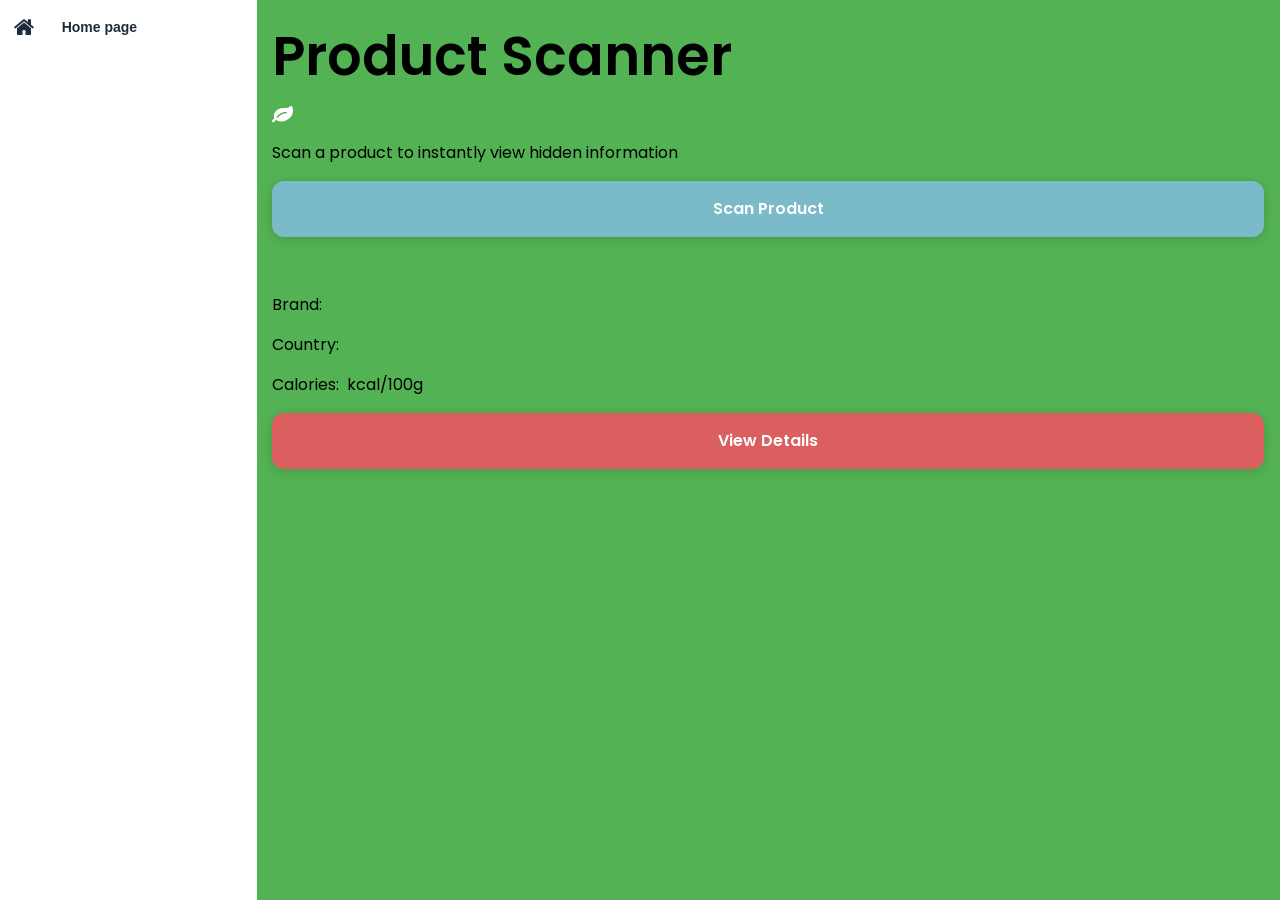
==== index.html @ 61422ccf "Deploy pScanner v0.0.2 — add Page2, product nutrition variables, rebuild" ====
<!DOCTYPE html><html lang="en" style="scroll-behavior:smooth"><head><meta charSet="utf-8" data-next-head=""/><meta name="viewport" content="width=device-width" data-next-head=""/><link href="favicon.ico" sizes="any" rel="icon"/><link href="styles/global.css" rel="stylesheet"/><title>APP 1</title><script type="text/javascript" src="nodered.min.js"></script><script>var exports = {"__esModule": true};</script><link data-next-font="" rel="preconnect" href="/" crossorigin="anonymous"/><link rel="preload" href="_next/static/css/6b285852f08a3814.css" as="style"/><link rel="stylesheet" href="_next/static/css/6b285852f08a3814.css" data-n-g=""/><noscript data-n-css=""></noscript><script defer="" nomodule="" src="_next/static/chunks/polyfills-42372ed130431b0a.js"></script><script src="_next/static/chunks/webpack-8c58a7e79b12d2e6.js" defer=""></script><script src="_next/static/chunks/framework-01b89e834cafc191.js" defer=""></script><script src="_next/static/chunks/main-cdccb06a467eac8f.js" defer=""></script><script src="_next/static/chunks/pages/_app-8db1abfe057d2948.js" defer=""></script><script src="_next/static/chunks/pages/index-bd94dc92d080244f.js" defer=""></script><script src="_next/static/pMJJN4jmmbhcGHvuCk5G4/_buildManifest.js" defer=""></script><script src="_next/static/pMJJN4jmmbhcGHvuCk5G4/_ssgManifest.js" defer=""></script><style id="jss-server-side"></style></head><body><div id="__next"></div><script id="__NEXT_DATA__" type="application/json">{"props":{"pageProps":{"route":{"name":"page.Page1","key":"page.Page1"},"initialState":"{\"dolanData\":{},\"dolanConfig\":{},\"isLoading\":false,\"isAuthenticated\":false,\"isDolanReady\":true,\"didInvalidateDolan\":false,\"spinnerText\":\"\",\"spinnerBackgroundColor\":null,\"sampleDataHashes\":{},\"dolanTimestamp\":1779781330581,\"navConfig\":{\"blueprint\":\"legacy\",\"legacyLayouts\":{\"webMenuType\":\"side_left\"},\"initPageId\":\"page.Page1\",\"defaultPageId\":\"page.Page1\",\"authenticationEnabled\":false,\"authPageId\":\"page.Page1\",\"enabled\":true,\"headerEnabled\":false,\"headerText\":\"\",\"tabs\":[{\"title\":\"Home page\",\"name\":\"t0\"}],\"screens\":[\"page.Page0\",\"page.Page1\",\"page.Page2\"],\"routeConfigs\":{\"t0\":{\"initialRouteName\":\"page.Page1\",\"iconName\":\"home\"},\"Login\":{}}},\"app-variable:productName\":\"\",\"app-variable:productImage\":null,\"app-variable:productBrand\":\"\",\"app-variable:productCountry\":\"\",\"app-variable:productIngredients\":\"\",\"app-variable:isLoading\":false,\"app-variable:productProtein\":0,\"app-variable:productFat\":0,\"app-variable:productCarbs\":0,\"app-variable:productSodium\":0}"},"__N_SSG":true},"page":"/","query":{},"buildId":"pMJJN4jmmbhcGHvuCk5G4","isFallback":false,"gsp":true,"scriptLoader":[]}</script></body></html>
---- styles/global.css ----
input {
    outline: none;
}
---- _next/static/css/6b285852f08a3814.css ----
@charset "UTF-8";:root{--toastify-color-light:#fff;--toastify-color-dark:#121212;--toastify-color-info:#3498db;--toastify-color-success:#07bc0c;--toastify-color-warning:#f1c40f;--toastify-color-error:hsl(6,78%,57%);--toastify-color-transparent:rgba(255,255,255,0.7);--toastify-icon-color-info:var(--toastify-color-info);--toastify-icon-color-success:var(--toastify-color-success);--toastify-icon-color-warning:var(--toastify-color-warning);--toastify-icon-color-error:var(--toastify-color-error);--toastify-container-width:fit-content;--toastify-toast-width:320px;--toastify-toast-offset:16px;--toastify-toast-top:max(var(--toastify-toast-offset),env(safe-area-inset-top));--toastify-toast-right:max(var(--toastify-toast-offset),env(safe-area-inset-right));--toastify-toast-left:max(var(--toastify-toast-offset),env(safe-area-inset-left));--toastify-toast-bottom:max(var(--toastify-toast-offset),env(safe-area-inset-bottom));--toastify-toast-background:#fff;--toastify-toast-padding:14px;--toastify-toast-min-height:64px;--toastify-toast-max-height:800px;--toastify-toast-bd-radius:6px;--toastify-toast-shadow:0px 4px 12px rgba(0,0,0,0.1);--toastify-font-family:sans-serif;--toastify-z-index:9999;--toastify-text-color-light:#757575;--toastify-text-color-dark:#fff;--toastify-text-color-info:#fff;--toastify-text-color-success:#fff;--toastify-text-color-warning:#fff;--toastify-text-color-error:#fff;--toastify-spinner-color:#616161;--toastify-spinner-color-empty-area:#e0e0e0;--toastify-color-progress-light:linear-gradient(90deg,#4cd964,#5ac8fa,#007aff,#34aadc,#5856d6,#ff2d55);--toastify-color-progress-dark:#bb86fc;--toastify-color-progress-info:var(--toastify-color-info);--toastify-color-progress-success:var(--toastify-color-success);--toastify-color-progress-warning:var(--toastify-color-warning);--toastify-color-progress-error:var(--toastify-color-error);--toastify-color-progress-bgo:0.2}.Toastify__toast-container{z-index:var(--toastify-z-index);-webkit-transform:translateZ(var(--toastify-z-index));position:fixed;width:var(--toastify-container-width);box-sizing:border-box;color:#fff;display:flex;flex-direction:column}.Toastify__toast-container--top-left{top:var(--toastify-toast-top);left:var(--toastify-toast-left)}.Toastify__toast-container--top-center{top:var(--toastify-toast-top);left:50%;transform:translateX(-50%);align-items:center}.Toastify__toast-container--top-right{top:var(--toastify-toast-top);right:var(--toastify-toast-right);align-items:end}.Toastify__toast-container--bottom-left{bottom:var(--toastify-toast-bottom);left:var(--toastify-toast-left)}.Toastify__toast-container--bottom-center{bottom:var(--toastify-toast-bottom);left:50%;transform:translateX(-50%);align-items:center}.Toastify__toast-container--bottom-right{bottom:var(--toastify-toast-bottom);right:var(--toastify-toast-right);align-items:end}.Toastify__toast{--y:0;position:relative;touch-action:none;width:var(--toastify-toast-width);min-height:var(--toastify-toast-min-height);box-sizing:border-box;margin-bottom:1rem;padding:var(--toastify-toast-padding);border-radius:var(--toastify-toast-bd-radius);box-shadow:var(--toastify-toast-shadow);max-height:var(--toastify-toast-max-height);font-family:var(--toastify-font-family);z-index:0;display:flex;flex:1 1 auto;align-items:center;word-break:break-word}@media only screen and (max-width:480px){.Toastify__toast-container{width:100vw;left:env(safe-area-inset-left);margin:0}.Toastify__toast-container--top-center,.Toastify__toast-container--top-left,.Toastify__toast-container--top-right{top:env(safe-area-inset-top);transform:translateX(0)}.Toastify__toast-container--bottom-center,.Toastify__toast-container--bottom-left,.Toastify__toast-container--bottom-right{bottom:env(safe-area-inset-bottom);transform:translateX(0)}.Toastify__toast-container--rtl{right:env(safe-area-inset-right);left:auto}.Toastify__toast{--toastify-toast-width:100%;margin-bottom:0;border-radius:0}}.Toastify__toast-container[data-stacked=true]{width:var(--toastify-toast-width)}.Toastify__toast--stacked{position:absolute;width:100%;transform:translate3d(0,var(--y),0) scale(var(--s));transition:transform .3s}.Toastify__toast--stacked[data-collapsed] .Toastify__close-button,.Toastify__toast--stacked[data-collapsed] .Toastify__toast-body{transition:opacity .1s}.Toastify__toast--stacked[data-collapsed=false]{overflow:visible}.Toastify__toast--stacked[data-collapsed=true]:not(:last-child)>*{opacity:0}.Toastify__toast--stacked:after{content:"";position:absolute;left:0;right:0;height:calc(var(--g) * 1px);bottom:100%}.Toastify__toast--stacked[data-pos=top]{top:0}.Toastify__toast--stacked[data-pos=bot]{bottom:0}.Toastify__toast--stacked[data-pos=bot].Toastify__toast--stacked:before{transform-origin:top}.Toastify__toast--stacked[data-pos=top].Toastify__toast--stacked:before{transform-origin:bottom}.Toastify__toast--stacked:before{content:"";position:absolute;left:0;right:0;bottom:0;height:100%;transform:scaleY(3);z-index:-1}.Toastify__toast--rtl{direction:rtl}.Toastify__toast--close-on-click{cursor:pointer}.Toastify__toast-icon{-webkit-margin-end:10px;margin-inline-end:10px;width:22px;flex-shrink:0;display:flex}.Toastify--animate{animation-fill-mode:both;animation-duration:.5s}.Toastify--animate-icon{animation-fill-mode:both;animation-duration:.3s}.Toastify__toast-theme--dark{background:var(--toastify-color-dark);color:var(--toastify-text-color-dark)}.Toastify__toast-theme--colored.Toastify__toast--default,.Toastify__toast-theme--light{background:var(--toastify-color-light);color:var(--toastify-text-color-light)}.Toastify__toast-theme--colored.Toastify__toast--info{color:var(--toastify-text-color-info);background:var(--toastify-color-info)}.Toastify__toast-theme--colored.Toastify__toast--success{color:var(--toastify-text-color-success);background:var(--toastify-color-success)}.Toastify__toast-theme--colored.Toastify__toast--warning{color:var(--toastify-text-color-warning);background:var(--toastify-color-warning)}.Toastify__toast-theme--colored.Toastify__toast--error{color:var(--toastify-text-color-error);background:var(--toastify-color-error)}.Toastify__progress-bar-theme--light{background:var(--toastify-color-progress-light)}.Toastify__progress-bar-theme--dark{background:var(--toastify-color-progress-dark)}.Toastify__progress-bar--info{background:var(--toastify-color-progress-info)}.Toastify__progress-bar--success{background:var(--toastify-color-progress-success)}.Toastify__progress-bar--warning{background:var(--toastify-color-progress-warning)}.Toastify__progress-bar--error{background:var(--toastify-color-progress-error)}.Toastify__progress-bar-theme--colored.Toastify__progress-bar--error,.Toastify__progress-bar-theme--colored.Toastify__progress-bar--info,.Toastify__progress-bar-theme--colored.Toastify__progress-bar--success,.Toastify__progress-bar-theme--colored.Toastify__progress-bar--warning{background:var(--toastify-color-transparent)}.Toastify__close-button{color:#fff;position:absolute;top:6px;right:6px;background:transparent;outline:none;border:none;padding:0;cursor:pointer;opacity:.7;transition:.3s ease;z-index:1}.Toastify__toast--rtl .Toastify__close-button{left:6px;right:unset}.Toastify__close-button--light{color:#000;opacity:.3}.Toastify__close-button>svg{fill:currentColor;height:16px;width:14px}.Toastify__close-button:focus,.Toastify__close-button:hover{opacity:1}@keyframes Toastify__trackProgress{0%{transform:scaleX(1)}to{transform:scaleX(0)}}.Toastify__progress-bar{position:absolute;bottom:0;left:0;width:100%;height:100%;z-index:1;opacity:.7;transform-origin:left}.Toastify__progress-bar--animated{animation:Toastify__trackProgress linear 1 forwards}.Toastify__progress-bar--controlled{transition:transform .2s}.Toastify__progress-bar--rtl{right:0;left:auto;transform-origin:right;border-bottom-left-radius:0}.Toastify__progress-bar--wrp{position:absolute;overflow:hidden;bottom:0;left:0;width:100%;height:5px;border-bottom-left-radius:var(--toastify-toast-bd-radius);border-bottom-right-radius:var(--toastify-toast-bd-radius)}.Toastify__progress-bar--wrp[data-hidden=true]{opacity:0}.Toastify__progress-bar--bg{opacity:var(--toastify-color-progress-bgo);width:100%;height:100%}.Toastify__spinner{width:20px;height:20px;box-sizing:border-box;border:2px solid;border-radius:100%;border-color:var(--toastify-spinner-color-empty-area);border-right-color:var(--toastify-spinner-color);animation:Toastify__spin .65s linear infinite}@keyframes Toastify__bounceInRight{0%,60%,75%,90%,to{animation-timing-function:cubic-bezier(.215,.61,.355,1)}0%{opacity:0;transform:translate3d(3000px,0,0)}60%{opacity:1;transform:translate3d(-25px,0,0)}75%{transform:translate3d(10px,0,0)}90%{transform:translate3d(-5px,0,0)}to{transform:none}}@keyframes Toastify__bounceOutRight{20%{opacity:1;transform:translate3d(-20px,var(--y),0)}to{opacity:0;transform:translate3d(2000px,var(--y),0)}}@keyframes Toastify__bounceInLeft{0%,60%,75%,90%,to{animation-timing-function:cubic-bezier(.215,.61,.355,1)}0%{opacity:0;transform:translate3d(-3000px,0,0)}60%{opacity:1;transform:translate3d(25px,0,0)}75%{transform:translate3d(-10px,0,0)}90%{transform:translate3d(5px,0,0)}to{transform:none}}@keyframes Toastify__bounceOutLeft{20%{opacity:1;transform:translate3d(20px,var(--y),0)}to{opacity:0;transform:translate3d(-2000px,var(--y),0)}}@keyframes Toastify__bounceInUp{0%,60%,75%,90%,to{animation-timing-function:cubic-bezier(.215,.61,.355,1)}0%{opacity:0;transform:translate3d(0,3000px,0)}60%{opacity:1;transform:translate3d(0,-20px,0)}75%{transform:translate3d(0,10px,0)}90%{transform:translate3d(0,-5px,0)}to{transform:translateZ(0)}}@keyframes Toastify__bounceOutUp{20%{transform:translate3d(0,calc(var(--y) - 10px),0)}40%,45%{opacity:1;transform:translate3d(0,calc(var(--y) + 20px),0)}to{opacity:0;transform:translate3d(0,-2000px,0)}}@keyframes Toastify__bounceInDown{0%,60%,75%,90%,to{animation-timing-function:cubic-bezier(.215,.61,.355,1)}0%{opacity:0;transform:translate3d(0,-3000px,0)}60%{opacity:1;transform:translate3d(0,25px,0)}75%{transform:translate3d(0,-10px,0)}90%{transform:translate3d(0,5px,0)}to{transform:none}}@keyframes Toastify__bounceOutDown{20%{transform:translate3d(0,calc(var(--y) - 10px),0)}40%,45%{opacity:1;transform:translate3d(0,calc(var(--y) + 20px),0)}to{opacity:0;transform:translate3d(0,2000px,0)}}.Toastify__bounce-enter--bottom-left,.Toastify__bounce-enter--top-left{animation-name:Toastify__bounceInLeft}.Toastify__bounce-enter--bottom-right,.Toastify__bounce-enter--top-right{animation-name:Toastify__bounceInRight}.Toastify__bounce-enter--top-center{animation-name:Toastify__bounceInDown}.Toastify__bounce-enter--bottom-center{animation-name:Toastify__bounceInUp}.Toastify__bounce-exit--bottom-left,.Toastify__bounce-exit--top-left{animation-name:Toastify__bounceOutLeft}.Toastify__bounce-exit--bottom-right,.Toastify__bounce-exit--top-right{animation-name:Toastify__bounceOutRight}.Toastify__bounce-exit--top-center{animation-name:Toastify__bounceOutUp}.Toastify__bounce-exit--bottom-center{animation-name:Toastify__bounceOutDown}@keyframes Toastify__zoomIn{0%{opacity:0;transform:scale3d(.3,.3,.3)}50%{opacity:1}}@keyframes Toastify__zoomOut{0%{opacity:1}50%{opacity:0;transform:translate3d(0,var(--y),0) scale3d(.3,.3,.3)}to{opacity:0}}.Toastify__zoom-enter{animation-name:Toastify__zoomIn}.Toastify__zoom-exit{animation-name:Toastify__zoomOut}@keyframes Toastify__flipIn{0%{transform:perspective(400px) rotateX(90deg);animation-timing-function:ease-in;opacity:0}40%{transform:perspective(400px) rotateX(-20deg);animation-timing-function:ease-in}60%{transform:perspective(400px) rotateX(10deg);opacity:1}80%{transform:perspective(400px) rotateX(-5deg)}to{transform:perspective(400px)}}@keyframes Toastify__flipOut{0%{transform:translate3d(0,var(--y),0) perspective(400px)}30%{transform:translate3d(0,var(--y),0) perspective(400px) rotateX(-20deg);opacity:1}to{transform:translate3d(0,var(--y),0) perspective(400px) rotateX(90deg);opacity:0}}.Toastify__flip-enter{animation-name:Toastify__flipIn}.Toastify__flip-exit{animation-name:Toastify__flipOut}@keyframes Toastify__slideInRight{0%{transform:translate3d(110%,0,0);visibility:visible}to{transform:translate3d(0,var(--y),0)}}@keyframes Toastify__slideInLeft{0%{transform:translate3d(-110%,0,0);visibility:visible}to{transform:translate3d(0,var(--y),0)}}@keyframes Toastify__slideInUp{0%{transform:translate3d(0,110%,0);visibility:visible}to{transform:translate3d(0,var(--y),0)}}@keyframes Toastify__slideInDown{0%{transform:translate3d(0,-110%,0);visibility:visible}to{transform:translate3d(0,var(--y),0)}}@keyframes Toastify__slideOutRight{0%{transform:translate3d(0,var(--y),0)}to{visibility:hidden;transform:translate3d(110%,var(--y),0)}}@keyframes Toastify__slideOutLeft{0%{transform:translate3d(0,var(--y),0)}to{visibility:hidden;transform:translate3d(-110%,var(--y),0)}}@keyframes Toastify__slideOutDown{0%{transform:translate3d(0,var(--y),0)}to{visibility:hidden;transform:translate3d(0,500px,0)}}@keyframes Toastify__slideOutUp{0%{transform:translate3d(0,var(--y),0)}to{visibility:hidden;transform:translate3d(0,-500px,0)}}.Toastify__slide-enter--bottom-left,.Toastify__slide-enter--top-left{animation-name:Toastify__slideInLeft}.Toastify__slide-enter--bottom-right,.Toastify__slide-enter--top-right{animation-name:Toastify__slideInRight}.Toastify__slide-enter--top-center{animation-name:Toastify__slideInDown}.Toastify__slide-enter--bottom-center{animation-name:Toastify__slideInUp}.Toastify__slide-exit--bottom-left,.Toastify__slide-exit--top-left{animation-name:Toastify__slideOutLeft;animation-timing-function:ease-in;animation-duration:.3s}.Toastify__slide-exit--bottom-right,.Toastify__slide-exit--top-right{animation-name:Toastify__slideOutRight;animation-timing-function:ease-in;animation-duration:.3s}.Toastify__slide-exit--top-center{animation-name:Toastify__slideOutUp;animation-timing-function:ease-in;animation-duration:.3s}.Toastify__slide-exit--bottom-center{animation-name:Toastify__slideOutDown;animation-timing-function:ease-in;animation-duration:.3s}@keyframes Toastify__spin{0%{transform:rotate(0deg)}to{transform:rotate(1turn)}}.react-datepicker__month-read-view--down-arrow,.react-datepicker__month-year-read-view--down-arrow,.react-datepicker__navigation-icon:before,.react-datepicker__year-read-view--down-arrow{border-color:#ccc;border-style:solid;border-width:3px 3px 0 0;content:"";display:block;height:9px;position:absolute;top:6px;width:9px}.react-datepicker-wrapper{display:inline-block;padding:0;border:0}.react-datepicker{font-family:Helvetica Neue,helvetica,arial,sans-serif;font-size:.8rem;background-color:#fff;color:#000;border:1px solid #aeaeae;border-radius:.3rem;display:inline-block;position:relative;line-height:normal}.react-datepicker--time-only .react-datepicker__time-container{border-left:0}.react-datepicker--time-only .react-datepicker__time,.react-datepicker--time-only .react-datepicker__time-box{border-bottom-left-radius:.3rem;border-bottom-right-radius:.3rem}.react-datepicker-popper{z-index:1;line-height:0}.react-datepicker-popper .react-datepicker__triangle{stroke:#aeaeae}.react-datepicker-popper[data-placement^=bottom] .react-datepicker__triangle{fill:#f0f0f0;color:#f0f0f0}.react-datepicker-popper[data-placement^=top] .react-datepicker__triangle{fill:#fff;color:#fff}.react-datepicker__header{text-align:center;background-color:#f0f0f0;border-bottom:1px solid #aeaeae;border-top-left-radius:.3rem;padding:8px 0;position:relative}.react-datepicker__header--time{padding-bottom:8px;padding-left:5px;padding-right:5px}.react-datepicker__header--time:not(.react-datepicker__header--time--only){border-top-left-radius:0}.react-datepicker__header:not(.react-datepicker__header--has-time-select){border-top-right-radius:.3rem}.react-datepicker__month-dropdown-container--scroll,.react-datepicker__month-dropdown-container--select,.react-datepicker__month-year-dropdown-container--scroll,.react-datepicker__month-year-dropdown-container--select,.react-datepicker__year-dropdown-container--scroll,.react-datepicker__year-dropdown-container--select{display:inline-block;margin:0 15px}.react-datepicker-time__header,.react-datepicker-year-header,.react-datepicker__current-month{margin-top:0;color:#000;font-weight:700;font-size:.944rem}h2.react-datepicker__current-month{padding:0;margin:0}.react-datepicker-time__header{text-overflow:ellipsis;white-space:nowrap;overflow:hidden}.react-datepicker__navigation{align-items:center;background:none;display:flex;justify-content:center;text-align:center;cursor:pointer;position:absolute;top:2px;padding:0;border:none;z-index:1;height:32px;width:32px;text-indent:-999em;overflow:hidden}.react-datepicker__navigation--previous{left:2px}.react-datepicker__navigation--next{right:2px}.react-datepicker__navigation--next--with-time:not(.react-datepicker__navigation--next--with-today-button){right:85px}.react-datepicker__navigation--years{position:relative;top:0;display:block;margin-left:auto;margin-right:auto}.react-datepicker__navigation--years-previous{top:4px}.react-datepicker__navigation--years-upcoming{top:-4px}.react-datepicker__navigation:hover :before{border-color:rgb(165.75,165.75,165.75)}.react-datepicker__navigation-icon{position:relative;top:-1px;font-size:20px;width:0}.react-datepicker__navigation-icon--next{left:-2px}.react-datepicker__navigation-icon--next:before{transform:rotate(45deg);left:-7px}.react-datepicker__navigation-icon--previous{right:-2px}.react-datepicker__navigation-icon--previous:before{transform:rotate(225deg);right:-7px}.react-datepicker__month-container{float:left}.react-datepicker__year{margin:.4rem;text-align:center}.react-datepicker__year-wrapper{display:flex;flex-wrap:wrap;max-width:180px}.react-datepicker__year .react-datepicker__year-text{display:inline-block;width:4rem;margin:2px}.react-datepicker__month{margin:.4rem;text-align:center}.react-datepicker__month .react-datepicker__month-text,.react-datepicker__month .react-datepicker__quarter-text{display:inline-block;width:4rem;margin:2px}.react-datepicker__input-time-container{clear:both;width:100%;float:left;margin:5px 0 10px 15px;text-align:left}.react-datepicker__input-time-container .react-datepicker-time__caption,.react-datepicker__input-time-container .react-datepicker-time__input-container{display:inline-block}.react-datepicker__input-time-container .react-datepicker-time__input-container .react-datepicker-time__input{display:inline-block;margin-left:10px}.react-datepicker__input-time-container .react-datepicker-time__input-container .react-datepicker-time__input input{width:auto}.react-datepicker__input-time-container .react-datepicker-time__input-container .react-datepicker-time__input input[type=time]::-webkit-inner-spin-button,.react-datepicker__input-time-container .react-datepicker-time__input-container .react-datepicker-time__input input[type=time]::-webkit-outer-spin-button{-webkit-appearance:none;margin:0}.react-datepicker__input-time-container .react-datepicker-time__input-container .react-datepicker-time__input input[type=time]{-moz-appearance:textfield}.react-datepicker__input-time-container .react-datepicker-time__input-container .react-datepicker-time__delimiter{margin-left:5px;display:inline-block}.react-datepicker__time-container{float:right;border-left:1px solid #aeaeae;width:85px}.react-datepicker__time-container--with-today-button{display:inline;border:1px solid #aeaeae;border-radius:.3rem;position:absolute;right:-87px;top:0}.react-datepicker__time-container .react-datepicker__time{position:relative;background:white;border-bottom-right-radius:.3rem}.react-datepicker__time-container .react-datepicker__time .react-datepicker__time-box{width:85px;overflow-x:hidden;margin:0 auto;text-align:center;border-bottom-right-radius:.3rem}.react-datepicker__time-container .react-datepicker__time .react-datepicker__time-box ul.react-datepicker__time-list{list-style:none;margin:0;height:calc(195px + 1.7rem / 2);overflow-y:scroll;padding-right:0;padding-left:0;width:100%;box-sizing:content-box}.react-datepicker__time-container .react-datepicker__time .react-datepicker__time-box ul.react-datepicker__time-list li.react-datepicker__time-list-item{height:30px;padding:5px 10px;white-space:nowrap}.react-datepicker__time-container .react-datepicker__time .react-datepicker__time-box ul.react-datepicker__time-list li.react-datepicker__time-list-item:hover{cursor:pointer;background-color:#f0f0f0}.react-datepicker__time-container .react-datepicker__time .react-datepicker__time-box ul.react-datepicker__time-list li.react-datepicker__time-list-item--selected{background-color:#216ba5;color:white;font-weight:700}.react-datepicker__time-container .react-datepicker__time .react-datepicker__time-box ul.react-datepicker__time-list li.react-datepicker__time-list-item--selected:hover{background-color:#216ba5}.react-datepicker__time-container .react-datepicker__time .react-datepicker__time-box ul.react-datepicker__time-list li.react-datepicker__time-list-item--disabled{color:#ccc}.react-datepicker__time-container .react-datepicker__time .react-datepicker__time-box ul.react-datepicker__time-list li.react-datepicker__time-list-item--disabled:hover{cursor:default;background-color:transparent}.react-datepicker__week-number{color:#ccc;display:inline-block;width:1.7rem;line-height:1.7rem;text-align:center;margin:.166rem}.react-datepicker__week-number.react-datepicker__week-number--clickable{cursor:pointer}.react-datepicker__week-number.react-datepicker__week-number--clickable:not(.react-datepicker__week-number--selected):hover{border-radius:.3rem;background-color:#f0f0f0}.react-datepicker__week-number--selected{border-radius:.3rem;background-color:#216ba5;color:#fff}.react-datepicker__week-number--selected:hover{background-color:rgb(28.75,93.2196969697,143.75)}.react-datepicker__day-names{white-space:nowrap;margin-bottom:-8px}.react-datepicker__week{white-space:nowrap}.react-datepicker__day,.react-datepicker__day-name,.react-datepicker__time-name{color:#000;display:inline-block;width:1.7rem;line-height:1.7rem;text-align:center;margin:.166rem}.react-datepicker__day,.react-datepicker__month-text,.react-datepicker__quarter-text,.react-datepicker__year-text{cursor:pointer}.react-datepicker__day:not([aria-disabled=true]):hover,.react-datepicker__month-text:not([aria-disabled=true]):hover,.react-datepicker__quarter-text:not([aria-disabled=true]):hover,.react-datepicker__year-text:not([aria-disabled=true]):hover{border-radius:.3rem;background-color:#f0f0f0}.react-datepicker__day--today,.react-datepicker__month-text--today,.react-datepicker__quarter-text--today,.react-datepicker__year-text--today{font-weight:700}.react-datepicker__day--highlighted,.react-datepicker__month-text--highlighted,.react-datepicker__quarter-text--highlighted,.react-datepicker__year-text--highlighted{border-radius:.3rem;background-color:#3dcc4a;color:#fff}.react-datepicker__day--highlighted:not([aria-disabled=true]):hover,.react-datepicker__month-text--highlighted:not([aria-disabled=true]):hover,.react-datepicker__quarter-text--highlighted:not([aria-disabled=true]):hover,.react-datepicker__year-text--highlighted:not([aria-disabled=true]):hover{background-color:rgb(49.8551020408,189.6448979592,62.5632653061)}.react-datepicker__day--highlighted-custom-1,.react-datepicker__month-text--highlighted-custom-1,.react-datepicker__quarter-text--highlighted-custom-1,.react-datepicker__year-text--highlighted-custom-1{color:magenta}.react-datepicker__day--highlighted-custom-2,.react-datepicker__month-text--highlighted-custom-2,.react-datepicker__quarter-text--highlighted-custom-2,.react-datepicker__year-text--highlighted-custom-2{color:green}.react-datepicker__day--holidays,.react-datepicker__month-text--holidays,.react-datepicker__quarter-text--holidays,.react-datepicker__year-text--holidays{position:relative;border-radius:.3rem;background-color:#ff6803;color:#fff}.react-datepicker__day--holidays .overlay,.react-datepicker__month-text--holidays .overlay,.react-datepicker__quarter-text--holidays .overlay,.react-datepicker__year-text--holidays .overlay{position:absolute;bottom:100%;left:50%;transform:translateX(-50%);background-color:#333;color:#fff;padding:4px;border-radius:4px;white-space:nowrap;visibility:hidden;opacity:0;transition:visibility 0s,opacity .3s ease-in-out}.react-datepicker__day--holidays:not([aria-disabled=true]):hover,.react-datepicker__month-text--holidays:not([aria-disabled=true]):hover,.react-datepicker__quarter-text--holidays:not([aria-disabled=true]):hover,.react-datepicker__year-text--holidays:not([aria-disabled=true]):hover{background-color:rgb(207,82.9642857143,0)}.react-datepicker__day--holidays:hover .overlay,.react-datepicker__month-text--holidays:hover .overlay,.react-datepicker__quarter-text--holidays:hover .overlay,.react-datepicker__year-text--holidays:hover .overlay{visibility:visible;opacity:1}.react-datepicker__day--in-range,.react-datepicker__day--in-selecting-range,.react-datepicker__day--selected,.react-datepicker__month-text--in-range,.react-datepicker__month-text--in-selecting-range,.react-datepicker__month-text--selected,.react-datepicker__quarter-text--in-range,.react-datepicker__quarter-text--in-selecting-range,.react-datepicker__quarter-text--selected,.react-datepicker__year-text--in-range,.react-datepicker__year-text--in-selecting-range,.react-datepicker__year-text--selected{border-radius:.3rem;background-color:#216ba5;color:#fff}.react-datepicker__day--in-range:not([aria-disabled=true]):hover,.react-datepicker__day--in-selecting-range:not([aria-disabled=true]):hover,.react-datepicker__day--selected:not([aria-disabled=true]):hover,.react-datepicker__month-text--in-range:not([aria-disabled=true]):hover,.react-datepicker__month-text--in-selecting-range:not([aria-disabled=true]):hover,.react-datepicker__month-text--selected:not([aria-disabled=true]):hover,.react-datepicker__quarter-text--in-range:not([aria-disabled=true]):hover,.react-datepicker__quarter-text--in-selecting-range:not([aria-disabled=true]):hover,.react-datepicker__quarter-text--selected:not([aria-disabled=true]):hover,.react-datepicker__year-text--in-range:not([aria-disabled=true]):hover,.react-datepicker__year-text--in-selecting-range:not([aria-disabled=true]):hover,.react-datepicker__year-text--selected:not([aria-disabled=true]):hover{background-color:rgb(28.75,93.2196969697,143.75)}.react-datepicker__day--keyboard-selected,.react-datepicker__month-text--keyboard-selected,.react-datepicker__quarter-text--keyboard-selected,.react-datepicker__year-text--keyboard-selected{border-radius:.3rem;background-color:rgb(186.25,217.0833333333,241.25);color:rgb(0,0,0)}.react-datepicker__day--keyboard-selected:not([aria-disabled=true]):hover,.react-datepicker__month-text--keyboard-selected:not([aria-disabled=true]):hover,.react-datepicker__quarter-text--keyboard-selected:not([aria-disabled=true]):hover,.react-datepicker__year-text--keyboard-selected:not([aria-disabled=true]):hover{background-color:rgb(28.75,93.2196969697,143.75)}.react-datepicker__day--in-selecting-range:not(.react-datepicker__day--in-range,.react-datepicker__month-text--in-range,.react-datepicker__quarter-text--in-range,.react-datepicker__year-text--in-range),.react-datepicker__month-text--in-selecting-range:not(.react-datepicker__day--in-range,.react-datepicker__month-text--in-range,.react-datepicker__quarter-text--in-range,.react-datepicker__year-text--in-range),.react-datepicker__quarter-text--in-selecting-range:not(.react-datepicker__day--in-range,.react-datepicker__month-text--in-range,.react-datepicker__quarter-text--in-range,.react-datepicker__year-text--in-range),.react-datepicker__year-text--in-selecting-range:not(.react-datepicker__day--in-range,.react-datepicker__month-text--in-range,.react-datepicker__quarter-text--in-range,.react-datepicker__year-text--in-range){background-color:rgba(33,107,165,.5)}.react-datepicker__month--selecting-range .react-datepicker__day--in-range:not(.react-datepicker__day--in-selecting-range,.react-datepicker__month-text--in-selecting-range,.react-datepicker__quarter-text--in-selecting-range,.react-datepicker__year-text--in-selecting-range),.react-datepicker__month--selecting-range .react-datepicker__month-text--in-range:not(.react-datepicker__day--in-selecting-range,.react-datepicker__month-text--in-selecting-range,.react-datepicker__quarter-text--in-selecting-range,.react-datepicker__year-text--in-selecting-range),.react-datepicker__month--selecting-range .react-datepicker__quarter-text--in-range:not(.react-datepicker__day--in-selecting-range,.react-datepicker__month-text--in-selecting-range,.react-datepicker__quarter-text--in-selecting-range,.react-datepicker__year-text--in-selecting-range),.react-datepicker__month--selecting-range .react-datepicker__year-text--in-range:not(.react-datepicker__day--in-selecting-range,.react-datepicker__month-text--in-selecting-range,.react-datepicker__quarter-text--in-selecting-range,.react-datepicker__year-text--in-selecting-range),.react-datepicker__year--selecting-range .react-datepicker__day--in-range:not(.react-datepicker__day--in-selecting-range,.react-datepicker__month-text--in-selecting-range,.react-datepicker__quarter-text--in-selecting-range,.react-datepicker__year-text--in-selecting-range),.react-datepicker__year--selecting-range .react-datepicker__month-text--in-range:not(.react-datepicker__day--in-selecting-range,.react-datepicker__month-text--in-selecting-range,.react-datepicker__quarter-text--in-selecting-range,.react-datepicker__year-text--in-selecting-range),.react-datepicker__year--selecting-range .react-datepicker__quarter-text--in-range:not(.react-datepicker__day--in-selecting-range,.react-datepicker__month-text--in-selecting-range,.react-datepicker__quarter-text--in-selecting-range,.react-datepicker__year-text--in-selecting-range),.react-datepicker__year--selecting-range .react-datepicker__year-text--in-range:not(.react-datepicker__day--in-selecting-range,.react-datepicker__month-text--in-selecting-range,.react-datepicker__quarter-text--in-selecting-range,.react-datepicker__year-text--in-selecting-range){background-color:#f0f0f0;color:#000}.react-datepicker__day--disabled,.react-datepicker__month-text--disabled,.react-datepicker__quarter-text--disabled,.react-datepicker__year-text--disabled{cursor:default;color:#ccc}.react-datepicker__day--disabled .overlay,.react-datepicker__month-text--disabled .overlay,.react-datepicker__quarter-text--disabled .overlay,.react-datepicker__year-text--disabled .overlay{position:absolute;bottom:70%;left:50%;transform:translateX(-50%);background-color:#333;color:#fff;padding:4px;border-radius:4px;white-space:nowrap;visibility:hidden;opacity:0;transition:visibility 0s,opacity .3s ease-in-out}.react-datepicker__input-container{position:relative;display:inline-block;width:100%}.react-datepicker__input-container .react-datepicker__calendar-icon{position:absolute;padding:.5rem;box-sizing:content-box}.react-datepicker__view-calendar-icon input{padding:6px 10px 5px 25px}.react-datepicker__month-read-view,.react-datepicker__month-year-read-view,.react-datepicker__year-read-view{border:1px solid transparent;border-radius:.3rem;position:relative}.react-datepicker__month-read-view:hover,.react-datepicker__month-year-read-view:hover,.react-datepicker__year-read-view:hover{cursor:pointer}.react-datepicker__month-read-view:hover .react-datepicker__month-read-view--down-arrow,.react-datepicker__month-read-view:hover .react-datepicker__year-read-view--down-arrow,.react-datepicker__month-year-read-view:hover .react-datepicker__month-read-view--down-arrow,.react-datepicker__month-year-read-view:hover .react-datepicker__year-read-view--down-arrow,.react-datepicker__year-read-view:hover .react-datepicker__month-read-view--down-arrow,.react-datepicker__year-read-view:hover .react-datepicker__year-read-view--down-arrow{border-top-color:rgb(178.5,178.5,178.5)}.react-datepicker__month-read-view--down-arrow,.react-datepicker__month-year-read-view--down-arrow,.react-datepicker__year-read-view--down-arrow{transform:rotate(135deg);right:-16px;top:0}.react-datepicker__month-dropdown,.react-datepicker__month-year-dropdown,.react-datepicker__year-dropdown{background-color:#f0f0f0;position:absolute;width:50%;left:25%;top:30px;z-index:1;text-align:center;border-radius:.3rem;border:1px solid #aeaeae}.react-datepicker__month-dropdown:hover,.react-datepicker__month-year-dropdown:hover,.react-datepicker__year-dropdown:hover{cursor:pointer}.react-datepicker__month-dropdown--scrollable,.react-datepicker__month-year-dropdown--scrollable,.react-datepicker__year-dropdown--scrollable{height:150px;overflow-y:scroll}.react-datepicker__month-option,.react-datepicker__month-year-option,.react-datepicker__year-option{line-height:20px;width:100%;display:block;margin-left:auto;margin-right:auto}.react-datepicker__month-option:first-of-type,.react-datepicker__month-year-option:first-of-type,.react-datepicker__year-option:first-of-type{border-top-left-radius:.3rem;border-top-right-radius:.3rem}.react-datepicker__month-option:last-of-type,.react-datepicker__month-year-option:last-of-type,.react-datepicker__year-option:last-of-type{-webkit-user-select:none;-moz-user-select:none;user-select:none;border-bottom-left-radius:.3rem;border-bottom-right-radius:.3rem}.react-datepicker__month-option:hover,.react-datepicker__month-year-option:hover,.react-datepicker__year-option:hover{background-color:#ccc}.react-datepicker__month-option:hover .react-datepicker__navigation--years-upcoming,.react-datepicker__month-year-option:hover .react-datepicker__navigation--years-upcoming,.react-datepicker__year-option:hover .react-datepicker__navigation--years-upcoming{border-bottom-color:rgb(178.5,178.5,178.5)}.react-datepicker__month-option:hover .react-datepicker__navigation--years-previous,.react-datepicker__month-year-option:hover .react-datepicker__navigation--years-previous,.react-datepicker__year-option:hover .react-datepicker__navigation--years-previous{border-top-color:rgb(178.5,178.5,178.5)}.react-datepicker__month-option--selected,.react-datepicker__month-year-option--selected,.react-datepicker__year-option--selected{position:absolute;left:15px}.react-datepicker__close-icon{cursor:pointer;background-color:transparent;border:0;outline:0;padding:0 6px 0 0;position:absolute;top:0;right:0;height:100%;display:table-cell;vertical-align:middle}.react-datepicker__close-icon:after{cursor:pointer;background-color:#216ba5;color:#fff;border-radius:50%;height:16px;width:16px;padding:2px;font-size:12px;line-height:1;text-align:center;display:table-cell;vertical-align:middle;content:"×"}.react-datepicker__close-icon--disabled{cursor:default}.react-datepicker__close-icon--disabled:after{cursor:default;background-color:#ccc}.react-datepicker__today-button{background:#f0f0f0;border-top:1px solid #aeaeae;cursor:pointer;text-align:center;font-weight:700;padding:5px 0;clear:left}.react-datepicker__portal{position:fixed;width:100vw;height:100vh;background-color:rgba(0,0,0,.8);left:0;top:0;justify-content:center;align-items:center;display:flex;z-index:2147483647}.react-datepicker__portal .react-datepicker__day,.react-datepicker__portal .react-datepicker__day-name,.react-datepicker__portal .react-datepicker__time-name{width:3rem;line-height:3rem}@media (max-height:550px),(max-width:400px){.react-datepicker__portal .react-datepicker__day,.react-datepicker__portal .react-datepicker__day-name,.react-datepicker__portal .react-datepicker__time-name{width:2rem;line-height:2rem}}.react-datepicker__portal .react-datepicker-time__header,.react-datepicker__portal .react-datepicker__current-month{font-size:1.44rem}.react-datepicker__children-container{width:13.8rem;margin:.4rem;padding-right:.2rem;padding-left:.2rem;height:auto}.react-datepicker__aria-live{position:absolute;-webkit-clip-path:circle(0);clip-path:circle(0);border:0;height:1px;margin:-1px;overflow:hidden;padding:0;width:1px;white-space:nowrap}.react-datepicker__calendar-icon{width:1em;height:1em;vertical-align:-.125em}.rteMenu{text-align:left;border-bottom:2px solid #000;padding:4px;display:flex;flex-direction:row;flex-wrap:wrap}.rteMenuGroup{margin-right:16px}.rteMenuButton{margin:2px;width:36px;height:36px;font-weight:600;font-size:16px;background:#fff;border-width:2px;border-color:#000;border-radius:3px}.is-active{color:#fff;background:#000}.rteEditor{padding:8px;display:flex}.ProseMirror{font-family:OpenSans;margin:0;width:100%}.ProseMirror ol,.ProseMirror ul{padding:0 1rem}.ProseMirror h1,.ProseMirror h2,.ProseMirror h3,.ProseMirror h4,.ProseMirror h5,.ProseMirror h6{line-height:1.1}.ProseMirror code{background-color:rgba(97,97,97,.1);color:#616161}.ProseMirror pre{background:#0d0d0d;color:#fff;font-family:JetBrainsMono,monospace;padding:.75rem 1rem;border-radius:.5rem}.ProseMirror pre code{color:inherit;padding:0;background:none;font-size:.8rem}.ProseMirror img{max-width:100%;height:auto}.ProseMirror blockquote{padding-left:1rem;border-left:2px solid rgba(13,13,13,.1)}.ProseMirror hr{border:none;border-top:2px solid rgba(13,13,13,.1)}
---- _next/static/css/6b285852f08a3814.css ----
@charset "UTF-8";:root{--toastify-color-light:#fff;--toastify-color-dark:#121212;--toastify-color-info:#3498db;--toastify-color-success:#07bc0c;--toastify-color-warning:#f1c40f;--toastify-color-error:hsl(6,78%,57%);--toastify-color-transparent:rgba(255,255,255,0.7);--toastify-icon-color-info:var(--toastify-color-info);--toastify-icon-color-success:var(--toastify-color-success);--toastify-icon-color-warning:var(--toastify-color-warning);--toastify-icon-color-error:var(--toastify-color-error);--toastify-container-width:fit-content;--toastify-toast-width:320px;--toastify-toast-offset:16px;--toastify-toast-top:max(var(--toastify-toast-offset),env(safe-area-inset-top));--toastify-toast-right:max(var(--toastify-toast-offset),env(safe-area-inset-right));--toastify-toast-left:max(var(--toastify-toast-offset),env(safe-area-inset-left));--toastify-toast-bottom:max(var(--toastify-toast-offset),env(safe-area-inset-bottom));--toastify-toast-background:#fff;--toastify-toast-padding:14px;--toastify-toast-min-height:64px;--toastify-toast-max-height:800px;--toastify-toast-bd-radius:6px;--toastify-toast-shadow:0px 4px 12px rgba(0,0,0,0.1);--toastify-font-family:sans-serif;--toastify-z-index:9999;--toastify-text-color-light:#757575;--toastify-text-color-dark:#fff;--toastify-text-color-info:#fff;--toastify-text-color-success:#fff;--toastify-text-color-warning:#fff;--toastify-text-color-error:#fff;--toastify-spinner-color:#616161;--toastify-spinner-color-empty-area:#e0e0e0;--toastify-color-progress-light:linear-gradient(90deg,#4cd964,#5ac8fa,#007aff,#34aadc,#5856d6,#ff2d55);--toastify-color-progress-dark:#bb86fc;--toastify-color-progress-info:var(--toastify-color-info);--toastify-color-progress-success:var(--toastify-color-success);--toastify-color-progress-warning:var(--toastify-color-warning);--toastify-color-progress-error:var(--toastify-color-error);--toastify-color-progress-bgo:0.2}.Toastify__toast-container{z-index:var(--toastify-z-index);-webkit-transform:translateZ(var(--toastify-z-index));position:fixed;width:var(--toastify-container-width);box-sizing:border-box;color:#fff;display:flex;flex-direction:column}.Toastify__toast-container--top-left{top:var(--toastify-toast-top);left:var(--toastify-toast-left)}.Toastify__toast-container--top-center{top:var(--toastify-toast-top);left:50%;transform:translateX(-50%);align-items:center}.Toastify__toast-container--top-right{top:var(--toastify-toast-top);right:var(--toastify-toast-right);align-items:end}.Toastify__toast-container--bottom-left{bottom:var(--toastify-toast-bottom);left:var(--toastify-toast-left)}.Toastify__toast-container--bottom-center{bottom:var(--toastify-toast-bottom);left:50%;transform:translateX(-50%);align-items:center}.Toastify__toast-container--bottom-right{bottom:var(--toastify-toast-bottom);right:var(--toastify-toast-right);align-items:end}.Toastify__toast{--y:0;position:relative;touch-action:none;width:var(--toastify-toast-width);min-height:var(--toastify-toast-min-height);box-sizing:border-box;margin-bottom:1rem;padding:var(--toastify-toast-padding);border-radius:var(--toastify-toast-bd-radius);box-shadow:var(--toastify-toast-shadow);max-height:var(--toastify-toast-max-height);font-family:var(--toastify-font-family);z-index:0;display:flex;flex:1 1 auto;align-items:center;word-break:break-word}@media only screen and (max-width:480px){.Toastify__toast-container{width:100vw;left:env(safe-area-inset-left);margin:0}.Toastify__toast-container--top-center,.Toastify__toast-container--top-left,.Toastify__toast-container--top-right{top:env(safe-area-inset-top);transform:translateX(0)}.Toastify__toast-container--bottom-center,.Toastify__toast-container--bottom-left,.Toastify__toast-container--bottom-right{bottom:env(safe-area-inset-bottom);transform:translateX(0)}.Toastify__toast-container--rtl{right:env(safe-area-inset-right);left:auto}.Toastify__toast{--toastify-toast-width:100%;margin-bottom:0;border-radius:0}}.Toastify__toast-container[data-stacked=true]{width:var(--toastify-toast-width)}.Toastify__toast--stacked{position:absolute;width:100%;transform:translate3d(0,var(--y),0) scale(var(--s));transition:transform .3s}.Toastify__toast--stacked[data-collapsed] .Toastify__close-button,.Toastify__toast--stacked[data-collapsed] .Toastify__toast-body{transition:opacity .1s}.Toastify__toast--stacked[data-collapsed=false]{overflow:visible}.Toastify__toast--stacked[data-collapsed=true]:not(:last-child)>*{opacity:0}.Toastify__toast--stacked:after{content:"";position:absolute;left:0;right:0;height:calc(var(--g) * 1px);bottom:100%}.Toastify__toast--stacked[data-pos=top]{top:0}.Toastify__toast--stacked[data-pos=bot]{bottom:0}.Toastify__toast--stacked[data-pos=bot].Toastify__toast--stacked:before{transform-origin:top}.Toastify__toast--stacked[data-pos=top].Toastify__toast--stacked:before{transform-origin:bottom}.Toastify__toast--stacked:before{content:"";position:absolute;left:0;right:0;bottom:0;height:100%;transform:scaleY(3);z-index:-1}.Toastify__toast--rtl{direction:rtl}.Toastify__toast--close-on-click{cursor:pointer}.Toastify__toast-icon{-webkit-margin-end:10px;margin-inline-end:10px;width:22px;flex-shrink:0;display:flex}.Toastify--animate{animation-fill-mode:both;animation-duration:.5s}.Toastify--animate-icon{animation-fill-mode:both;animation-duration:.3s}.Toastify__toast-theme--dark{background:var(--toastify-color-dark);color:var(--toastify-text-color-dark)}.Toastify__toast-theme--colored.Toastify__toast--default,.Toastify__toast-theme--light{background:var(--toastify-color-light);color:var(--toastify-text-color-light)}.Toastify__toast-theme--colored.Toastify__toast--info{color:var(--toastify-text-color-info);background:var(--toastify-color-info)}.Toastify__toast-theme--colored.Toastify__toast--success{color:var(--toastify-text-color-success);background:var(--toastify-color-success)}.Toastify__toast-theme--colored.Toastify__toast--warning{color:var(--toastify-text-color-warning);background:var(--toastify-color-warning)}.Toastify__toast-theme--colored.Toastify__toast--error{color:var(--toastify-text-color-error);background:var(--toastify-color-error)}.Toastify__progress-bar-theme--light{background:var(--toastify-color-progress-light)}.Toastify__progress-bar-theme--dark{background:var(--toastify-color-progress-dark)}.Toastify__progress-bar--info{background:var(--toastify-color-progress-info)}.Toastify__progress-bar--success{background:var(--toastify-color-progress-success)}.Toastify__progress-bar--warning{background:var(--toastify-color-progress-warning)}.Toastify__progress-bar--error{background:var(--toastify-color-progress-error)}.Toastify__progress-bar-theme--colored.Toastify__progress-bar--error,.Toastify__progress-bar-theme--colored.Toastify__progress-bar--info,.Toastify__progress-bar-theme--colored.Toastify__progress-bar--success,.Toastify__progress-bar-theme--colored.Toastify__progress-bar--warning{background:var(--toastify-color-transparent)}.Toastify__close-button{color:#fff;position:absolute;top:6px;right:6px;background:transparent;outline:none;border:none;padding:0;cursor:pointer;opacity:.7;transition:.3s ease;z-index:1}.Toastify__toast--rtl .Toastify__close-button{left:6px;right:unset}.Toastify__close-button--light{color:#000;opacity:.3}.Toastify__close-button>svg{fill:currentColor;height:16px;width:14px}.Toastify__close-button:focus,.Toastify__close-button:hover{opacity:1}@keyframes Toastify__trackProgress{0%{transform:scaleX(1)}to{transform:scaleX(0)}}.Toastify__progress-bar{position:absolute;bottom:0;left:0;width:100%;height:100%;z-index:1;opacity:.7;transform-origin:left}.Toastify__progress-bar--animated{animation:Toastify__trackProgress linear 1 forwards}.Toastify__progress-bar--controlled{transition:transform .2s}.Toastify__progress-bar--rtl{right:0;left:auto;transform-origin:right;border-bottom-left-radius:0}.Toastify__progress-bar--wrp{position:absolute;overflow:hidden;bottom:0;left:0;width:100%;height:5px;border-bottom-left-radius:var(--toastify-toast-bd-radius);border-bottom-right-radius:var(--toastify-toast-bd-radius)}.Toastify__progress-bar--wrp[data-hidden=true]{opacity:0}.Toastify__progress-bar--bg{opacity:var(--toastify-color-progress-bgo);width:100%;height:100%}.Toastify__spinner{width:20px;height:20px;box-sizing:border-box;border:2px solid;border-radius:100%;border-color:var(--toastify-spinner-color-empty-area);border-right-color:var(--toastify-spinner-color);animation:Toastify__spin .65s linear infinite}@keyframes Toastify__bounceInRight{0%,60%,75%,90%,to{animation-timing-function:cubic-bezier(.215,.61,.355,1)}0%{opacity:0;transform:translate3d(3000px,0,0)}60%{opacity:1;transform:translate3d(-25px,0,0)}75%{transform:translate3d(10px,0,0)}90%{transform:translate3d(-5px,0,0)}to{transform:none}}@keyframes Toastify__bounceOutRight{20%{opacity:1;transform:translate3d(-20px,var(--y),0)}to{opacity:0;transform:translate3d(2000px,var(--y),0)}}@keyframes Toastify__bounceInLeft{0%,60%,75%,90%,to{animation-timing-function:cubic-bezier(.215,.61,.355,1)}0%{opacity:0;transform:translate3d(-3000px,0,0)}60%{opacity:1;transform:translate3d(25px,0,0)}75%{transform:translate3d(-10px,0,0)}90%{transform:translate3d(5px,0,0)}to{transform:none}}@keyframes Toastify__bounceOutLeft{20%{opacity:1;transform:translate3d(20px,var(--y),0)}to{opacity:0;transform:translate3d(-2000px,var(--y),0)}}@keyframes Toastify__bounceInUp{0%,60%,75%,90%,to{animation-timing-function:cubic-bezier(.215,.61,.355,1)}0%{opacity:0;transform:translate3d(0,3000px,0)}60%{opacity:1;transform:translate3d(0,-20px,0)}75%{transform:translate3d(0,10px,0)}90%{transform:translate3d(0,-5px,0)}to{transform:translateZ(0)}}@keyframes Toastify__bounceOutUp{20%{transform:translate3d(0,calc(var(--y) - 10px),0)}40%,45%{opacity:1;transform:translate3d(0,calc(var(--y) + 20px),0)}to{opacity:0;transform:translate3d(0,-2000px,0)}}@keyframes Toastify__bounceInDown{0%,60%,75%,90%,to{animation-timing-function:cubic-bezier(.215,.61,.355,1)}0%{opacity:0;transform:translate3d(0,-3000px,0)}60%{opacity:1;transform:translate3d(0,25px,0)}75%{transform:translate3d(0,-10px,0)}90%{transform:translate3d(0,5px,0)}to{transform:none}}@keyframes Toastify__bounceOutDown{20%{transform:translate3d(0,calc(var(--y) - 10px),0)}40%,45%{opacity:1;transform:translate3d(0,calc(var(--y) + 20px),0)}to{opacity:0;transform:translate3d(0,2000px,0)}}.Toastify__bounce-enter--bottom-left,.Toastify__bounce-enter--top-left{animation-name:Toastify__bounceInLeft}.Toastify__bounce-enter--bottom-right,.Toastify__bounce-enter--top-right{animation-name:Toastify__bounceInRight}.Toastify__bounce-enter--top-center{animation-name:Toastify__bounceInDown}.Toastify__bounce-enter--bottom-center{animation-name:Toastify__bounceInUp}.Toastify__bounce-exit--bottom-left,.Toastify__bounce-exit--top-left{animation-name:Toastify__bounceOutLeft}.Toastify__bounce-exit--bottom-right,.Toastify__bounce-exit--top-right{animation-name:Toastify__bounceOutRight}.Toastify__bounce-exit--top-center{animation-name:Toastify__bounceOutUp}.Toastify__bounce-exit--bottom-center{animation-name:Toastify__bounceOutDown}@keyframes Toastify__zoomIn{0%{opacity:0;transform:scale3d(.3,.3,.3)}50%{opacity:1}}@keyframes Toastify__zoomOut{0%{opacity:1}50%{opacity:0;transform:translate3d(0,var(--y),0) scale3d(.3,.3,.3)}to{opacity:0}}.Toastify__zoom-enter{animation-name:Toastify__zoomIn}.Toastify__zoom-exit{animation-name:Toastify__zoomOut}@keyframes Toastify__flipIn{0%{transform:perspective(400px) rotateX(90deg);animation-timing-function:ease-in;opacity:0}40%{transform:perspective(400px) rotateX(-20deg);animation-timing-function:ease-in}60%{transform:perspective(400px) rotateX(10deg);opacity:1}80%{transform:perspective(400px) rotateX(-5deg)}to{transform:perspective(400px)}}@keyframes Toastify__flipOut{0%{transform:translate3d(0,var(--y),0) perspective(400px)}30%{transform:translate3d(0,var(--y),0) perspective(400px) rotateX(-20deg);opacity:1}to{transform:translate3d(0,var(--y),0) perspective(400px) rotateX(90deg);opacity:0}}.Toastify__flip-enter{animation-name:Toastify__flipIn}.Toastify__flip-exit{animation-name:Toastify__flipOut}@keyframes Toastify__slideInRight{0%{transform:translate3d(110%,0,0);visibility:visible}to{transform:translate3d(0,var(--y),0)}}@keyframes Toastify__slideInLeft{0%{transform:translate3d(-110%,0,0);visibility:visible}to{transform:translate3d(0,var(--y),0)}}@keyframes Toastify__slideInUp{0%{transform:translate3d(0,110%,0);visibility:visible}to{transform:translate3d(0,var(--y),0)}}@keyframes Toastify__slideInDown{0%{transform:translate3d(0,-110%,0);visibility:visible}to{transform:translate3d(0,var(--y),0)}}@keyframes Toastify__slideOutRight{0%{transform:translate3d(0,var(--y),0)}to{visibility:hidden;transform:translate3d(110%,var(--y),0)}}@keyframes Toastify__slideOutLeft{0%{transform:translate3d(0,var(--y),0)}to{visibility:hidden;transform:translate3d(-110%,var(--y),0)}}@keyframes Toastify__slideOutDown{0%{transform:translate3d(0,var(--y),0)}to{visibility:hidden;transform:translate3d(0,500px,0)}}@keyframes Toastify__slideOutUp{0%{transform:translate3d(0,var(--y),0)}to{visibility:hidden;transform:translate3d(0,-500px,0)}}.Toastify__slide-enter--bottom-left,.Toastify__slide-enter--top-left{animation-name:Toastify__slideInLeft}.Toastify__slide-enter--bottom-right,.Toastify__slide-enter--top-right{animation-name:Toastify__slideInRight}.Toastify__slide-enter--top-center{animation-name:Toastify__slideInDown}.Toastify__slide-enter--bottom-center{animation-name:Toastify__slideInUp}.Toastify__slide-exit--bottom-left,.Toastify__slide-exit--top-left{animation-name:Toastify__slideOutLeft;animation-timing-function:ease-in;animation-duration:.3s}.Toastify__slide-exit--bottom-right,.Toastify__slide-exit--top-right{animation-name:Toastify__slideOutRight;animation-timing-function:ease-in;animation-duration:.3s}.Toastify__slide-exit--top-center{animation-name:Toastify__slideOutUp;animation-timing-function:ease-in;animation-duration:.3s}.Toastify__slide-exit--bottom-center{animation-name:Toastify__slideOutDown;animation-timing-function:ease-in;animation-duration:.3s}@keyframes Toastify__spin{0%{transform:rotate(0deg)}to{transform:rotate(1turn)}}.react-datepicker__month-read-view--down-arrow,.react-datepicker__month-year-read-view--down-arrow,.react-datepicker__navigation-icon:before,.react-datepicker__year-read-view--down-arrow{border-color:#ccc;border-style:solid;border-width:3px 3px 0 0;content:"";display:block;height:9px;position:absolute;top:6px;width:9px}.react-datepicker-wrapper{display:inline-block;padding:0;border:0}.react-datepicker{font-family:Helvetica Neue,helvetica,arial,sans-serif;font-size:.8rem;background-color:#fff;color:#000;border:1px solid #aeaeae;border-radius:.3rem;display:inline-block;position:relative;line-height:normal}.react-datepicker--time-only .react-datepicker__time-container{border-left:0}.react-datepicker--time-only .react-datepicker__time,.react-datepicker--time-only .react-datepicker__time-box{border-bottom-left-radius:.3rem;border-bottom-right-radius:.3rem}.react-datepicker-popper{z-index:1;line-height:0}.react-datepicker-popper .react-datepicker__triangle{stroke:#aeaeae}.react-datepicker-popper[data-placement^=bottom] .react-datepicker__triangle{fill:#f0f0f0;color:#f0f0f0}.react-datepicker-popper[data-placement^=top] .react-datepicker__triangle{fill:#fff;color:#fff}.react-datepicker__header{text-align:center;background-color:#f0f0f0;border-bottom:1px solid #aeaeae;border-top-left-radius:.3rem;padding:8px 0;position:relative}.react-datepicker__header--time{padding-bottom:8px;padding-left:5px;padding-right:5px}.react-datepicker__header--time:not(.react-datepicker__header--time--only){border-top-left-radius:0}.react-datepicker__header:not(.react-datepicker__header--has-time-select){border-top-right-radius:.3rem}.react-datepicker__month-dropdown-container--scroll,.react-datepicker__month-dropdown-container--select,.react-datepicker__month-year-dropdown-container--scroll,.react-datepicker__month-year-dropdown-container--select,.react-datepicker__year-dropdown-container--scroll,.react-datepicker__year-dropdown-container--select{display:inline-block;margin:0 15px}.react-datepicker-time__header,.react-datepicker-year-header,.react-datepicker__current-month{margin-top:0;color:#000;font-weight:700;font-size:.944rem}h2.react-datepicker__current-month{padding:0;margin:0}.react-datepicker-time__header{text-overflow:ellipsis;white-space:nowrap;overflow:hidden}.react-datepicker__navigation{align-items:center;background:none;display:flex;justify-content:center;text-align:center;cursor:pointer;position:absolute;top:2px;padding:0;border:none;z-index:1;height:32px;width:32px;text-indent:-999em;overflow:hidden}.react-datepicker__navigation--previous{left:2px}.react-datepicker__navigation--next{right:2px}.react-datepicker__navigation--next--with-time:not(.react-datepicker__navigation--next--with-today-button){right:85px}.react-datepicker__navigation--years{position:relative;top:0;display:block;margin-left:auto;margin-right:auto}.react-datepicker__navigation--years-previous{top:4px}.react-datepicker__navigation--years-upcoming{top:-4px}.react-datepicker__navigation:hover :before{border-color:rgb(165.75,165.75,165.75)}.react-datepicker__navigation-icon{position:relative;top:-1px;font-size:20px;width:0}.react-datepicker__navigation-icon--next{left:-2px}.react-datepicker__navigation-icon--next:before{transform:rotate(45deg);left:-7px}.react-datepicker__navigation-icon--previous{right:-2px}.react-datepicker__navigation-icon--previous:before{transform:rotate(225deg);right:-7px}.react-datepicker__month-container{float:left}.react-datepicker__year{margin:.4rem;text-align:center}.react-datepicker__year-wrapper{display:flex;flex-wrap:wrap;max-width:180px}.react-datepicker__year .react-datepicker__year-text{display:inline-block;width:4rem;margin:2px}.react-datepicker__month{margin:.4rem;text-align:center}.react-datepicker__month .react-datepicker__month-text,.react-datepicker__month .react-datepicker__quarter-text{display:inline-block;width:4rem;margin:2px}.react-datepicker__input-time-container{clear:both;width:100%;float:left;margin:5px 0 10px 15px;text-align:left}.react-datepicker__input-time-container .react-datepicker-time__caption,.react-datepicker__input-time-container .react-datepicker-time__input-container{display:inline-block}.react-datepicker__input-time-container .react-datepicker-time__input-container .react-datepicker-time__input{display:inline-block;margin-left:10px}.react-datepicker__input-time-container .react-datepicker-time__input-container .react-datepicker-time__input input{width:auto}.react-datepicker__input-time-container .react-datepicker-time__input-container .react-datepicker-time__input input[type=time]::-webkit-inner-spin-button,.react-datepicker__input-time-container .react-datepicker-time__input-container .react-datepicker-time__input input[type=time]::-webkit-outer-spin-button{-webkit-appearance:none;margin:0}.react-datepicker__input-time-container .react-datepicker-time__input-container .react-datepicker-time__input input[type=time]{-moz-appearance:textfield}.react-datepicker__input-time-container .react-datepicker-time__input-container .react-datepicker-time__delimiter{margin-left:5px;display:inline-block}.react-datepicker__time-container{float:right;border-left:1px solid #aeaeae;width:85px}.react-datepicker__time-container--with-today-button{display:inline;border:1px solid #aeaeae;border-radius:.3rem;position:absolute;right:-87px;top:0}.react-datepicker__time-container .react-datepicker__time{position:relative;background:white;border-bottom-right-radius:.3rem}.react-datepicker__time-container .react-datepicker__time .react-datepicker__time-box{width:85px;overflow-x:hidden;margin:0 auto;text-align:center;border-bottom-right-radius:.3rem}.react-datepicker__time-container .react-datepicker__time .react-datepicker__time-box ul.react-datepicker__time-list{list-style:none;margin:0;height:calc(195px + 1.7rem / 2);overflow-y:scroll;padding-right:0;padding-left:0;width:100%;box-sizing:content-box}.react-datepicker__time-container .react-datepicker__time .react-datepicker__time-box ul.react-datepicker__time-list li.react-datepicker__time-list-item{height:30px;padding:5px 10px;white-space:nowrap}.react-datepicker__time-container .react-datepicker__time .react-datepicker__time-box ul.react-datepicker__time-list li.react-datepicker__time-list-item:hover{cursor:pointer;background-color:#f0f0f0}.react-datepicker__time-container .react-datepicker__time .react-datepicker__time-box ul.react-datepicker__time-list li.react-datepicker__time-list-item--selected{background-color:#216ba5;color:white;font-weight:700}.react-datepicker__time-container .react-datepicker__time .react-datepicker__time-box ul.react-datepicker__time-list li.react-datepicker__time-list-item--selected:hover{background-color:#216ba5}.react-datepicker__time-container .react-datepicker__time .react-datepicker__time-box ul.react-datepicker__time-list li.react-datepicker__time-list-item--disabled{color:#ccc}.react-datepicker__time-container .react-datepicker__time .react-datepicker__time-box ul.react-datepicker__time-list li.react-datepicker__time-list-item--disabled:hover{cursor:default;background-color:transparent}.react-datepicker__week-number{color:#ccc;display:inline-block;width:1.7rem;line-height:1.7rem;text-align:center;margin:.166rem}.react-datepicker__week-number.react-datepicker__week-number--clickable{cursor:pointer}.react-datepicker__week-number.react-datepicker__week-number--clickable:not(.react-datepicker__week-number--selected):hover{border-radius:.3rem;background-color:#f0f0f0}.react-datepicker__week-number--selected{border-radius:.3rem;background-color:#216ba5;color:#fff}.react-datepicker__week-number--selected:hover{background-color:rgb(28.75,93.2196969697,143.75)}.react-datepicker__day-names{white-space:nowrap;margin-bottom:-8px}.react-datepicker__week{white-space:nowrap}.react-datepicker__day,.react-datepicker__day-name,.react-datepicker__time-name{color:#000;display:inline-block;width:1.7rem;line-height:1.7rem;text-align:center;margin:.166rem}.react-datepicker__day,.react-datepicker__month-text,.react-datepicker__quarter-text,.react-datepicker__year-text{cursor:pointer}.react-datepicker__day:not([aria-disabled=true]):hover,.react-datepicker__month-text:not([aria-disabled=true]):hover,.react-datepicker__quarter-text:not([aria-disabled=true]):hover,.react-datepicker__year-text:not([aria-disabled=true]):hover{border-radius:.3rem;background-color:#f0f0f0}.react-datepicker__day--today,.react-datepicker__month-text--today,.react-datepicker__quarter-text--today,.react-datepicker__year-text--today{font-weight:700}.react-datepicker__day--highlighted,.react-datepicker__month-text--highlighted,.react-datepicker__quarter-text--highlighted,.react-datepicker__year-text--highlighted{border-radius:.3rem;background-color:#3dcc4a;color:#fff}.react-datepicker__day--highlighted:not([aria-disabled=true]):hover,.react-datepicker__month-text--highlighted:not([aria-disabled=true]):hover,.react-datepicker__quarter-text--highlighted:not([aria-disabled=true]):hover,.react-datepicker__year-text--highlighted:not([aria-disabled=true]):hover{background-color:rgb(49.8551020408,189.6448979592,62.5632653061)}.react-datepicker__day--highlighted-custom-1,.react-datepicker__month-text--highlighted-custom-1,.react-datepicker__quarter-text--highlighted-custom-1,.react-datepicker__year-text--highlighted-custom-1{color:magenta}.react-datepicker__day--highlighted-custom-2,.react-datepicker__month-text--highlighted-custom-2,.react-datepicker__quarter-text--highlighted-custom-2,.react-datepicker__year-text--highlighted-custom-2{color:green}.react-datepicker__day--holidays,.react-datepicker__month-text--holidays,.react-datepicker__quarter-text--holidays,.react-datepicker__year-text--holidays{position:relative;border-radius:.3rem;background-color:#ff6803;color:#fff}.react-datepicker__day--holidays .overlay,.react-datepicker__month-text--holidays .overlay,.react-datepicker__quarter-text--holidays .overlay,.react-datepicker__year-text--holidays .overlay{position:absolute;bottom:100%;left:50%;transform:translateX(-50%);background-color:#333;color:#fff;padding:4px;border-radius:4px;white-space:nowrap;visibility:hidden;opacity:0;transition:visibility 0s,opacity .3s ease-in-out}.react-datepicker__day--holidays:not([aria-disabled=true]):hover,.react-datepicker__month-text--holidays:not([aria-disabled=true]):hover,.react-datepicker__quarter-text--holidays:not([aria-disabled=true]):hover,.react-datepicker__year-text--holidays:not([aria-disabled=true]):hover{background-color:rgb(207,82.9642857143,0)}.react-datepicker__day--holidays:hover .overlay,.react-datepicker__month-text--holidays:hover .overlay,.react-datepicker__quarter-text--holidays:hover .overlay,.react-datepicker__year-text--holidays:hover .overlay{visibility:visible;opacity:1}.react-datepicker__day--in-range,.react-datepicker__day--in-selecting-range,.react-datepicker__day--selected,.react-datepicker__month-text--in-range,.react-datepicker__month-text--in-selecting-range,.react-datepicker__month-text--selected,.react-datepicker__quarter-text--in-range,.react-datepicker__quarter-text--in-selecting-range,.react-datepicker__quarter-text--selected,.react-datepicker__year-text--in-range,.react-datepicker__year-text--in-selecting-range,.react-datepicker__year-text--selected{border-radius:.3rem;background-color:#216ba5;color:#fff}.react-datepicker__day--in-range:not([aria-disabled=true]):hover,.react-datepicker__day--in-selecting-range:not([aria-disabled=true]):hover,.react-datepicker__day--selected:not([aria-disabled=true]):hover,.react-datepicker__month-text--in-range:not([aria-disabled=true]):hover,.react-datepicker__month-text--in-selecting-range:not([aria-disabled=true]):hover,.react-datepicker__month-text--selected:not([aria-disabled=true]):hover,.react-datepicker__quarter-text--in-range:not([aria-disabled=true]):hover,.react-datepicker__quarter-text--in-selecting-range:not([aria-disabled=true]):hover,.react-datepicker__quarter-text--selected:not([aria-disabled=true]):hover,.react-datepicker__year-text--in-range:not([aria-disabled=true]):hover,.react-datepicker__year-text--in-selecting-range:not([aria-disabled=true]):hover,.react-datepicker__year-text--selected:not([aria-disabled=true]):hover{background-color:rgb(28.75,93.2196969697,143.75)}.react-datepicker__day--keyboard-selected,.react-datepicker__month-text--keyboard-selected,.react-datepicker__quarter-text--keyboard-selected,.react-datepicker__year-text--keyboard-selected{border-radius:.3rem;background-color:rgb(186.25,217.0833333333,241.25);color:rgb(0,0,0)}.react-datepicker__day--keyboard-selected:not([aria-disabled=true]):hover,.react-datepicker__month-text--keyboard-selected:not([aria-disabled=true]):hover,.react-datepicker__quarter-text--keyboard-selected:not([aria-disabled=true]):hover,.react-datepicker__year-text--keyboard-selected:not([aria-disabled=true]):hover{background-color:rgb(28.75,93.2196969697,143.75)}.react-datepicker__day--in-selecting-range:not(.react-datepicker__day--in-range,.react-datepicker__month-text--in-range,.react-datepicker__quarter-text--in-range,.react-datepicker__year-text--in-range),.react-datepicker__month-text--in-selecting-range:not(.react-datepicker__day--in-range,.react-datepicker__month-text--in-range,.react-datepicker__quarter-text--in-range,.react-datepicker__year-text--in-range),.react-datepicker__quarter-text--in-selecting-range:not(.react-datepicker__day--in-range,.react-datepicker__month-text--in-range,.react-datepicker__quarter-text--in-range,.react-datepicker__year-text--in-range),.react-datepicker__year-text--in-selecting-range:not(.react-datepicker__day--in-range,.react-datepicker__month-text--in-range,.react-datepicker__quarter-text--in-range,.react-datepicker__year-text--in-range){background-color:rgba(33,107,165,.5)}.react-datepicker__month--selecting-range .react-datepicker__day--in-range:not(.react-datepicker__day--in-selecting-range,.react-datepicker__month-text--in-selecting-range,.react-datepicker__quarter-text--in-selecting-range,.react-datepicker__year-text--in-selecting-range),.react-datepicker__month--selecting-range .react-datepicker__month-text--in-range:not(.react-datepicker__day--in-selecting-range,.react-datepicker__month-text--in-selecting-range,.react-datepicker__quarter-text--in-selecting-range,.react-datepicker__year-text--in-selecting-range),.react-datepicker__month--selecting-range .react-datepicker__quarter-text--in-range:not(.react-datepicker__day--in-selecting-range,.react-datepicker__month-text--in-selecting-range,.react-datepicker__quarter-text--in-selecting-range,.react-datepicker__year-text--in-selecting-range),.react-datepicker__month--selecting-range .react-datepicker__year-text--in-range:not(.react-datepicker__day--in-selecting-range,.react-datepicker__month-text--in-selecting-range,.react-datepicker__quarter-text--in-selecting-range,.react-datepicker__year-text--in-selecting-range),.react-datepicker__year--selecting-range .react-datepicker__day--in-range:not(.react-datepicker__day--in-selecting-range,.react-datepicker__month-text--in-selecting-range,.react-datepicker__quarter-text--in-selecting-range,.react-datepicker__year-text--in-selecting-range),.react-datepicker__year--selecting-range .react-datepicker__month-text--in-range:not(.react-datepicker__day--in-selecting-range,.react-datepicker__month-text--in-selecting-range,.react-datepicker__quarter-text--in-selecting-range,.react-datepicker__year-text--in-selecting-range),.react-datepicker__year--selecting-range .react-datepicker__quarter-text--in-range:not(.react-datepicker__day--in-selecting-range,.react-datepicker__month-text--in-selecting-range,.react-datepicker__quarter-text--in-selecting-range,.react-datepicker__year-text--in-selecting-range),.react-datepicker__year--selecting-range .react-datepicker__year-text--in-range:not(.react-datepicker__day--in-selecting-range,.react-datepicker__month-text--in-selecting-range,.react-datepicker__quarter-text--in-selecting-range,.react-datepicker__year-text--in-selecting-range){background-color:#f0f0f0;color:#000}.react-datepicker__day--disabled,.react-datepicker__month-text--disabled,.react-datepicker__quarter-text--disabled,.react-datepicker__year-text--disabled{cursor:default;color:#ccc}.react-datepicker__day--disabled .overlay,.react-datepicker__month-text--disabled .overlay,.react-datepicker__quarter-text--disabled .overlay,.react-datepicker__year-text--disabled .overlay{position:absolute;bottom:70%;left:50%;transform:translateX(-50%);background-color:#333;color:#fff;padding:4px;border-radius:4px;white-space:nowrap;visibility:hidden;opacity:0;transition:visibility 0s,opacity .3s ease-in-out}.react-datepicker__input-container{position:relative;display:inline-block;width:100%}.react-datepicker__input-container .react-datepicker__calendar-icon{position:absolute;padding:.5rem;box-sizing:content-box}.react-datepicker__view-calendar-icon input{padding:6px 10px 5px 25px}.react-datepicker__month-read-view,.react-datepicker__month-year-read-view,.react-datepicker__year-read-view{border:1px solid transparent;border-radius:.3rem;position:relative}.react-datepicker__month-read-view:hover,.react-datepicker__month-year-read-view:hover,.react-datepicker__year-read-view:hover{cursor:pointer}.react-datepicker__month-read-view:hover .react-datepicker__month-read-view--down-arrow,.react-datepicker__month-read-view:hover .react-datepicker__year-read-view--down-arrow,.react-datepicker__month-year-read-view:hover .react-datepicker__month-read-view--down-arrow,.react-datepicker__month-year-read-view:hover .react-datepicker__year-read-view--down-arrow,.react-datepicker__year-read-view:hover .react-datepicker__month-read-view--down-arrow,.react-datepicker__year-read-view:hover .react-datepicker__year-read-view--down-arrow{border-top-color:rgb(178.5,178.5,178.5)}.react-datepicker__month-read-view--down-arrow,.react-datepicker__month-year-read-view--down-arrow,.react-datepicker__year-read-view--down-arrow{transform:rotate(135deg);right:-16px;top:0}.react-datepicker__month-dropdown,.react-datepicker__month-year-dropdown,.react-datepicker__year-dropdown{background-color:#f0f0f0;position:absolute;width:50%;left:25%;top:30px;z-index:1;text-align:center;border-radius:.3rem;border:1px solid #aeaeae}.react-datepicker__month-dropdown:hover,.react-datepicker__month-year-dropdown:hover,.react-datepicker__year-dropdown:hover{cursor:pointer}.react-datepicker__month-dropdown--scrollable,.react-datepicker__month-year-dropdown--scrollable,.react-datepicker__year-dropdown--scrollable{height:150px;overflow-y:scroll}.react-datepicker__month-option,.react-datepicker__month-year-option,.react-datepicker__year-option{line-height:20px;width:100%;display:block;margin-left:auto;margin-right:auto}.react-datepicker__month-option:first-of-type,.react-datepicker__month-year-option:first-of-type,.react-datepicker__year-option:first-of-type{border-top-left-radius:.3rem;border-top-right-radius:.3rem}.react-datepicker__month-option:last-of-type,.react-datepicker__month-year-option:last-of-type,.react-datepicker__year-option:last-of-type{-webkit-user-select:none;-moz-user-select:none;user-select:none;border-bottom-left-radius:.3rem;border-bottom-right-radius:.3rem}.react-datepicker__month-option:hover,.react-datepicker__month-year-option:hover,.react-datepicker__year-option:hover{background-color:#ccc}.react-datepicker__month-option:hover .react-datepicker__navigation--years-upcoming,.react-datepicker__month-year-option:hover .react-datepicker__navigation--years-upcoming,.react-datepicker__year-option:hover .react-datepicker__navigation--years-upcoming{border-bottom-color:rgb(178.5,178.5,178.5)}.react-datepicker__month-option:hover .react-datepicker__navigation--years-previous,.react-datepicker__month-year-option:hover .react-datepicker__navigation--years-previous,.react-datepicker__year-option:hover .react-datepicker__navigation--years-previous{border-top-color:rgb(178.5,178.5,178.5)}.react-datepicker__month-option--selected,.react-datepicker__month-year-option--selected,.react-datepicker__year-option--selected{position:absolute;left:15px}.react-datepicker__close-icon{cursor:pointer;background-color:transparent;border:0;outline:0;padding:0 6px 0 0;position:absolute;top:0;right:0;height:100%;display:table-cell;vertical-align:middle}.react-datepicker__close-icon:after{cursor:pointer;background-color:#216ba5;color:#fff;border-radius:50%;height:16px;width:16px;padding:2px;font-size:12px;line-height:1;text-align:center;display:table-cell;vertical-align:middle;content:"×"}.react-datepicker__close-icon--disabled{cursor:default}.react-datepicker__close-icon--disabled:after{cursor:default;background-color:#ccc}.react-datepicker__today-button{background:#f0f0f0;border-top:1px solid #aeaeae;cursor:pointer;text-align:center;font-weight:700;padding:5px 0;clear:left}.react-datepicker__portal{position:fixed;width:100vw;height:100vh;background-color:rgba(0,0,0,.8);left:0;top:0;justify-content:center;align-items:center;display:flex;z-index:2147483647}.react-datepicker__portal .react-datepicker__day,.react-datepicker__portal .react-datepicker__day-name,.react-datepicker__portal .react-datepicker__time-name{width:3rem;line-height:3rem}@media (max-height:550px),(max-width:400px){.react-datepicker__portal .react-datepicker__day,.react-datepicker__portal .react-datepicker__day-name,.react-datepicker__portal .react-datepicker__time-name{width:2rem;line-height:2rem}}.react-datepicker__portal .react-datepicker-time__header,.react-datepicker__portal .react-datepicker__current-month{font-size:1.44rem}.react-datepicker__children-container{width:13.8rem;margin:.4rem;padding-right:.2rem;padding-left:.2rem;height:auto}.react-datepicker__aria-live{position:absolute;-webkit-clip-path:circle(0);clip-path:circle(0);border:0;height:1px;margin:-1px;overflow:hidden;padding:0;width:1px;white-space:nowrap}.react-datepicker__calendar-icon{width:1em;height:1em;vertical-align:-.125em}.rteMenu{text-align:left;border-bottom:2px solid #000;padding:4px;display:flex;flex-direction:row;flex-wrap:wrap}.rteMenuGroup{margin-right:16px}.rteMenuButton{margin:2px;width:36px;height:36px;font-weight:600;font-size:16px;background:#fff;border-width:2px;border-color:#000;border-radius:3px}.is-active{color:#fff;background:#000}.rteEditor{padding:8px;display:flex}.ProseMirror{font-family:OpenSans;margin:0;width:100%}.ProseMirror ol,.ProseMirror ul{padding:0 1rem}.ProseMirror h1,.ProseMirror h2,.ProseMirror h3,.ProseMirror h4,.ProseMirror h5,.ProseMirror h6{line-height:1.1}.ProseMirror code{background-color:rgba(97,97,97,.1);color:#616161}.ProseMirror pre{background:#0d0d0d;color:#fff;font-family:JetBrainsMono,monospace;padding:.75rem 1rem;border-radius:.5rem}.ProseMirror pre code{color:inherit;padding:0;background:none;font-size:.8rem}.ProseMirror img{max-width:100%;height:auto}.ProseMirror blockquote{padding-left:1rem;border-left:2px solid rgba(13,13,13,.1)}.ProseMirror hr{border:none;border-top:2px solid rgba(13,13,13,.1)}
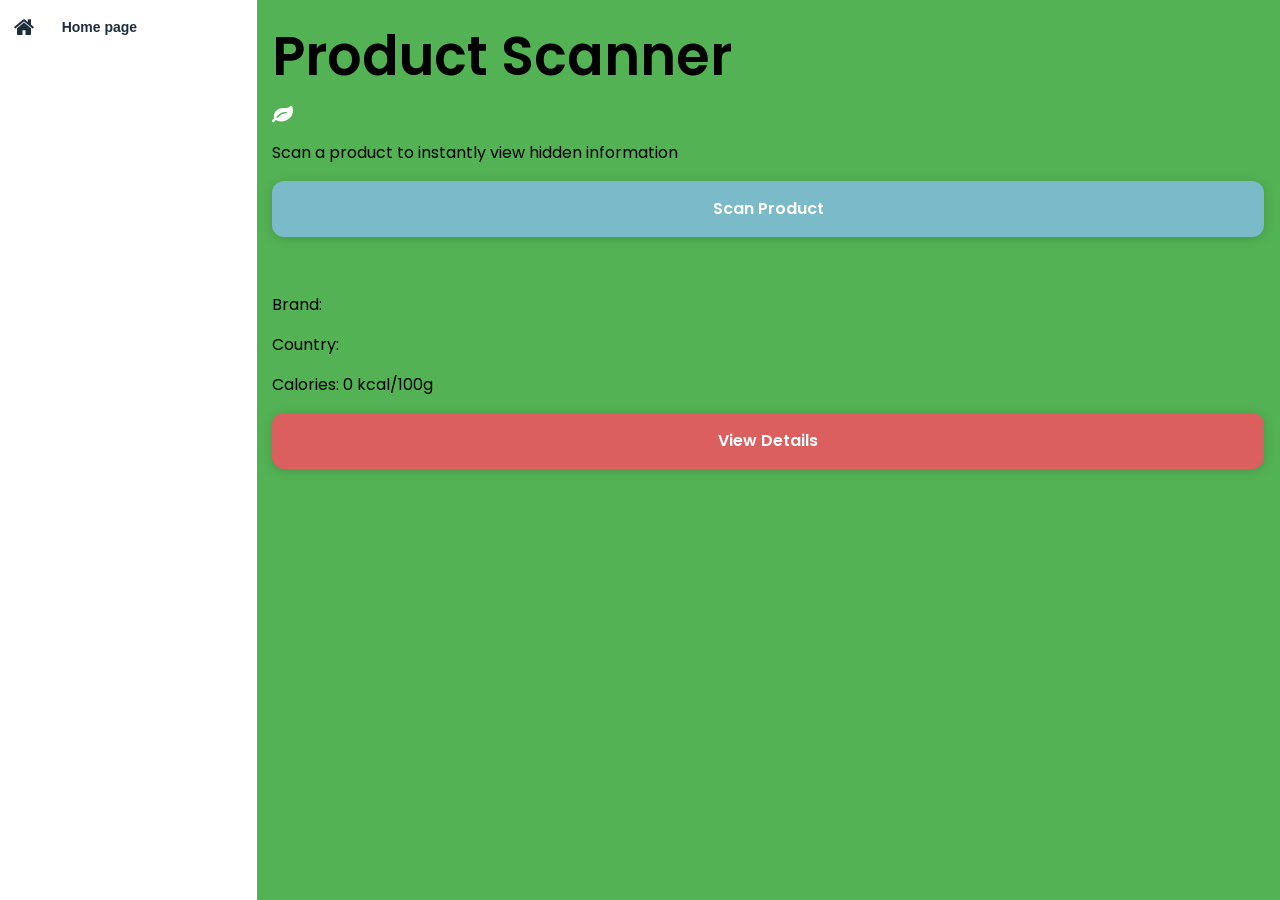
==== commit aabde2ed: "Fix Page2 data bindings: add Brand, Country, Calories components - Add 3 orphan components (Brand, C" ====
--- a/index.html
+++ b/index.html
@@ -1 +1,85 @@
-<!DOCTYPE html><html lang="en" style="scroll-behavior:smooth"><head><meta charSet="utf-8" data-next-head=""/><meta name="viewport" content="width=device-width" data-next-head=""/><link href="favicon.ico" sizes="any" rel="icon"/><link href="styles/global.css" rel="stylesheet"/><title>APP 1</title><script type="text/javascript" src="nodered.min.js"></script><script>var exports = {"__esModule": true};</script><link data-next-font="" rel="preconnect" href="/" crossorigin="anonymous"/><link rel="preload" href="_next/static/css/6b285852f08a3814.css" as="style"/><link rel="stylesheet" href="_next/static/css/6b285852f08a3814.css" data-n-g=""/><noscript data-n-css=""></noscript><script defer="" nomodule="" src="_next/static/chunks/polyfills-42372ed130431b0a.js"></script><script src="_next/static/chunks/webpack-8c58a7e79b12d2e6.js" defer=""></script><script src="_next/static/chunks/framework-01b89e834cafc191.js" defer=""></script><script src="_next/static/chunks/main-cdccb06a467eac8f.js" defer=""></script><script src="_next/static/chunks/pages/_app-8db1abfe057d2948.js" defer=""></script><script src="_next/static/chunks/pages/index-bd94dc92d080244f.js" defer=""></script><script src="_next/static/pMJJN4jmmbhcGHvuCk5G4/_buildManifest.js" defer=""></script><script src="_next/static/pMJJN4jmmbhcGHvuCk5G4/_ssgManifest.js" defer=""></script><style id="jss-server-side"></style></head><body><div id="__next"></div><script id="__NEXT_DATA__" type="application/json">{"props":{"pageProps":{"route":{"name":"page.Page1","key":"page.Page1"},"initialState":"{\"dolanData\":{},\"dolanConfig\":{},\"isLoading\":false,\"isAuthenticated\":false,\"isDolanReady\":true,\"didInvalidateDolan\":false,\"spinnerText\":\"\",\"spinnerBackgroundColor\":null,\"sampleDataHashes\":{},\"dolanTimestamp\":1779781330581,\"navConfig\":{\"blueprint\":\"legacy\",\"legacyLayouts\":{\"webMenuType\":\"side_left\"},\"initPageId\":\"page.Page1\",\"defaultPageId\":\"page.Page1\",\"authenticationEnabled\":false,\"authPageId\":\"page.Page1\",\"enabled\":true,\"headerEnabled\":false,\"headerText\":\"\",\"tabs\":[{\"title\":\"Home page\",\"name\":\"t0\"}],\"screens\":[\"page.Page0\",\"page.Page1\",\"page.Page2\"],\"routeConfigs\":{\"t0\":{\"initialRouteName\":\"page.Page1\",\"iconName\":\"home\"},\"Login\":{}}},\"app-variable:productName\":\"\",\"app-variable:productImage\":null,\"app-variable:productBrand\":\"\",\"app-variable:productCountry\":\"\",\"app-variable:productIngredients\":\"\",\"app-variable:isLoading\":false,\"app-variable:productProtein\":0,\"app-variable:productFat\":0,\"app-variable:productCarbs\":0,\"app-variable:productSodium\":0}"},"__N_SSG":true},"page":"/","query":{},"buildId":"pMJJN4jmmbhcGHvuCk5G4","isFallback":false,"gsp":true,"scriptLoader":[]}</script></body></html>+<!doctype html>
+<html lang="en" style="scroll-behavior: smooth">
+    <head>
+        <meta charset="utf-8" data-next-head="" />
+        <meta name="viewport" content="width=device-width" data-next-head="" />
+        <link href="favicon.ico" sizes="any" rel="icon" />
+        <link href="styles/global.css" rel="stylesheet" />
+        <title>APP 1</title>
+        <script type="text/javascript" src="nodered.min.js"></script>
+        <script>
+            var exports = { __esModule: true };
+        </script>
+        <link
+            data-next-font=""
+            rel="preconnect"
+            href="/"
+            crossorigin="anonymous"
+        />
+        <link
+            rel="preload"
+            href="_next/static/css/6b285852f08a3814.css"
+            as="style"
+        />
+        <link
+            rel="stylesheet"
+            href="_next/static/css/6b285852f08a3814.css"
+            data-n-g=""
+        />
+        <noscript data-n-css=""></noscript>
+        <script
+            defer=""
+            nomodule=""
+            src="_next/static/chunks/polyfills-42372ed130431b0a.js"
+        ></script>
+        <script
+            src="_next/static/chunks/webpack-8c58a7e79b12d2e6.js"
+            defer=""
+        ></script>
+        <script
+            src="_next/static/chunks/framework-01b89e834cafc191.js"
+            defer=""
+        ></script>
+        <script
+            src="_next/static/chunks/main-cdccb06a467eac8f.js"
+            defer=""
+        ></script>
+        <script
+            src="_next/static/chunks/pages/_app-8db1abfe057d2948.js"
+            defer=""
+        ></script>
+        <script
+            src="_next/static/chunks/pages/index-bd94dc92d080244f.js"
+            defer=""
+        ></script>
+        <script
+            src="_next/static/pMJJN4jmmbhcGHvuCk5G4/_buildManifest.js"
+            defer=""
+        ></script>
+        <script
+            src="_next/static/pMJJN4jmmbhcGHvuCk5G4/_ssgManifest.js"
+            defer=""
+        ></script>
+        <style id="jss-server-side"></style>
+    </head>
+    <body>
+        <div id="__next"></div>
+        <script id="__NEXT_DATA__" type="application/json">
+            {
+                "props": {
+                    "pageProps": {
+                        "route": { "name": "page.Page1", "key": "page.Page1" },
+                        "initialState": "{\"dolanData\":{},\"dolanConfig\":{},\"isLoading\":false,\"isAuthenticated\":false,\"isDolanReady\":true,\"didInvalidateDolan\":false,\"spinnerText\":\"\",\"spinnerBackgroundColor\":null,\"sampleDataHashes\":{},\"dolanTimestamp\":1779781330581,\"navConfig\":{\"blueprint\":\"legacy\",\"legacyLayouts\":{\"webMenuType\":\"side_left\"},\"initPageId\":\"page.Page1\",\"defaultPageId\":\"page.Page1\",\"authenticationEnabled\":false,\"authPageId\":\"page.Page1\",\"enabled\":true,\"headerEnabled\":false,\"headerText\":\"\",\"tabs\":[{\"title\":\"Home page\",\"name\":\"t0\"}],\"screens\":[\"page.Page0\",\"page.Page1\",\"page.Page2\"],\"routeConfigs\":{\"t0\":{\"initialRouteName\":\"page.Page1\",\"iconName\":\"home\"},\"Login\":{}}},\"app-variable:productName\":\"\",\"app-variable:productImage\":null,\"app-variable:productBrand\":\"\",\"app-variable:productCountry\":\"\",\"app-variable:productIngredients\":\"\",\"app-variable:isLoading\":false,\"app-variable:productProtein\":0,\"app-variable:productFat\":0,\"app-variable:productCarbs\":0,\"app-variable:productSodium\":0}"
+                    },
+                    "__N_SSG": true
+                },
+                "page": "/",
+                "query": {},
+                "buildId": "pMJJN4jmmbhcGHvuCk5G4",
+                "isFallback": false,
+                "gsp": true,
+                "scriptLoader": []
+            }
+        </script>
+    </body>
+</html>
--- a/_next/static/css/6b285852f08a3814.css
+++ b/_next/static/css/6b285852f08a3814.css
@@ -1 +1,1641 @@
-@charset "UTF-8";:root{--toastify-color-light:#fff;--toastify-color-dark:#121212;--toastify-color-info:#3498db;--toastify-color-success:#07bc0c;--toastify-color-warning:#f1c40f;--toastify-color-error:hsl(6,78%,57%);--toastify-color-transparent:rgba(255,255,255,0.7);--toastify-icon-color-info:var(--toastify-color-info);--toastify-icon-color-success:var(--toastify-color-success);--toastify-icon-color-warning:var(--toastify-color-warning);--toastify-icon-color-error:var(--toastify-color-error);--toastify-container-width:fit-content;--toastify-toast-width:320px;--toastify-toast-offset:16px;--toastify-toast-top:max(var(--toastify-toast-offset),env(safe-area-inset-top));--toastify-toast-right:max(var(--toastify-toast-offset),env(safe-area-inset-right));--toastify-toast-left:max(var(--toastify-toast-offset),env(safe-area-inset-left));--toastify-toast-bottom:max(var(--toastify-toast-offset),env(safe-area-inset-bottom));--toastify-toast-background:#fff;--toastify-toast-padding:14px;--toastify-toast-min-height:64px;--toastify-toast-max-height:800px;--toastify-toast-bd-radius:6px;--toastify-toast-shadow:0px 4px 12px rgba(0,0,0,0.1);--toastify-font-family:sans-serif;--toastify-z-index:9999;--toastify-text-color-light:#757575;--toastify-text-color-dark:#fff;--toastify-text-color-info:#fff;--toastify-text-color-success:#fff;--toastify-text-color-warning:#fff;--toastify-text-color-error:#fff;--toastify-spinner-color:#616161;--toastify-spinner-color-empty-area:#e0e0e0;--toastify-color-progress-light:linear-gradient(90deg,#4cd964,#5ac8fa,#007aff,#34aadc,#5856d6,#ff2d55);--toastify-color-progress-dark:#bb86fc;--toastify-color-progress-info:var(--toastify-color-info);--toastify-color-progress-success:var(--toastify-color-success);--toastify-color-progress-warning:var(--toastify-color-warning);--toastify-color-progress-error:var(--toastify-color-error);--toastify-color-progress-bgo:0.2}.Toastify__toast-container{z-index:var(--toastify-z-index);-webkit-transform:translateZ(var(--toastify-z-index));position:fixed;width:var(--toastify-container-width);box-sizing:border-box;color:#fff;display:flex;flex-direction:column}.Toastify__toast-container--top-left{top:var(--toastify-toast-top);left:var(--toastify-toast-left)}.Toastify__toast-container--top-center{top:var(--toastify-toast-top);left:50%;transform:translateX(-50%);align-items:center}.Toastify__toast-container--top-right{top:var(--toastify-toast-top);right:var(--toastify-toast-right);align-items:end}.Toastify__toast-container--bottom-left{bottom:var(--toastify-toast-bottom);left:var(--toastify-toast-left)}.Toastify__toast-container--bottom-center{bottom:var(--toastify-toast-bottom);left:50%;transform:translateX(-50%);align-items:center}.Toastify__toast-container--bottom-right{bottom:var(--toastify-toast-bottom);right:var(--toastify-toast-right);align-items:end}.Toastify__toast{--y:0;position:relative;touch-action:none;width:var(--toastify-toast-width);min-height:var(--toastify-toast-min-height);box-sizing:border-box;margin-bottom:1rem;padding:var(--toastify-toast-padding);border-radius:var(--toastify-toast-bd-radius);box-shadow:var(--toastify-toast-shadow);max-height:var(--toastify-toast-max-height);font-family:var(--toastify-font-family);z-index:0;display:flex;flex:1 1 auto;align-items:center;word-break:break-word}@media only screen and (max-width:480px){.Toastify__toast-container{width:100vw;left:env(safe-area-inset-left);margin:0}.Toastify__toast-container--top-center,.Toastify__toast-container--top-left,.Toastify__toast-container--top-right{top:env(safe-area-inset-top);transform:translateX(0)}.Toastify__toast-container--bottom-center,.Toastify__toast-container--bottom-left,.Toastify__toast-container--bottom-right{bottom:env(safe-area-inset-bottom);transform:translateX(0)}.Toastify__toast-container--rtl{right:env(safe-area-inset-right);left:auto}.Toastify__toast{--toastify-toast-width:100%;margin-bottom:0;border-radius:0}}.Toastify__toast-container[data-stacked=true]{width:var(--toastify-toast-width)}.Toastify__toast--stacked{position:absolute;width:100%;transform:translate3d(0,var(--y),0) scale(var(--s));transition:transform .3s}.Toastify__toast--stacked[data-collapsed] .Toastify__close-button,.Toastify__toast--stacked[data-collapsed] .Toastify__toast-body{transition:opacity .1s}.Toastify__toast--stacked[data-collapsed=false]{overflow:visible}.Toastify__toast--stacked[data-collapsed=true]:not(:last-child)>*{opacity:0}.Toastify__toast--stacked:after{content:"";position:absolute;left:0;right:0;height:calc(var(--g) * 1px);bottom:100%}.Toastify__toast--stacked[data-pos=top]{top:0}.Toastify__toast--stacked[data-pos=bot]{bottom:0}.Toastify__toast--stacked[data-pos=bot].Toastify__toast--stacked:before{transform-origin:top}.Toastify__toast--stacked[data-pos=top].Toastify__toast--stacked:before{transform-origin:bottom}.Toastify__toast--stacked:before{content:"";position:absolute;left:0;right:0;bottom:0;height:100%;transform:scaleY(3);z-index:-1}.Toastify__toast--rtl{direction:rtl}.Toastify__toast--close-on-click{cursor:pointer}.Toastify__toast-icon{-webkit-margin-end:10px;margin-inline-end:10px;width:22px;flex-shrink:0;display:flex}.Toastify--animate{animation-fill-mode:both;animation-duration:.5s}.Toastify--animate-icon{animation-fill-mode:both;animation-duration:.3s}.Toastify__toast-theme--dark{background:var(--toastify-color-dark);color:var(--toastify-text-color-dark)}.Toastify__toast-theme--colored.Toastify__toast--default,.Toastify__toast-theme--light{background:var(--toastify-color-light);color:var(--toastify-text-color-light)}.Toastify__toast-theme--colored.Toastify__toast--info{color:var(--toastify-text-color-info);background:var(--toastify-color-info)}.Toastify__toast-theme--colored.Toastify__toast--success{color:var(--toastify-text-color-success);background:var(--toastify-color-success)}.Toastify__toast-theme--colored.Toastify__toast--warning{color:var(--toastify-text-color-warning);background:var(--toastify-color-warning)}.Toastify__toast-theme--colored.Toastify__toast--error{color:var(--toastify-text-color-error);background:var(--toastify-color-error)}.Toastify__progress-bar-theme--light{background:var(--toastify-color-progress-light)}.Toastify__progress-bar-theme--dark{background:var(--toastify-color-progress-dark)}.Toastify__progress-bar--info{background:var(--toastify-color-progress-info)}.Toastify__progress-bar--success{background:var(--toastify-color-progress-success)}.Toastify__progress-bar--warning{background:var(--toastify-color-progress-warning)}.Toastify__progress-bar--error{background:var(--toastify-color-progress-error)}.Toastify__progress-bar-theme--colored.Toastify__progress-bar--error,.Toastify__progress-bar-theme--colored.Toastify__progress-bar--info,.Toastify__progress-bar-theme--colored.Toastify__progress-bar--success,.Toastify__progress-bar-theme--colored.Toastify__progress-bar--warning{background:var(--toastify-color-transparent)}.Toastify__close-button{color:#fff;position:absolute;top:6px;right:6px;background:transparent;outline:none;border:none;padding:0;cursor:pointer;opacity:.7;transition:.3s ease;z-index:1}.Toastify__toast--rtl .Toastify__close-button{left:6px;right:unset}.Toastify__close-button--light{color:#000;opacity:.3}.Toastify__close-button>svg{fill:currentColor;height:16px;width:14px}.Toastify__close-button:focus,.Toastify__close-button:hover{opacity:1}@keyframes Toastify__trackProgress{0%{transform:scaleX(1)}to{transform:scaleX(0)}}.Toastify__progress-bar{position:absolute;bottom:0;left:0;width:100%;height:100%;z-index:1;opacity:.7;transform-origin:left}.Toastify__progress-bar--animated{animation:Toastify__trackProgress linear 1 forwards}.Toastify__progress-bar--controlled{transition:transform .2s}.Toastify__progress-bar--rtl{right:0;left:auto;transform-origin:right;border-bottom-left-radius:0}.Toastify__progress-bar--wrp{position:absolute;overflow:hidden;bottom:0;left:0;width:100%;height:5px;border-bottom-left-radius:var(--toastify-toast-bd-radius);border-bottom-right-radius:var(--toastify-toast-bd-radius)}.Toastify__progress-bar--wrp[data-hidden=true]{opacity:0}.Toastify__progress-bar--bg{opacity:var(--toastify-color-progress-bgo);width:100%;height:100%}.Toastify__spinner{width:20px;height:20px;box-sizing:border-box;border:2px solid;border-radius:100%;border-color:var(--toastify-spinner-color-empty-area);border-right-color:var(--toastify-spinner-color);animation:Toastify__spin .65s linear infinite}@keyframes Toastify__bounceInRight{0%,60%,75%,90%,to{animation-timing-function:cubic-bezier(.215,.61,.355,1)}0%{opacity:0;transform:translate3d(3000px,0,0)}60%{opacity:1;transform:translate3d(-25px,0,0)}75%{transform:translate3d(10px,0,0)}90%{transform:translate3d(-5px,0,0)}to{transform:none}}@keyframes Toastify__bounceOutRight{20%{opacity:1;transform:translate3d(-20px,var(--y),0)}to{opacity:0;transform:translate3d(2000px,var(--y),0)}}@keyframes Toastify__bounceInLeft{0%,60%,75%,90%,to{animation-timing-function:cubic-bezier(.215,.61,.355,1)}0%{opacity:0;transform:translate3d(-3000px,0,0)}60%{opacity:1;transform:translate3d(25px,0,0)}75%{transform:translate3d(-10px,0,0)}90%{transform:translate3d(5px,0,0)}to{transform:none}}@keyframes Toastify__bounceOutLeft{20%{opacity:1;transform:translate3d(20px,var(--y),0)}to{opacity:0;transform:translate3d(-2000px,var(--y),0)}}@keyframes Toastify__bounceInUp{0%,60%,75%,90%,to{animation-timing-function:cubic-bezier(.215,.61,.355,1)}0%{opacity:0;transform:translate3d(0,3000px,0)}60%{opacity:1;transform:translate3d(0,-20px,0)}75%{transform:translate3d(0,10px,0)}90%{transform:translate3d(0,-5px,0)}to{transform:translateZ(0)}}@keyframes Toastify__bounceOutUp{20%{transform:translate3d(0,calc(var(--y) - 10px),0)}40%,45%{opacity:1;transform:translate3d(0,calc(var(--y) + 20px),0)}to{opacity:0;transform:translate3d(0,-2000px,0)}}@keyframes Toastify__bounceInDown{0%,60%,75%,90%,to{animation-timing-function:cubic-bezier(.215,.61,.355,1)}0%{opacity:0;transform:translate3d(0,-3000px,0)}60%{opacity:1;transform:translate3d(0,25px,0)}75%{transform:translate3d(0,-10px,0)}90%{transform:translate3d(0,5px,0)}to{transform:none}}@keyframes Toastify__bounceOutDown{20%{transform:translate3d(0,calc(var(--y) - 10px),0)}40%,45%{opacity:1;transform:translate3d(0,calc(var(--y) + 20px),0)}to{opacity:0;transform:translate3d(0,2000px,0)}}.Toastify__bounce-enter--bottom-left,.Toastify__bounce-enter--top-left{animation-name:Toastify__bounceInLeft}.Toastify__bounce-enter--bottom-right,.Toastify__bounce-enter--top-right{animation-name:Toastify__bounceInRight}.Toastify__bounce-enter--top-center{animation-name:Toastify__bounceInDown}.Toastify__bounce-enter--bottom-center{animation-name:Toastify__bounceInUp}.Toastify__bounce-exit--bottom-left,.Toastify__bounce-exit--top-left{animation-name:Toastify__bounceOutLeft}.Toastify__bounce-exit--bottom-right,.Toastify__bounce-exit--top-right{animation-name:Toastify__bounceOutRight}.Toastify__bounce-exit--top-center{animation-name:Toastify__bounceOutUp}.Toastify__bounce-exit--bottom-center{animation-name:Toastify__bounceOutDown}@keyframes Toastify__zoomIn{0%{opacity:0;transform:scale3d(.3,.3,.3)}50%{opacity:1}}@keyframes Toastify__zoomOut{0%{opacity:1}50%{opacity:0;transform:translate3d(0,var(--y),0) scale3d(.3,.3,.3)}to{opacity:0}}.Toastify__zoom-enter{animation-name:Toastify__zoomIn}.Toastify__zoom-exit{animation-name:Toastify__zoomOut}@keyframes Toastify__flipIn{0%{transform:perspective(400px) rotateX(90deg);animation-timing-function:ease-in;opacity:0}40%{transform:perspective(400px) rotateX(-20deg);animation-timing-function:ease-in}60%{transform:perspective(400px) rotateX(10deg);opacity:1}80%{transform:perspective(400px) rotateX(-5deg)}to{transform:perspective(400px)}}@keyframes Toastify__flipOut{0%{transform:translate3d(0,var(--y),0) perspective(400px)}30%{transform:translate3d(0,var(--y),0) perspective(400px) rotateX(-20deg);opacity:1}to{transform:translate3d(0,var(--y),0) perspective(400px) rotateX(90deg);opacity:0}}.Toastify__flip-enter{animation-name:Toastify__flipIn}.Toastify__flip-exit{animation-name:Toastify__flipOut}@keyframes Toastify__slideInRight{0%{transform:translate3d(110%,0,0);visibility:visible}to{transform:translate3d(0,var(--y),0)}}@keyframes Toastify__slideInLeft{0%{transform:translate3d(-110%,0,0);visibility:visible}to{transform:translate3d(0,var(--y),0)}}@keyframes Toastify__slideInUp{0%{transform:translate3d(0,110%,0);visibility:visible}to{transform:translate3d(0,var(--y),0)}}@keyframes Toastify__slideInDown{0%{transform:translate3d(0,-110%,0);visibility:visible}to{transform:translate3d(0,var(--y),0)}}@keyframes Toastify__slideOutRight{0%{transform:translate3d(0,var(--y),0)}to{visibility:hidden;transform:translate3d(110%,var(--y),0)}}@keyframes Toastify__slideOutLeft{0%{transform:translate3d(0,var(--y),0)}to{visibility:hidden;transform:translate3d(-110%,var(--y),0)}}@keyframes Toastify__slideOutDown{0%{transform:translate3d(0,var(--y),0)}to{visibility:hidden;transform:translate3d(0,500px,0)}}@keyframes Toastify__slideOutUp{0%{transform:translate3d(0,var(--y),0)}to{visibility:hidden;transform:translate3d(0,-500px,0)}}.Toastify__slide-enter--bottom-left,.Toastify__slide-enter--top-left{animation-name:Toastify__slideInLeft}.Toastify__slide-enter--bottom-right,.Toastify__slide-enter--top-right{animation-name:Toastify__slideInRight}.Toastify__slide-enter--top-center{animation-name:Toastify__slideInDown}.Toastify__slide-enter--bottom-center{animation-name:Toastify__slideInUp}.Toastify__slide-exit--bottom-left,.Toastify__slide-exit--top-left{animation-name:Toastify__slideOutLeft;animation-timing-function:ease-in;animation-duration:.3s}.Toastify__slide-exit--bottom-right,.Toastify__slide-exit--top-right{animation-name:Toastify__slideOutRight;animation-timing-function:ease-in;animation-duration:.3s}.Toastify__slide-exit--top-center{animation-name:Toastify__slideOutUp;animation-timing-function:ease-in;animation-duration:.3s}.Toastify__slide-exit--bottom-center{animation-name:Toastify__slideOutDown;animation-timing-function:ease-in;animation-duration:.3s}@keyframes Toastify__spin{0%{transform:rotate(0deg)}to{transform:rotate(1turn)}}.react-datepicker__month-read-view--down-arrow,.react-datepicker__month-year-read-view--down-arrow,.react-datepicker__navigation-icon:before,.react-datepicker__year-read-view--down-arrow{border-color:#ccc;border-style:solid;border-width:3px 3px 0 0;content:"";display:block;height:9px;position:absolute;top:6px;width:9px}.react-datepicker-wrapper{display:inline-block;padding:0;border:0}.react-datepicker{font-family:Helvetica Neue,helvetica,arial,sans-serif;font-size:.8rem;background-color:#fff;color:#000;border:1px solid #aeaeae;border-radius:.3rem;display:inline-block;position:relative;line-height:normal}.react-datepicker--time-only .react-datepicker__time-container{border-left:0}.react-datepicker--time-only .react-datepicker__time,.react-datepicker--time-only .react-datepicker__time-box{border-bottom-left-radius:.3rem;border-bottom-right-radius:.3rem}.react-datepicker-popper{z-index:1;line-height:0}.react-datepicker-popper .react-datepicker__triangle{stroke:#aeaeae}.react-datepicker-popper[data-placement^=bottom] .react-datepicker__triangle{fill:#f0f0f0;color:#f0f0f0}.react-datepicker-popper[data-placement^=top] .react-datepicker__triangle{fill:#fff;color:#fff}.react-datepicker__header{text-align:center;background-color:#f0f0f0;border-bottom:1px solid #aeaeae;border-top-left-radius:.3rem;padding:8px 0;position:relative}.react-datepicker__header--time{padding-bottom:8px;padding-left:5px;padding-right:5px}.react-datepicker__header--time:not(.react-datepicker__header--time--only){border-top-left-radius:0}.react-datepicker__header:not(.react-datepicker__header--has-time-select){border-top-right-radius:.3rem}.react-datepicker__month-dropdown-container--scroll,.react-datepicker__month-dropdown-container--select,.react-datepicker__month-year-dropdown-container--scroll,.react-datepicker__month-year-dropdown-container--select,.react-datepicker__year-dropdown-container--scroll,.react-datepicker__year-dropdown-container--select{display:inline-block;margin:0 15px}.react-datepicker-time__header,.react-datepicker-year-header,.react-datepicker__current-month{margin-top:0;color:#000;font-weight:700;font-size:.944rem}h2.react-datepicker__current-month{padding:0;margin:0}.react-datepicker-time__header{text-overflow:ellipsis;white-space:nowrap;overflow:hidden}.react-datepicker__navigation{align-items:center;background:none;display:flex;justify-content:center;text-align:center;cursor:pointer;position:absolute;top:2px;padding:0;border:none;z-index:1;height:32px;width:32px;text-indent:-999em;overflow:hidden}.react-datepicker__navigation--previous{left:2px}.react-datepicker__navigation--next{right:2px}.react-datepicker__navigation--next--with-time:not(.react-datepicker__navigation--next--with-today-button){right:85px}.react-datepicker__navigation--years{position:relative;top:0;display:block;margin-left:auto;margin-right:auto}.react-datepicker__navigation--years-previous{top:4px}.react-datepicker__navigation--years-upcoming{top:-4px}.react-datepicker__navigation:hover :before{border-color:rgb(165.75,165.75,165.75)}.react-datepicker__navigation-icon{position:relative;top:-1px;font-size:20px;width:0}.react-datepicker__navigation-icon--next{left:-2px}.react-datepicker__navigation-icon--next:before{transform:rotate(45deg);left:-7px}.react-datepicker__navigation-icon--previous{right:-2px}.react-datepicker__navigation-icon--previous:before{transform:rotate(225deg);right:-7px}.react-datepicker__month-container{float:left}.react-datepicker__year{margin:.4rem;text-align:center}.react-datepicker__year-wrapper{display:flex;flex-wrap:wrap;max-width:180px}.react-datepicker__year .react-datepicker__year-text{display:inline-block;width:4rem;margin:2px}.react-datepicker__month{margin:.4rem;text-align:center}.react-datepicker__month .react-datepicker__month-text,.react-datepicker__month .react-datepicker__quarter-text{display:inline-block;width:4rem;margin:2px}.react-datepicker__input-time-container{clear:both;width:100%;float:left;margin:5px 0 10px 15px;text-align:left}.react-datepicker__input-time-container .react-datepicker-time__caption,.react-datepicker__input-time-container .react-datepicker-time__input-container{display:inline-block}.react-datepicker__input-time-container .react-datepicker-time__input-container .react-datepicker-time__input{display:inline-block;margin-left:10px}.react-datepicker__input-time-container .react-datepicker-time__input-container .react-datepicker-time__input input{width:auto}.react-datepicker__input-time-container .react-datepicker-time__input-container .react-datepicker-time__input input[type=time]::-webkit-inner-spin-button,.react-datepicker__input-time-container .react-datepicker-time__input-container .react-datepicker-time__input input[type=time]::-webkit-outer-spin-button{-webkit-appearance:none;margin:0}.react-datepicker__input-time-container .react-datepicker-time__input-container .react-datepicker-time__input input[type=time]{-moz-appearance:textfield}.react-datepicker__input-time-container .react-datepicker-time__input-container .react-datepicker-time__delimiter{margin-left:5px;display:inline-block}.react-datepicker__time-container{float:right;border-left:1px solid #aeaeae;width:85px}.react-datepicker__time-container--with-today-button{display:inline;border:1px solid #aeaeae;border-radius:.3rem;position:absolute;right:-87px;top:0}.react-datepicker__time-container .react-datepicker__time{position:relative;background:white;border-bottom-right-radius:.3rem}.react-datepicker__time-container .react-datepicker__time .react-datepicker__time-box{width:85px;overflow-x:hidden;margin:0 auto;text-align:center;border-bottom-right-radius:.3rem}.react-datepicker__time-container .react-datepicker__time .react-datepicker__time-box ul.react-datepicker__time-list{list-style:none;margin:0;height:calc(195px + 1.7rem / 2);overflow-y:scroll;padding-right:0;padding-left:0;width:100%;box-sizing:content-box}.react-datepicker__time-container .react-datepicker__time .react-datepicker__time-box ul.react-datepicker__time-list li.react-datepicker__time-list-item{height:30px;padding:5px 10px;white-space:nowrap}.react-datepicker__time-container .react-datepicker__time .react-datepicker__time-box ul.react-datepicker__time-list li.react-datepicker__time-list-item:hover{cursor:pointer;background-color:#f0f0f0}.react-datepicker__time-container .react-datepicker__time .react-datepicker__time-box ul.react-datepicker__time-list li.react-datepicker__time-list-item--selected{background-color:#216ba5;color:white;font-weight:700}.react-datepicker__time-container .react-datepicker__time .react-datepicker__time-box ul.react-datepicker__time-list li.react-datepicker__time-list-item--selected:hover{background-color:#216ba5}.react-datepicker__time-container .react-datepicker__time .react-datepicker__time-box ul.react-datepicker__time-list li.react-datepicker__time-list-item--disabled{color:#ccc}.react-datepicker__time-container .react-datepicker__time .react-datepicker__time-box ul.react-datepicker__time-list li.react-datepicker__time-list-item--disabled:hover{cursor:default;background-color:transparent}.react-datepicker__week-number{color:#ccc;display:inline-block;width:1.7rem;line-height:1.7rem;text-align:center;margin:.166rem}.react-datepicker__week-number.react-datepicker__week-number--clickable{cursor:pointer}.react-datepicker__week-number.react-datepicker__week-number--clickable:not(.react-datepicker__week-number--selected):hover{border-radius:.3rem;background-color:#f0f0f0}.react-datepicker__week-number--selected{border-radius:.3rem;background-color:#216ba5;color:#fff}.react-datepicker__week-number--selected:hover{background-color:rgb(28.75,93.2196969697,143.75)}.react-datepicker__day-names{white-space:nowrap;margin-bottom:-8px}.react-datepicker__week{white-space:nowrap}.react-datepicker__day,.react-datepicker__day-name,.react-datepicker__time-name{color:#000;display:inline-block;width:1.7rem;line-height:1.7rem;text-align:center;margin:.166rem}.react-datepicker__day,.react-datepicker__month-text,.react-datepicker__quarter-text,.react-datepicker__year-text{cursor:pointer}.react-datepicker__day:not([aria-disabled=true]):hover,.react-datepicker__month-text:not([aria-disabled=true]):hover,.react-datepicker__quarter-text:not([aria-disabled=true]):hover,.react-datepicker__year-text:not([aria-disabled=true]):hover{border-radius:.3rem;background-color:#f0f0f0}.react-datepicker__day--today,.react-datepicker__month-text--today,.react-datepicker__quarter-text--today,.react-datepicker__year-text--today{font-weight:700}.react-datepicker__day--highlighted,.react-datepicker__month-text--highlighted,.react-datepicker__quarter-text--highlighted,.react-datepicker__year-text--highlighted{border-radius:.3rem;background-color:#3dcc4a;color:#fff}.react-datepicker__day--highlighted:not([aria-disabled=true]):hover,.react-datepicker__month-text--highlighted:not([aria-disabled=true]):hover,.react-datepicker__quarter-text--highlighted:not([aria-disabled=true]):hover,.react-datepicker__year-text--highlighted:not([aria-disabled=true]):hover{background-color:rgb(49.8551020408,189.6448979592,62.5632653061)}.react-datepicker__day--highlighted-custom-1,.react-datepicker__month-text--highlighted-custom-1,.react-datepicker__quarter-text--highlighted-custom-1,.react-datepicker__year-text--highlighted-custom-1{color:magenta}.react-datepicker__day--highlighted-custom-2,.react-datepicker__month-text--highlighted-custom-2,.react-datepicker__quarter-text--highlighted-custom-2,.react-datepicker__year-text--highlighted-custom-2{color:green}.react-datepicker__day--holidays,.react-datepicker__month-text--holidays,.react-datepicker__quarter-text--holidays,.react-datepicker__year-text--holidays{position:relative;border-radius:.3rem;background-color:#ff6803;color:#fff}.react-datepicker__day--holidays .overlay,.react-datepicker__month-text--holidays .overlay,.react-datepicker__quarter-text--holidays .overlay,.react-datepicker__year-text--holidays .overlay{position:absolute;bottom:100%;left:50%;transform:translateX(-50%);background-color:#333;color:#fff;padding:4px;border-radius:4px;white-space:nowrap;visibility:hidden;opacity:0;transition:visibility 0s,opacity .3s ease-in-out}.react-datepicker__day--holidays:not([aria-disabled=true]):hover,.react-datepicker__month-text--holidays:not([aria-disabled=true]):hover,.react-datepicker__quarter-text--holidays:not([aria-disabled=true]):hover,.react-datepicker__year-text--holidays:not([aria-disabled=true]):hover{background-color:rgb(207,82.9642857143,0)}.react-datepicker__day--holidays:hover .overlay,.react-datepicker__month-text--holidays:hover .overlay,.react-datepicker__quarter-text--holidays:hover .overlay,.react-datepicker__year-text--holidays:hover .overlay{visibility:visible;opacity:1}.react-datepicker__day--in-range,.react-datepicker__day--in-selecting-range,.react-datepicker__day--selected,.react-datepicker__month-text--in-range,.react-datepicker__month-text--in-selecting-range,.react-datepicker__month-text--selected,.react-datepicker__quarter-text--in-range,.react-datepicker__quarter-text--in-selecting-range,.react-datepicker__quarter-text--selected,.react-datepicker__year-text--in-range,.react-datepicker__year-text--in-selecting-range,.react-datepicker__year-text--selected{border-radius:.3rem;background-color:#216ba5;color:#fff}.react-datepicker__day--in-range:not([aria-disabled=true]):hover,.react-datepicker__day--in-selecting-range:not([aria-disabled=true]):hover,.react-datepicker__day--selected:not([aria-disabled=true]):hover,.react-datepicker__month-text--in-range:not([aria-disabled=true]):hover,.react-datepicker__month-text--in-selecting-range:not([aria-disabled=true]):hover,.react-datepicker__month-text--selected:not([aria-disabled=true]):hover,.react-datepicker__quarter-text--in-range:not([aria-disabled=true]):hover,.react-datepicker__quarter-text--in-selecting-range:not([aria-disabled=true]):hover,.react-datepicker__quarter-text--selected:not([aria-disabled=true]):hover,.react-datepicker__year-text--in-range:not([aria-disabled=true]):hover,.react-datepicker__year-text--in-selecting-range:not([aria-disabled=true]):hover,.react-datepicker__year-text--selected:not([aria-disabled=true]):hover{background-color:rgb(28.75,93.2196969697,143.75)}.react-datepicker__day--keyboard-selected,.react-datepicker__month-text--keyboard-selected,.react-datepicker__quarter-text--keyboard-selected,.react-datepicker__year-text--keyboard-selected{border-radius:.3rem;background-color:rgb(186.25,217.0833333333,241.25);color:rgb(0,0,0)}.react-datepicker__day--keyboard-selected:not([aria-disabled=true]):hover,.react-datepicker__month-text--keyboard-selected:not([aria-disabled=true]):hover,.react-datepicker__quarter-text--keyboard-selected:not([aria-disabled=true]):hover,.react-datepicker__year-text--keyboard-selected:not([aria-disabled=true]):hover{background-color:rgb(28.75,93.2196969697,143.75)}.react-datepicker__day--in-selecting-range:not(.react-datepicker__day--in-range,.react-datepicker__month-text--in-range,.react-datepicker__quarter-text--in-range,.react-datepicker__year-text--in-range),.react-datepicker__month-text--in-selecting-range:not(.react-datepicker__day--in-range,.react-datepicker__month-text--in-range,.react-datepicker__quarter-text--in-range,.react-datepicker__year-text--in-range),.react-datepicker__quarter-text--in-selecting-range:not(.react-datepicker__day--in-range,.react-datepicker__month-text--in-range,.react-datepicker__quarter-text--in-range,.react-datepicker__year-text--in-range),.react-datepicker__year-text--in-selecting-range:not(.react-datepicker__day--in-range,.react-datepicker__month-text--in-range,.react-datepicker__quarter-text--in-range,.react-datepicker__year-text--in-range){background-color:rgba(33,107,165,.5)}.react-datepicker__month--selecting-range .react-datepicker__day--in-range:not(.react-datepicker__day--in-selecting-range,.react-datepicker__month-text--in-selecting-range,.react-datepicker__quarter-text--in-selecting-range,.react-datepicker__year-text--in-selecting-range),.react-datepicker__month--selecting-range .react-datepicker__month-text--in-range:not(.react-datepicker__day--in-selecting-range,.react-datepicker__month-text--in-selecting-range,.react-datepicker__quarter-text--in-selecting-range,.react-datepicker__year-text--in-selecting-range),.react-datepicker__month--selecting-range .react-datepicker__quarter-text--in-range:not(.react-datepicker__day--in-selecting-range,.react-datepicker__month-text--in-selecting-range,.react-datepicker__quarter-text--in-selecting-range,.react-datepicker__year-text--in-selecting-range),.react-datepicker__month--selecting-range .react-datepicker__year-text--in-range:not(.react-datepicker__day--in-selecting-range,.react-datepicker__month-text--in-selecting-range,.react-datepicker__quarter-text--in-selecting-range,.react-datepicker__year-text--in-selecting-range),.react-datepicker__year--selecting-range .react-datepicker__day--in-range:not(.react-datepicker__day--in-selecting-range,.react-datepicker__month-text--in-selecting-range,.react-datepicker__quarter-text--in-selecting-range,.react-datepicker__year-text--in-selecting-range),.react-datepicker__year--selecting-range .react-datepicker__month-text--in-range:not(.react-datepicker__day--in-selecting-range,.react-datepicker__month-text--in-selecting-range,.react-datepicker__quarter-text--in-selecting-range,.react-datepicker__year-text--in-selecting-range),.react-datepicker__year--selecting-range .react-datepicker__quarter-text--in-range:not(.react-datepicker__day--in-selecting-range,.react-datepicker__month-text--in-selecting-range,.react-datepicker__quarter-text--in-selecting-range,.react-datepicker__year-text--in-selecting-range),.react-datepicker__year--selecting-range .react-datepicker__year-text--in-range:not(.react-datepicker__day--in-selecting-range,.react-datepicker__month-text--in-selecting-range,.react-datepicker__quarter-text--in-selecting-range,.react-datepicker__year-text--in-selecting-range){background-color:#f0f0f0;color:#000}.react-datepicker__day--disabled,.react-datepicker__month-text--disabled,.react-datepicker__quarter-text--disabled,.react-datepicker__year-text--disabled{cursor:default;color:#ccc}.react-datepicker__day--disabled .overlay,.react-datepicker__month-text--disabled .overlay,.react-datepicker__quarter-text--disabled .overlay,.react-datepicker__year-text--disabled .overlay{position:absolute;bottom:70%;left:50%;transform:translateX(-50%);background-color:#333;color:#fff;padding:4px;border-radius:4px;white-space:nowrap;visibility:hidden;opacity:0;transition:visibility 0s,opacity .3s ease-in-out}.react-datepicker__input-container{position:relative;display:inline-block;width:100%}.react-datepicker__input-container .react-datepicker__calendar-icon{position:absolute;padding:.5rem;box-sizing:content-box}.react-datepicker__view-calendar-icon input{padding:6px 10px 5px 25px}.react-datepicker__month-read-view,.react-datepicker__month-year-read-view,.react-datepicker__year-read-view{border:1px solid transparent;border-radius:.3rem;position:relative}.react-datepicker__month-read-view:hover,.react-datepicker__month-year-read-view:hover,.react-datepicker__year-read-view:hover{cursor:pointer}.react-datepicker__month-read-view:hover .react-datepicker__month-read-view--down-arrow,.react-datepicker__month-read-view:hover .react-datepicker__year-read-view--down-arrow,.react-datepicker__month-year-read-view:hover .react-datepicker__month-read-view--down-arrow,.react-datepicker__month-year-read-view:hover .react-datepicker__year-read-view--down-arrow,.react-datepicker__year-read-view:hover .react-datepicker__month-read-view--down-arrow,.react-datepicker__year-read-view:hover .react-datepicker__year-read-view--down-arrow{border-top-color:rgb(178.5,178.5,178.5)}.react-datepicker__month-read-view--down-arrow,.react-datepicker__month-year-read-view--down-arrow,.react-datepicker__year-read-view--down-arrow{transform:rotate(135deg);right:-16px;top:0}.react-datepicker__month-dropdown,.react-datepicker__month-year-dropdown,.react-datepicker__year-dropdown{background-color:#f0f0f0;position:absolute;width:50%;left:25%;top:30px;z-index:1;text-align:center;border-radius:.3rem;border:1px solid #aeaeae}.react-datepicker__month-dropdown:hover,.react-datepicker__month-year-dropdown:hover,.react-datepicker__year-dropdown:hover{cursor:pointer}.react-datepicker__month-dropdown--scrollable,.react-datepicker__month-year-dropdown--scrollable,.react-datepicker__year-dropdown--scrollable{height:150px;overflow-y:scroll}.react-datepicker__month-option,.react-datepicker__month-year-option,.react-datepicker__year-option{line-height:20px;width:100%;display:block;margin-left:auto;margin-right:auto}.react-datepicker__month-option:first-of-type,.react-datepicker__month-year-option:first-of-type,.react-datepicker__year-option:first-of-type{border-top-left-radius:.3rem;border-top-right-radius:.3rem}.react-datepicker__month-option:last-of-type,.react-datepicker__month-year-option:last-of-type,.react-datepicker__year-option:last-of-type{-webkit-user-select:none;-moz-user-select:none;user-select:none;border-bottom-left-radius:.3rem;border-bottom-right-radius:.3rem}.react-datepicker__month-option:hover,.react-datepicker__month-year-option:hover,.react-datepicker__year-option:hover{background-color:#ccc}.react-datepicker__month-option:hover .react-datepicker__navigation--years-upcoming,.react-datepicker__month-year-option:hover .react-datepicker__navigation--years-upcoming,.react-datepicker__year-option:hover .react-datepicker__navigation--years-upcoming{border-bottom-color:rgb(178.5,178.5,178.5)}.react-datepicker__month-option:hover .react-datepicker__navigation--years-previous,.react-datepicker__month-year-option:hover .react-datepicker__navigation--years-previous,.react-datepicker__year-option:hover .react-datepicker__navigation--years-previous{border-top-color:rgb(178.5,178.5,178.5)}.react-datepicker__month-option--selected,.react-datepicker__month-year-option--selected,.react-datepicker__year-option--selected{position:absolute;left:15px}.react-datepicker__close-icon{cursor:pointer;background-color:transparent;border:0;outline:0;padding:0 6px 0 0;position:absolute;top:0;right:0;height:100%;display:table-cell;vertical-align:middle}.react-datepicker__close-icon:after{cursor:pointer;background-color:#216ba5;color:#fff;border-radius:50%;height:16px;width:16px;padding:2px;font-size:12px;line-height:1;text-align:center;display:table-cell;vertical-align:middle;content:"×"}.react-datepicker__close-icon--disabled{cursor:default}.react-datepicker__close-icon--disabled:after{cursor:default;background-color:#ccc}.react-datepicker__today-button{background:#f0f0f0;border-top:1px solid #aeaeae;cursor:pointer;text-align:center;font-weight:700;padding:5px 0;clear:left}.react-datepicker__portal{position:fixed;width:100vw;height:100vh;background-color:rgba(0,0,0,.8);left:0;top:0;justify-content:center;align-items:center;display:flex;z-index:2147483647}.react-datepicker__portal .react-datepicker__day,.react-datepicker__portal .react-datepicker__day-name,.react-datepicker__portal .react-datepicker__time-name{width:3rem;line-height:3rem}@media (max-height:550px),(max-width:400px){.react-datepicker__portal .react-datepicker__day,.react-datepicker__portal .react-datepicker__day-name,.react-datepicker__portal .react-datepicker__time-name{width:2rem;line-height:2rem}}.react-datepicker__portal .react-datepicker-time__header,.react-datepicker__portal .react-datepicker__current-month{font-size:1.44rem}.react-datepicker__children-container{width:13.8rem;margin:.4rem;padding-right:.2rem;padding-left:.2rem;height:auto}.react-datepicker__aria-live{position:absolute;-webkit-clip-path:circle(0);clip-path:circle(0);border:0;height:1px;margin:-1px;overflow:hidden;padding:0;width:1px;white-space:nowrap}.react-datepicker__calendar-icon{width:1em;height:1em;vertical-align:-.125em}.rteMenu{text-align:left;border-bottom:2px solid #000;padding:4px;display:flex;flex-direction:row;flex-wrap:wrap}.rteMenuGroup{margin-right:16px}.rteMenuButton{margin:2px;width:36px;height:36px;font-weight:600;font-size:16px;background:#fff;border-width:2px;border-color:#000;border-radius:3px}.is-active{color:#fff;background:#000}.rteEditor{padding:8px;display:flex}.ProseMirror{font-family:OpenSans;margin:0;width:100%}.ProseMirror ol,.ProseMirror ul{padding:0 1rem}.ProseMirror h1,.ProseMirror h2,.ProseMirror h3,.ProseMirror h4,.ProseMirror h5,.ProseMirror h6{line-height:1.1}.ProseMirror code{background-color:rgba(97,97,97,.1);color:#616161}.ProseMirror pre{background:#0d0d0d;color:#fff;font-family:JetBrainsMono,monospace;padding:.75rem 1rem;border-radius:.5rem}.ProseMirror pre code{color:inherit;padding:0;background:none;font-size:.8rem}.ProseMirror img{max-width:100%;height:auto}.ProseMirror blockquote{padding-left:1rem;border-left:2px solid rgba(13,13,13,.1)}.ProseMirror hr{border:none;border-top:2px solid rgba(13,13,13,.1)}+@charset "UTF-8";
+:root {
+    --toastify-color-light: #fff;
+    --toastify-color-dark: #121212;
+    --toastify-color-info: #3498db;
+    --toastify-color-success: #07bc0c;
+    --toastify-color-warning: #f1c40f;
+    --toastify-color-error: hsl(6, 78%, 57%);
+    --toastify-color-transparent: rgba(255, 255, 255, 0.7);
+    --toastify-icon-color-info: var(--toastify-color-info);
+    --toastify-icon-color-success: var(--toastify-color-success);
+    --toastify-icon-color-warning: var(--toastify-color-warning);
+    --toastify-icon-color-error: var(--toastify-color-error);
+    --toastify-container-width: fit-content;
+    --toastify-toast-width: 320px;
+    --toastify-toast-offset: 16px;
+    --toastify-toast-top: max(
+        var(--toastify-toast-offset),
+        env(safe-area-inset-top)
+    );
+    --toastify-toast-right: max(
+        var(--toastify-toast-offset),
+        env(safe-area-inset-right)
+    );
+    --toastify-toast-left: max(
+        var(--toastify-toast-offset),
+        env(safe-area-inset-left)
+    );
+    --toastify-toast-bottom: max(
+        var(--toastify-toast-offset),
+        env(safe-area-inset-bottom)
+    );
+    --toastify-toast-background: #fff;
+    --toastify-toast-padding: 14px;
+    --toastify-toast-min-height: 64px;
+    --toastify-toast-max-height: 800px;
+    --toastify-toast-bd-radius: 6px;
+    --toastify-toast-shadow: 0px 4px 12px rgba(0, 0, 0, 0.1);
+    --toastify-font-family: sans-serif;
+    --toastify-z-index: 9999;
+    --toastify-text-color-light: #757575;
+    --toastify-text-color-dark: #fff;
+    --toastify-text-color-info: #fff;
+    --toastify-text-color-success: #fff;
+    --toastify-text-color-warning: #fff;
+    --toastify-text-color-error: #fff;
+    --toastify-spinner-color: #616161;
+    --toastify-spinner-color-empty-area: #e0e0e0;
+    --toastify-color-progress-light: linear-gradient(
+        90deg,
+        #4cd964,
+        #5ac8fa,
+        #007aff,
+        #34aadc,
+        #5856d6,
+        #ff2d55
+    );
+    --toastify-color-progress-dark: #bb86fc;
+    --toastify-color-progress-info: var(--toastify-color-info);
+    --toastify-color-progress-success: var(--toastify-color-success);
+    --toastify-color-progress-warning: var(--toastify-color-warning);
+    --toastify-color-progress-error: var(--toastify-color-error);
+    --toastify-color-progress-bgo: 0.2;
+}
+.Toastify__toast-container {
+    z-index: var(--toastify-z-index);
+    -webkit-transform: translateZ(var(--toastify-z-index));
+    position: fixed;
+    width: var(--toastify-container-width);
+    box-sizing: border-box;
+    color: #fff;
+    display: flex;
+    flex-direction: column;
+}
+.Toastify__toast-container--top-left {
+    top: var(--toastify-toast-top);
+    left: var(--toastify-toast-left);
+}
+.Toastify__toast-container--top-center {
+    top: var(--toastify-toast-top);
+    left: 50%;
+    transform: translateX(-50%);
+    align-items: center;
+}
+.Toastify__toast-container--top-right {
+    top: var(--toastify-toast-top);
+    right: var(--toastify-toast-right);
+    align-items: end;
+}
+.Toastify__toast-container--bottom-left {
+    bottom: var(--toastify-toast-bottom);
+    left: var(--toastify-toast-left);
+}
+.Toastify__toast-container--bottom-center {
+    bottom: var(--toastify-toast-bottom);
+    left: 50%;
+    transform: translateX(-50%);
+    align-items: center;
+}
+.Toastify__toast-container--bottom-right {
+    bottom: var(--toastify-toast-bottom);
+    right: var(--toastify-toast-right);
+    align-items: end;
+}
+.Toastify__toast {
+    --y: 0;
+    position: relative;
+    touch-action: none;
+    width: var(--toastify-toast-width);
+    min-height: var(--toastify-toast-min-height);
+    box-sizing: border-box;
+    margin-bottom: 1rem;
+    padding: var(--toastify-toast-padding);
+    border-radius: var(--toastify-toast-bd-radius);
+    box-shadow: var(--toastify-toast-shadow);
+    max-height: var(--toastify-toast-max-height);
+    font-family: var(--toastify-font-family);
+    z-index: 0;
+    display: flex;
+    flex: 1 1 auto;
+    align-items: center;
+    word-break: break-word;
+}
+@media only screen and (max-width: 480px) {
+    .Toastify__toast-container {
+        width: 100vw;
+        left: env(safe-area-inset-left);
+        margin: 0;
+    }
+    .Toastify__toast-container--top-center,
+    .Toastify__toast-container--top-left,
+    .Toastify__toast-container--top-right {
+        top: env(safe-area-inset-top);
+        transform: translateX(0);
+    }
+    .Toastify__toast-container--bottom-center,
+    .Toastify__toast-container--bottom-left,
+    .Toastify__toast-container--bottom-right {
+        bottom: env(safe-area-inset-bottom);
+        transform: translateX(0);
+    }
+    .Toastify__toast-container--rtl {
+        right: env(safe-area-inset-right);
+        left: auto;
+    }
+    .Toastify__toast {
+        --toastify-toast-width: 100%;
+        margin-bottom: 0;
+        border-radius: 0;
+    }
+}
+.Toastify__toast-container[data-stacked="true"] {
+    width: var(--toastify-toast-width);
+}
+.Toastify__toast--stacked {
+    position: absolute;
+    width: 100%;
+    transform: translate3d(0, var(--y), 0) scale(var(--s));
+    transition: transform 0.3s;
+}
+.Toastify__toast--stacked[data-collapsed] .Toastify__close-button,
+.Toastify__toast--stacked[data-collapsed] .Toastify__toast-body {
+    transition: opacity 0.1s;
+}
+.Toastify__toast--stacked[data-collapsed="false"] {
+    overflow: visible;
+}
+.Toastify__toast--stacked[data-collapsed="true"]:not(:last-child) > * {
+    opacity: 0;
+}
+.Toastify__toast--stacked:after {
+    content: "";
+    position: absolute;
+    left: 0;
+    right: 0;
+    height: calc(var(--g) * 1px);
+    bottom: 100%;
+}
+.Toastify__toast--stacked[data-pos="top"] {
+    top: 0;
+}
+.Toastify__toast--stacked[data-pos="bot"] {
+    bottom: 0;
+}
+.Toastify__toast--stacked[data-pos="bot"].Toastify__toast--stacked:before {
+    transform-origin: top;
+}
+.Toastify__toast--stacked[data-pos="top"].Toastify__toast--stacked:before {
+    transform-origin: bottom;
+}
+.Toastify__toast--stacked:before {
+    content: "";
+    position: absolute;
+    left: 0;
+    right: 0;
+    bottom: 0;
+    height: 100%;
+    transform: scaleY(3);
+    z-index: -1;
+}
+.Toastify__toast--rtl {
+    direction: rtl;
+}
+.Toastify__toast--close-on-click {
+    cursor: pointer;
+}
+.Toastify__toast-icon {
+    -webkit-margin-end: 10px;
+    margin-inline-end: 10px;
+    width: 22px;
+    flex-shrink: 0;
+    display: flex;
+}
+.Toastify--animate {
+    animation-fill-mode: both;
+    animation-duration: 0.5s;
+}
+.Toastify--animate-icon {
+    animation-fill-mode: both;
+    animation-duration: 0.3s;
+}
+.Toastify__toast-theme--dark {
+    background: var(--toastify-color-dark);
+    color: var(--toastify-text-color-dark);
+}
+.Toastify__toast-theme--colored.Toastify__toast--default,
+.Toastify__toast-theme--light {
+    background: var(--toastify-color-light);
+    color: var(--toastify-text-color-light);
+}
+.Toastify__toast-theme--colored.Toastify__toast--info {
+    color: var(--toastify-text-color-info);
+    background: var(--toastify-color-info);
+}
+.Toastify__toast-theme--colored.Toastify__toast--success {
+    color: var(--toastify-text-color-success);
+    background: var(--toastify-color-success);
+}
+.Toastify__toast-theme--colored.Toastify__toast--warning {
+    color: var(--toastify-text-color-warning);
+    background: var(--toastify-color-warning);
+}
+.Toastify__toast-theme--colored.Toastify__toast--error {
+    color: var(--toastify-text-color-error);
+    background: var(--toastify-color-error);
+}
+.Toastify__progress-bar-theme--light {
+    background: var(--toastify-color-progress-light);
+}
+.Toastify__progress-bar-theme--dark {
+    background: var(--toastify-color-progress-dark);
+}
+.Toastify__progress-bar--info {
+    background: var(--toastify-color-progress-info);
+}
+.Toastify__progress-bar--success {
+    background: var(--toastify-color-progress-success);
+}
+.Toastify__progress-bar--warning {
+    background: var(--toastify-color-progress-warning);
+}
+.Toastify__progress-bar--error {
+    background: var(--toastify-color-progress-error);
+}
+.Toastify__progress-bar-theme--colored.Toastify__progress-bar--error,
+.Toastify__progress-bar-theme--colored.Toastify__progress-bar--info,
+.Toastify__progress-bar-theme--colored.Toastify__progress-bar--success,
+.Toastify__progress-bar-theme--colored.Toastify__progress-bar--warning {
+    background: var(--toastify-color-transparent);
+}
+.Toastify__close-button {
+    color: #fff;
+    position: absolute;
+    top: 6px;
+    right: 6px;
+    background: transparent;
+    outline: none;
+    border: none;
+    padding: 0;
+    cursor: pointer;
+    opacity: 0.7;
+    transition: 0.3s ease;
+    z-index: 1;
+}
+.Toastify__toast--rtl .Toastify__close-button {
+    left: 6px;
+    right: unset;
+}
+.Toastify__close-button--light {
+    color: #000;
+    opacity: 0.3;
+}
+.Toastify__close-button > svg {
+    fill: currentColor;
+    height: 16px;
+    width: 14px;
+}
+.Toastify__close-button:focus,
+.Toastify__close-button:hover {
+    opacity: 1;
+}
+@keyframes Toastify__trackProgress {
+    0% {
+        transform: scaleX(1);
+    }
+    to {
+        transform: scaleX(0);
+    }
+}
+.Toastify__progress-bar {
+    position: absolute;
+    bottom: 0;
+    left: 0;
+    width: 100%;
+    height: 100%;
+    z-index: 1;
+    opacity: 0.7;
+    transform-origin: left;
+}
+.Toastify__progress-bar--animated {
+    animation: Toastify__trackProgress linear 1 forwards;
+}
+.Toastify__progress-bar--controlled {
+    transition: transform 0.2s;
+}
+.Toastify__progress-bar--rtl {
+    right: 0;
+    left: auto;
+    transform-origin: right;
+    border-bottom-left-radius: 0;
+}
+.Toastify__progress-bar--wrp {
+    position: absolute;
+    overflow: hidden;
+    bottom: 0;
+    left: 0;
+    width: 100%;
+    height: 5px;
+    border-bottom-left-radius: var(--toastify-toast-bd-radius);
+    border-bottom-right-radius: var(--toastify-toast-bd-radius);
+}
+.Toastify__progress-bar--wrp[data-hidden="true"] {
+    opacity: 0;
+}
+.Toastify__progress-bar--bg {
+    opacity: var(--toastify-color-progress-bgo);
+    width: 100%;
+    height: 100%;
+}
+.Toastify__spinner {
+    width: 20px;
+    height: 20px;
+    box-sizing: border-box;
+    border: 2px solid;
+    border-radius: 100%;
+    border-color: var(--toastify-spinner-color-empty-area);
+    border-right-color: var(--toastify-spinner-color);
+    animation: Toastify__spin 0.65s linear infinite;
+}
+@keyframes Toastify__bounceInRight {
+    0%,
+    60%,
+    75%,
+    90%,
+    to {
+        animation-timing-function: cubic-bezier(0.215, 0.61, 0.355, 1);
+    }
+    0% {
+        opacity: 0;
+        transform: translate3d(3000px, 0, 0);
+    }
+    60% {
+        opacity: 1;
+        transform: translate3d(-25px, 0, 0);
+    }
+    75% {
+        transform: translate3d(10px, 0, 0);
+    }
+    90% {
+        transform: translate3d(-5px, 0, 0);
+    }
+    to {
+        transform: none;
+    }
+}
+@keyframes Toastify__bounceOutRight {
+    20% {
+        opacity: 1;
+        transform: translate3d(-20px, var(--y), 0);
+    }
+    to {
+        opacity: 0;
+        transform: translate3d(2000px, var(--y), 0);
+    }
+}
+@keyframes Toastify__bounceInLeft {
+    0%,
+    60%,
+    75%,
+    90%,
+    to {
+        animation-timing-function: cubic-bezier(0.215, 0.61, 0.355, 1);
+    }
+    0% {
+        opacity: 0;
+        transform: translate3d(-3000px, 0, 0);
+    }
+    60% {
+        opacity: 1;
+        transform: translate3d(25px, 0, 0);
+    }
+    75% {
+        transform: translate3d(-10px, 0, 0);
+    }
+    90% {
+        transform: translate3d(5px, 0, 0);
+    }
+    to {
+        transform: none;
+    }
+}
+@keyframes Toastify__bounceOutLeft {
+    20% {
+        opacity: 1;
+        transform: translate3d(20px, var(--y), 0);
+    }
+    to {
+        opacity: 0;
+        transform: translate3d(-2000px, var(--y), 0);
+    }
+}
+@keyframes Toastify__bounceInUp {
+    0%,
+    60%,
+    75%,
+    90%,
+    to {
+        animation-timing-function: cubic-bezier(0.215, 0.61, 0.355, 1);
+    }
+    0% {
+        opacity: 0;
+        transform: translate3d(0, 3000px, 0);
+    }
+    60% {
+        opacity: 1;
+        transform: translate3d(0, -20px, 0);
+    }
+    75% {
+        transform: translate3d(0, 10px, 0);
+    }
+    90% {
+        transform: translate3d(0, -5px, 0);
+    }
+    to {
+        transform: translateZ(0);
+    }
+}
+@keyframes Toastify__bounceOutUp {
+    20% {
+        transform: translate3d(0, calc(var(--y) - 10px), 0);
+    }
+    40%,
+    45% {
+        opacity: 1;
+        transform: translate3d(0, calc(var(--y) + 20px), 0);
+    }
+    to {
+        opacity: 0;
+        transform: translate3d(0, -2000px, 0);
+    }
+}
+@keyframes Toastify__bounceInDown {
+    0%,
+    60%,
+    75%,
+    90%,
+    to {
+        animation-timing-function: cubic-bezier(0.215, 0.61, 0.355, 1);
+    }
+    0% {
+        opacity: 0;
+        transform: translate3d(0, -3000px, 0);
+    }
+    60% {
+        opacity: 1;
+        transform: translate3d(0, 25px, 0);
+    }
+    75% {
+        transform: translate3d(0, -10px, 0);
+    }
+    90% {
+        transform: translate3d(0, 5px, 0);
+    }
+    to {
+        transform: none;
+    }
+}
+@keyframes Toastify__bounceOutDown {
+    20% {
+        transform: translate3d(0, calc(var(--y) - 10px), 0);
+    }
+    40%,
+    45% {
+        opacity: 1;
+        transform: translate3d(0, calc(var(--y) + 20px), 0);
+    }
+    to {
+        opacity: 0;
+        transform: translate3d(0, 2000px, 0);
+    }
+}
+.Toastify__bounce-enter--bottom-left,
+.Toastify__bounce-enter--top-left {
+    animation-name: Toastify__bounceInLeft;
+}
+.Toastify__bounce-enter--bottom-right,
+.Toastify__bounce-enter--top-right {
+    animation-name: Toastify__bounceInRight;
+}
+.Toastify__bounce-enter--top-center {
+    animation-name: Toastify__bounceInDown;
+}
+.Toastify__bounce-enter--bottom-center {
+    animation-name: Toastify__bounceInUp;
+}
+.Toastify__bounce-exit--bottom-left,
+.Toastify__bounce-exit--top-left {
+    animation-name: Toastify__bounceOutLeft;
+}
+.Toastify__bounce-exit--bottom-right,
+.Toastify__bounce-exit--top-right {
+    animation-name: Toastify__bounceOutRight;
+}
+.Toastify__bounce-exit--top-center {
+    animation-name: Toastify__bounceOutUp;
+}
+.Toastify__bounce-exit--bottom-center {
+    animation-name: Toastify__bounceOutDown;
+}
+@keyframes Toastify__zoomIn {
+    0% {
+        opacity: 0;
+        transform: scale3d(0.3, 0.3, 0.3);
+    }
+    50% {
+        opacity: 1;
+    }
+}
+@keyframes Toastify__zoomOut {
+    0% {
+        opacity: 1;
+    }
+    50% {
+        opacity: 0;
+        transform: translate3d(0, var(--y), 0) scale3d(0.3, 0.3, 0.3);
+    }
+    to {
+        opacity: 0;
+    }
+}
+.Toastify__zoom-enter {
+    animation-name: Toastify__zoomIn;
+}
+.Toastify__zoom-exit {
+    animation-name: Toastify__zoomOut;
+}
+@keyframes Toastify__flipIn {
+    0% {
+        transform: perspective(400px) rotateX(90deg);
+        animation-timing-function: ease-in;
+        opacity: 0;
+    }
+    40% {
+        transform: perspective(400px) rotateX(-20deg);
+        animation-timing-function: ease-in;
+    }
+    60% {
+        transform: perspective(400px) rotateX(10deg);
+        opacity: 1;
+    }
+    80% {
+        transform: perspective(400px) rotateX(-5deg);
+    }
+    to {
+        transform: perspective(400px);
+    }
+}
+@keyframes Toastify__flipOut {
+    0% {
+        transform: translate3d(0, var(--y), 0) perspective(400px);
+    }
+    30% {
+        transform: translate3d(0, var(--y), 0) perspective(400px)
+            rotateX(-20deg);
+        opacity: 1;
+    }
+    to {
+        transform: translate3d(0, var(--y), 0) perspective(400px) rotateX(90deg);
+        opacity: 0;
+    }
+}
+.Toastify__flip-enter {
+    animation-name: Toastify__flipIn;
+}
+.Toastify__flip-exit {
+    animation-name: Toastify__flipOut;
+}
+@keyframes Toastify__slideInRight {
+    0% {
+        transform: translate3d(110%, 0, 0);
+        visibility: visible;
+    }
+    to {
+        transform: translate3d(0, var(--y), 0);
+    }
+}
+@keyframes Toastify__slideInLeft {
+    0% {
+        transform: translate3d(-110%, 0, 0);
+        visibility: visible;
+    }
+    to {
+        transform: translate3d(0, var(--y), 0);
+    }
+}
+@keyframes Toastify__slideInUp {
+    0% {
+        transform: translate3d(0, 110%, 0);
+        visibility: visible;
+    }
+    to {
+        transform: translate3d(0, var(--y), 0);
+    }
+}
+@keyframes Toastify__slideInDown {
+    0% {
+        transform: translate3d(0, -110%, 0);
+        visibility: visible;
+    }
+    to {
+        transform: translate3d(0, var(--y), 0);
+    }
+}
+@keyframes Toastify__slideOutRight {
+    0% {
+        transform: translate3d(0, var(--y), 0);
+    }
+    to {
+        visibility: hidden;
+        transform: translate3d(110%, var(--y), 0);
+    }
+}
+@keyframes Toastify__slideOutLeft {
+    0% {
+        transform: translate3d(0, var(--y), 0);
+    }
+    to {
+        visibility: hidden;
+        transform: translate3d(-110%, var(--y), 0);
+    }
+}
+@keyframes Toastify__slideOutDown {
+    0% {
+        transform: translate3d(0, var(--y), 0);
+    }
+    to {
+        visibility: hidden;
+        transform: translate3d(0, 500px, 0);
+    }
+}
+@keyframes Toastify__slideOutUp {
+    0% {
+        transform: translate3d(0, var(--y), 0);
+    }
+    to {
+        visibility: hidden;
+        transform: translate3d(0, -500px, 0);
+    }
+}
+.Toastify__slide-enter--bottom-left,
+.Toastify__slide-enter--top-left {
+    animation-name: Toastify__slideInLeft;
+}
+.Toastify__slide-enter--bottom-right,
+.Toastify__slide-enter--top-right {
+    animation-name: Toastify__slideInRight;
+}
+.Toastify__slide-enter--top-center {
+    animation-name: Toastify__slideInDown;
+}
+.Toastify__slide-enter--bottom-center {
+    animation-name: Toastify__slideInUp;
+}
+.Toastify__slide-exit--bottom-left,
+.Toastify__slide-exit--top-left {
+    animation-name: Toastify__slideOutLeft;
+    animation-timing-function: ease-in;
+    animation-duration: 0.3s;
+}
+.Toastify__slide-exit--bottom-right,
+.Toastify__slide-exit--top-right {
+    animation-name: Toastify__slideOutRight;
+    animation-timing-function: ease-in;
+    animation-duration: 0.3s;
+}
+.Toastify__slide-exit--top-center {
+    animation-name: Toastify__slideOutUp;
+    animation-timing-function: ease-in;
+    animation-duration: 0.3s;
+}
+.Toastify__slide-exit--bottom-center {
+    animation-name: Toastify__slideOutDown;
+    animation-timing-function: ease-in;
+    animation-duration: 0.3s;
+}
+@keyframes Toastify__spin {
+    0% {
+        transform: rotate(0deg);
+    }
+    to {
+        transform: rotate(1turn);
+    }
+}
+.react-datepicker__month-read-view--down-arrow,
+.react-datepicker__month-year-read-view--down-arrow,
+.react-datepicker__navigation-icon:before,
+.react-datepicker__year-read-view--down-arrow {
+    border-color: #ccc;
+    border-style: solid;
+    border-width: 3px 3px 0 0;
+    content: "";
+    display: block;
+    height: 9px;
+    position: absolute;
+    top: 6px;
+    width: 9px;
+}
+.react-datepicker-wrapper {
+    display: inline-block;
+    padding: 0;
+    border: 0;
+}
+.react-datepicker {
+    font-family:
+        Helvetica Neue,
+        helvetica,
+        arial,
+        sans-serif;
+    font-size: 0.8rem;
+    background-color: #fff;
+    color: #000;
+    border: 1px solid #aeaeae;
+    border-radius: 0.3rem;
+    display: inline-block;
+    position: relative;
+    line-height: normal;
+}
+.react-datepicker--time-only .react-datepicker__time-container {
+    border-left: 0;
+}
+.react-datepicker--time-only .react-datepicker__time,
+.react-datepicker--time-only .react-datepicker__time-box {
+    border-bottom-left-radius: 0.3rem;
+    border-bottom-right-radius: 0.3rem;
+}
+.react-datepicker-popper {
+    z-index: 1;
+    line-height: 0;
+}
+.react-datepicker-popper .react-datepicker__triangle {
+    stroke: #aeaeae;
+}
+.react-datepicker-popper[data-placement^="bottom"] .react-datepicker__triangle {
+    fill: #f0f0f0;
+    color: #f0f0f0;
+}
+.react-datepicker-popper[data-placement^="top"] .react-datepicker__triangle {
+    fill: #fff;
+    color: #fff;
+}
+.react-datepicker__header {
+    text-align: center;
+    background-color: #f0f0f0;
+    border-bottom: 1px solid #aeaeae;
+    border-top-left-radius: 0.3rem;
+    padding: 8px 0;
+    position: relative;
+}
+.react-datepicker__header--time {
+    padding-bottom: 8px;
+    padding-left: 5px;
+    padding-right: 5px;
+}
+.react-datepicker__header--time:not(.react-datepicker__header--time--only) {
+    border-top-left-radius: 0;
+}
+.react-datepicker__header:not(.react-datepicker__header--has-time-select) {
+    border-top-right-radius: 0.3rem;
+}
+.react-datepicker__month-dropdown-container--scroll,
+.react-datepicker__month-dropdown-container--select,
+.react-datepicker__month-year-dropdown-container--scroll,
+.react-datepicker__month-year-dropdown-container--select,
+.react-datepicker__year-dropdown-container--scroll,
+.react-datepicker__year-dropdown-container--select {
+    display: inline-block;
+    margin: 0 15px;
+}
+.react-datepicker-time__header,
+.react-datepicker-year-header,
+.react-datepicker__current-month {
+    margin-top: 0;
+    color: #000;
+    font-weight: 700;
+    font-size: 0.944rem;
+}
+h2.react-datepicker__current-month {
+    padding: 0;
+    margin: 0;
+}
+.react-datepicker-time__header {
+    text-overflow: ellipsis;
+    white-space: nowrap;
+    overflow: hidden;
+}
+.react-datepicker__navigation {
+    align-items: center;
+    background: none;
+    display: flex;
+    justify-content: center;
+    text-align: center;
+    cursor: pointer;
+    position: absolute;
+    top: 2px;
+    padding: 0;
+    border: none;
+    z-index: 1;
+    height: 32px;
+    width: 32px;
+    text-indent: -999em;
+    overflow: hidden;
+}
+.react-datepicker__navigation--previous {
+    left: 2px;
+}
+.react-datepicker__navigation--next {
+    right: 2px;
+}
+.react-datepicker__navigation--next--with-time:not(
+    .react-datepicker__navigation--next--with-today-button
+) {
+    right: 85px;
+}
+.react-datepicker__navigation--years {
+    position: relative;
+    top: 0;
+    display: block;
+    margin-left: auto;
+    margin-right: auto;
+}
+.react-datepicker__navigation--years-previous {
+    top: 4px;
+}
+.react-datepicker__navigation--years-upcoming {
+    top: -4px;
+}
+.react-datepicker__navigation:hover :before {
+    border-color: rgb(165.75, 165.75, 165.75);
+}
+.react-datepicker__navigation-icon {
+    position: relative;
+    top: -1px;
+    font-size: 20px;
+    width: 0;
+}
+.react-datepicker__navigation-icon--next {
+    left: -2px;
+}
+.react-datepicker__navigation-icon--next:before {
+    transform: rotate(45deg);
+    left: -7px;
+}
+.react-datepicker__navigation-icon--previous {
+    right: -2px;
+}
+.react-datepicker__navigation-icon--previous:before {
+    transform: rotate(225deg);
+    right: -7px;
+}
+.react-datepicker__month-container {
+    float: left;
+}
+.react-datepicker__year {
+    margin: 0.4rem;
+    text-align: center;
+}
+.react-datepicker__year-wrapper {
+    display: flex;
+    flex-wrap: wrap;
+    max-width: 180px;
+}
+.react-datepicker__year .react-datepicker__year-text {
+    display: inline-block;
+    width: 4rem;
+    margin: 2px;
+}
+.react-datepicker__month {
+    margin: 0.4rem;
+    text-align: center;
+}
+.react-datepicker__month .react-datepicker__month-text,
+.react-datepicker__month .react-datepicker__quarter-text {
+    display: inline-block;
+    width: 4rem;
+    margin: 2px;
+}
+.react-datepicker__input-time-container {
+    clear: both;
+    width: 100%;
+    float: left;
+    margin: 5px 0 10px 15px;
+    text-align: left;
+}
+.react-datepicker__input-time-container .react-datepicker-time__caption,
+.react-datepicker__input-time-container
+    .react-datepicker-time__input-container {
+    display: inline-block;
+}
+.react-datepicker__input-time-container
+    .react-datepicker-time__input-container
+    .react-datepicker-time__input {
+    display: inline-block;
+    margin-left: 10px;
+}
+.react-datepicker__input-time-container
+    .react-datepicker-time__input-container
+    .react-datepicker-time__input
+    input {
+    width: auto;
+}
+.react-datepicker__input-time-container
+    .react-datepicker-time__input-container
+    .react-datepicker-time__input
+    input[type="time"]::-webkit-inner-spin-button,
+.react-datepicker__input-time-container
+    .react-datepicker-time__input-container
+    .react-datepicker-time__input
+    input[type="time"]::-webkit-outer-spin-button {
+    -webkit-appearance: none;
+    margin: 0;
+}
+.react-datepicker__input-time-container
+    .react-datepicker-time__input-container
+    .react-datepicker-time__input
+    input[type="time"] {
+    -moz-appearance: textfield;
+}
+.react-datepicker__input-time-container
+    .react-datepicker-time__input-container
+    .react-datepicker-time__delimiter {
+    margin-left: 5px;
+    display: inline-block;
+}
+.react-datepicker__time-container {
+    float: right;
+    border-left: 1px solid #aeaeae;
+    width: 85px;
+}
+.react-datepicker__time-container--with-today-button {
+    display: inline;
+    border: 1px solid #aeaeae;
+    border-radius: 0.3rem;
+    position: absolute;
+    right: -87px;
+    top: 0;
+}
+.react-datepicker__time-container .react-datepicker__time {
+    position: relative;
+    background: white;
+    border-bottom-right-radius: 0.3rem;
+}
+.react-datepicker__time-container
+    .react-datepicker__time
+    .react-datepicker__time-box {
+    width: 85px;
+    overflow-x: hidden;
+    margin: 0 auto;
+    text-align: center;
+    border-bottom-right-radius: 0.3rem;
+}
+.react-datepicker__time-container
+    .react-datepicker__time
+    .react-datepicker__time-box
+    ul.react-datepicker__time-list {
+    list-style: none;
+    margin: 0;
+    height: calc(195px + 1.7rem / 2);
+    overflow-y: scroll;
+    padding-right: 0;
+    padding-left: 0;
+    width: 100%;
+    box-sizing: content-box;
+}
+.react-datepicker__time-container
+    .react-datepicker__time
+    .react-datepicker__time-box
+    ul.react-datepicker__time-list
+    li.react-datepicker__time-list-item {
+    height: 30px;
+    padding: 5px 10px;
+    white-space: nowrap;
+}
+.react-datepicker__time-container
+    .react-datepicker__time
+    .react-datepicker__time-box
+    ul.react-datepicker__time-list
+    li.react-datepicker__time-list-item:hover {
+    cursor: pointer;
+    background-color: #f0f0f0;
+}
+.react-datepicker__time-container
+    .react-datepicker__time
+    .react-datepicker__time-box
+    ul.react-datepicker__time-list
+    li.react-datepicker__time-list-item--selected {
+    background-color: #216ba5;
+    color: white;
+    font-weight: 700;
+}
+.react-datepicker__time-container
+    .react-datepicker__time
+    .react-datepicker__time-box
+    ul.react-datepicker__time-list
+    li.react-datepicker__time-list-item--selected:hover {
+    background-color: #216ba5;
+}
+.react-datepicker__time-container
+    .react-datepicker__time
+    .react-datepicker__time-box
+    ul.react-datepicker__time-list
+    li.react-datepicker__time-list-item--disabled {
+    color: #ccc;
+}
+.react-datepicker__time-container
+    .react-datepicker__time
+    .react-datepicker__time-box
+    ul.react-datepicker__time-list
+    li.react-datepicker__time-list-item--disabled:hover {
+    cursor: default;
+    background-color: transparent;
+}
+.react-datepicker__week-number {
+    color: #ccc;
+    display: inline-block;
+    width: 1.7rem;
+    line-height: 1.7rem;
+    text-align: center;
+    margin: 0.166rem;
+}
+.react-datepicker__week-number.react-datepicker__week-number--clickable {
+    cursor: pointer;
+}
+.react-datepicker__week-number.react-datepicker__week-number--clickable:not(
+        .react-datepicker__week-number--selected
+    ):hover {
+    border-radius: 0.3rem;
+    background-color: #f0f0f0;
+}
+.react-datepicker__week-number--selected {
+    border-radius: 0.3rem;
+    background-color: #216ba5;
+    color: #fff;
+}
+.react-datepicker__week-number--selected:hover {
+    background-color: rgb(28.75, 93.2196969697, 143.75);
+}
+.react-datepicker__day-names {
+    white-space: nowrap;
+    margin-bottom: -8px;
+}
+.react-datepicker__week {
+    white-space: nowrap;
+}
+.react-datepicker__day,
+.react-datepicker__day-name,
+.react-datepicker__time-name {
+    color: #000;
+    display: inline-block;
+    width: 1.7rem;
+    line-height: 1.7rem;
+    text-align: center;
+    margin: 0.166rem;
+}
+.react-datepicker__day,
+.react-datepicker__month-text,
+.react-datepicker__quarter-text,
+.react-datepicker__year-text {
+    cursor: pointer;
+}
+.react-datepicker__day:not([aria-disabled="true"]):hover,
+.react-datepicker__month-text:not([aria-disabled="true"]):hover,
+.react-datepicker__quarter-text:not([aria-disabled="true"]):hover,
+.react-datepicker__year-text:not([aria-disabled="true"]):hover {
+    border-radius: 0.3rem;
+    background-color: #f0f0f0;
+}
+.react-datepicker__day--today,
+.react-datepicker__month-text--today,
+.react-datepicker__quarter-text--today,
+.react-datepicker__year-text--today {
+    font-weight: 700;
+}
+.react-datepicker__day--highlighted,
+.react-datepicker__month-text--highlighted,
+.react-datepicker__quarter-text--highlighted,
+.react-datepicker__year-text--highlighted {
+    border-radius: 0.3rem;
+    background-color: #3dcc4a;
+    color: #fff;
+}
+.react-datepicker__day--highlighted:not([aria-disabled="true"]):hover,
+.react-datepicker__month-text--highlighted:not([aria-disabled="true"]):hover,
+.react-datepicker__quarter-text--highlighted:not([aria-disabled="true"]):hover,
+.react-datepicker__year-text--highlighted:not([aria-disabled="true"]):hover {
+    background-color: rgb(49.8551020408, 189.6448979592, 62.5632653061);
+}
+.react-datepicker__day--highlighted-custom-1,
+.react-datepicker__month-text--highlighted-custom-1,
+.react-datepicker__quarter-text--highlighted-custom-1,
+.react-datepicker__year-text--highlighted-custom-1 {
+    color: magenta;
+}
+.react-datepicker__day--highlighted-custom-2,
+.react-datepicker__month-text--highlighted-custom-2,
+.react-datepicker__quarter-text--highlighted-custom-2,
+.react-datepicker__year-text--highlighted-custom-2 {
+    color: green;
+}
+.react-datepicker__day--holidays,
+.react-datepicker__month-text--holidays,
+.react-datepicker__quarter-text--holidays,
+.react-datepicker__year-text--holidays {
+    position: relative;
+    border-radius: 0.3rem;
+    background-color: #ff6803;
+    color: #fff;
+}
+.react-datepicker__day--holidays .overlay,
+.react-datepicker__month-text--holidays .overlay,
+.react-datepicker__quarter-text--holidays .overlay,
+.react-datepicker__year-text--holidays .overlay {
+    position: absolute;
+    bottom: 100%;
+    left: 50%;
+    transform: translateX(-50%);
+    background-color: #333;
+    color: #fff;
+    padding: 4px;
+    border-radius: 4px;
+    white-space: nowrap;
+    visibility: hidden;
+    opacity: 0;
+    transition:
+        visibility 0s,
+        opacity 0.3s ease-in-out;
+}
+.react-datepicker__day--holidays:not([aria-disabled="true"]):hover,
+.react-datepicker__month-text--holidays:not([aria-disabled="true"]):hover,
+.react-datepicker__quarter-text--holidays:not([aria-disabled="true"]):hover,
+.react-datepicker__year-text--holidays:not([aria-disabled="true"]):hover {
+    background-color: rgb(207, 82.9642857143, 0);
+}
+.react-datepicker__day--holidays:hover .overlay,
+.react-datepicker__month-text--holidays:hover .overlay,
+.react-datepicker__quarter-text--holidays:hover .overlay,
+.react-datepicker__year-text--holidays:hover .overlay {
+    visibility: visible;
+    opacity: 1;
+}
+.react-datepicker__day--in-range,
+.react-datepicker__day--in-selecting-range,
+.react-datepicker__day--selected,
+.react-datepicker__month-text--in-range,
+.react-datepicker__month-text--in-selecting-range,
+.react-datepicker__month-text--selected,
+.react-datepicker__quarter-text--in-range,
+.react-datepicker__quarter-text--in-selecting-range,
+.react-datepicker__quarter-text--selected,
+.react-datepicker__year-text--in-range,
+.react-datepicker__year-text--in-selecting-range,
+.react-datepicker__year-text--selected {
+    border-radius: 0.3rem;
+    background-color: #216ba5;
+    color: #fff;
+}
+.react-datepicker__day--in-range:not([aria-disabled="true"]):hover,
+.react-datepicker__day--in-selecting-range:not([aria-disabled="true"]):hover,
+.react-datepicker__day--selected:not([aria-disabled="true"]):hover,
+.react-datepicker__month-text--in-range:not([aria-disabled="true"]):hover,
+.react-datepicker__month-text--in-selecting-range:not(
+        [aria-disabled="true"]
+    ):hover,
+.react-datepicker__month-text--selected:not([aria-disabled="true"]):hover,
+.react-datepicker__quarter-text--in-range:not([aria-disabled="true"]):hover,
+.react-datepicker__quarter-text--in-selecting-range:not(
+        [aria-disabled="true"]
+    ):hover,
+.react-datepicker__quarter-text--selected:not([aria-disabled="true"]):hover,
+.react-datepicker__year-text--in-range:not([aria-disabled="true"]):hover,
+.react-datepicker__year-text--in-selecting-range:not(
+        [aria-disabled="true"]
+    ):hover,
+.react-datepicker__year-text--selected:not([aria-disabled="true"]):hover {
+    background-color: rgb(28.75, 93.2196969697, 143.75);
+}
+.react-datepicker__day--keyboard-selected,
+.react-datepicker__month-text--keyboard-selected,
+.react-datepicker__quarter-text--keyboard-selected,
+.react-datepicker__year-text--keyboard-selected {
+    border-radius: 0.3rem;
+    background-color: rgb(186.25, 217.0833333333, 241.25);
+    color: rgb(0, 0, 0);
+}
+.react-datepicker__day--keyboard-selected:not([aria-disabled="true"]):hover,
+.react-datepicker__month-text--keyboard-selected:not(
+        [aria-disabled="true"]
+    ):hover,
+.react-datepicker__quarter-text--keyboard-selected:not(
+        [aria-disabled="true"]
+    ):hover,
+.react-datepicker__year-text--keyboard-selected:not(
+        [aria-disabled="true"]
+    ):hover {
+    background-color: rgb(28.75, 93.2196969697, 143.75);
+}
+.react-datepicker__day--in-selecting-range:not(
+    .react-datepicker__day--in-range,
+    .react-datepicker__month-text--in-range,
+    .react-datepicker__quarter-text--in-range,
+    .react-datepicker__year-text--in-range
+),
+.react-datepicker__month-text--in-selecting-range:not(
+    .react-datepicker__day--in-range,
+    .react-datepicker__month-text--in-range,
+    .react-datepicker__quarter-text--in-range,
+    .react-datepicker__year-text--in-range
+),
+.react-datepicker__quarter-text--in-selecting-range:not(
+    .react-datepicker__day--in-range,
+    .react-datepicker__month-text--in-range,
+    .react-datepicker__quarter-text--in-range,
+    .react-datepicker__year-text--in-range
+),
+.react-datepicker__year-text--in-selecting-range:not(
+    .react-datepicker__day--in-range,
+    .react-datepicker__month-text--in-range,
+    .react-datepicker__quarter-text--in-range,
+    .react-datepicker__year-text--in-range
+) {
+    background-color: rgba(33, 107, 165, 0.5);
+}
+.react-datepicker__month--selecting-range
+    .react-datepicker__day--in-range:not(
+        .react-datepicker__day--in-selecting-range,
+        .react-datepicker__month-text--in-selecting-range,
+        .react-datepicker__quarter-text--in-selecting-range,
+        .react-datepicker__year-text--in-selecting-range
+    ),
+.react-datepicker__month--selecting-range
+    .react-datepicker__month-text--in-range:not(
+        .react-datepicker__day--in-selecting-range,
+        .react-datepicker__month-text--in-selecting-range,
+        .react-datepicker__quarter-text--in-selecting-range,
+        .react-datepicker__year-text--in-selecting-range
+    ),
+.react-datepicker__month--selecting-range
+    .react-datepicker__quarter-text--in-range:not(
+        .react-datepicker__day--in-selecting-range,
+        .react-datepicker__month-text--in-selecting-range,
+        .react-datepicker__quarter-text--in-selecting-range,
+        .react-datepicker__year-text--in-selecting-range
+    ),
+.react-datepicker__month--selecting-range
+    .react-datepicker__year-text--in-range:not(
+        .react-datepicker__day--in-selecting-range,
+        .react-datepicker__month-text--in-selecting-range,
+        .react-datepicker__quarter-text--in-selecting-range,
+        .react-datepicker__year-text--in-selecting-range
+    ),
+.react-datepicker__year--selecting-range
+    .react-datepicker__day--in-range:not(
+        .react-datepicker__day--in-selecting-range,
+        .react-datepicker__month-text--in-selecting-range,
+        .react-datepicker__quarter-text--in-selecting-range,
+        .react-datepicker__year-text--in-selecting-range
+    ),
+.react-datepicker__year--selecting-range
+    .react-datepicker__month-text--in-range:not(
+        .react-datepicker__day--in-selecting-range,
+        .react-datepicker__month-text--in-selecting-range,
+        .react-datepicker__quarter-text--in-selecting-range,
+        .react-datepicker__year-text--in-selecting-range
+    ),
+.react-datepicker__year--selecting-range
+    .react-datepicker__quarter-text--in-range:not(
+        .react-datepicker__day--in-selecting-range,
+        .react-datepicker__month-text--in-selecting-range,
+        .react-datepicker__quarter-text--in-selecting-range,
+        .react-datepicker__year-text--in-selecting-range
+    ),
+.react-datepicker__year--selecting-range
+    .react-datepicker__year-text--in-range:not(
+        .react-datepicker__day--in-selecting-range,
+        .react-datepicker__month-text--in-selecting-range,
+        .react-datepicker__quarter-text--in-selecting-range,
+        .react-datepicker__year-text--in-selecting-range
+    ) {
+    background-color: #f0f0f0;
+    color: #000;
+}
+.react-datepicker__day--disabled,
+.react-datepicker__month-text--disabled,
+.react-datepicker__quarter-text--disabled,
+.react-datepicker__year-text--disabled {
+    cursor: default;
+    color: #ccc;
+}
+.react-datepicker__day--disabled .overlay,
+.react-datepicker__month-text--disabled .overlay,
+.react-datepicker__quarter-text--disabled .overlay,
+.react-datepicker__year-text--disabled .overlay {
+    position: absolute;
+    bottom: 70%;
+    left: 50%;
+    transform: translateX(-50%);
+    background-color: #333;
+    color: #fff;
+    padding: 4px;
+    border-radius: 4px;
+    white-space: nowrap;
+    visibility: hidden;
+    opacity: 0;
+    transition:
+        visibility 0s,
+        opacity 0.3s ease-in-out;
+}
+.react-datepicker__input-container {
+    position: relative;
+    display: inline-block;
+    width: 100%;
+}
+.react-datepicker__input-container .react-datepicker__calendar-icon {
+    position: absolute;
+    padding: 0.5rem;
+    box-sizing: content-box;
+}
+.react-datepicker__view-calendar-icon input {
+    padding: 6px 10px 5px 25px;
+}
+.react-datepicker__month-read-view,
+.react-datepicker__month-year-read-view,
+.react-datepicker__year-read-view {
+    border: 1px solid transparent;
+    border-radius: 0.3rem;
+    position: relative;
+}
+.react-datepicker__month-read-view:hover,
+.react-datepicker__month-year-read-view:hover,
+.react-datepicker__year-read-view:hover {
+    cursor: pointer;
+}
+.react-datepicker__month-read-view:hover
+    .react-datepicker__month-read-view--down-arrow,
+.react-datepicker__month-read-view:hover
+    .react-datepicker__year-read-view--down-arrow,
+.react-datepicker__month-year-read-view:hover
+    .react-datepicker__month-read-view--down-arrow,
+.react-datepicker__month-year-read-view:hover
+    .react-datepicker__year-read-view--down-arrow,
+.react-datepicker__year-read-view:hover
+    .react-datepicker__month-read-view--down-arrow,
+.react-datepicker__year-read-view:hover
+    .react-datepicker__year-read-view--down-arrow {
+    border-top-color: rgb(178.5, 178.5, 178.5);
+}
+.react-datepicker__month-read-view--down-arrow,
+.react-datepicker__month-year-read-view--down-arrow,
+.react-datepicker__year-read-view--down-arrow {
+    transform: rotate(135deg);
+    right: -16px;
+    top: 0;
+}
+.react-datepicker__month-dropdown,
+.react-datepicker__month-year-dropdown,
+.react-datepicker__year-dropdown {
+    background-color: #f0f0f0;
+    position: absolute;
+    width: 50%;
+    left: 25%;
+    top: 30px;
+    z-index: 1;
+    text-align: center;
+    border-radius: 0.3rem;
+    border: 1px solid #aeaeae;
+}
+.react-datepicker__month-dropdown:hover,
+.react-datepicker__month-year-dropdown:hover,
+.react-datepicker__year-dropdown:hover {
+    cursor: pointer;
+}
+.react-datepicker__month-dropdown--scrollable,
+.react-datepicker__month-year-dropdown--scrollable,
+.react-datepicker__year-dropdown--scrollable {
+    height: 150px;
+    overflow-y: scroll;
+}
+.react-datepicker__month-option,
+.react-datepicker__month-year-option,
+.react-datepicker__year-option {
+    line-height: 20px;
+    width: 100%;
+    display: block;
+    margin-left: auto;
+    margin-right: auto;
+}
+.react-datepicker__month-option:first-of-type,
+.react-datepicker__month-year-option:first-of-type,
+.react-datepicker__year-option:first-of-type {
+    border-top-left-radius: 0.3rem;
+    border-top-right-radius: 0.3rem;
+}
+.react-datepicker__month-option:last-of-type,
+.react-datepicker__month-year-option:last-of-type,
+.react-datepicker__year-option:last-of-type {
+    -webkit-user-select: none;
+    -moz-user-select: none;
+    user-select: none;
+    border-bottom-left-radius: 0.3rem;
+    border-bottom-right-radius: 0.3rem;
+}
+.react-datepicker__month-option:hover,
+.react-datepicker__month-year-option:hover,
+.react-datepicker__year-option:hover {
+    background-color: #ccc;
+}
+.react-datepicker__month-option:hover
+    .react-datepicker__navigation--years-upcoming,
+.react-datepicker__month-year-option:hover
+    .react-datepicker__navigation--years-upcoming,
+.react-datepicker__year-option:hover
+    .react-datepicker__navigation--years-upcoming {
+    border-bottom-color: rgb(178.5, 178.5, 178.5);
+}
+.react-datepicker__month-option:hover
+    .react-datepicker__navigation--years-previous,
+.react-datepicker__month-year-option:hover
+    .react-datepicker__navigation--years-previous,
+.react-datepicker__year-option:hover
+    .react-datepicker__navigation--years-previous {
+    border-top-color: rgb(178.5, 178.5, 178.5);
+}
+.react-datepicker__month-option--selected,
+.react-datepicker__month-year-option--selected,
+.react-datepicker__year-option--selected {
+    position: absolute;
+    left: 15px;
+}
+.react-datepicker__close-icon {
+    cursor: pointer;
+    background-color: transparent;
+    border: 0;
+    outline: 0;
+    padding: 0 6px 0 0;
+    position: absolute;
+    top: 0;
+    right: 0;
+    height: 100%;
+    display: table-cell;
+    vertical-align: middle;
+}
+.react-datepicker__close-icon:after {
+    cursor: pointer;
+    background-color: #216ba5;
+    color: #fff;
+    border-radius: 50%;
+    height: 16px;
+    width: 16px;
+    padding: 2px;
+    font-size: 12px;
+    line-height: 1;
+    text-align: center;
+    display: table-cell;
+    vertical-align: middle;
+    content: "×";
+}
+.react-datepicker__close-icon--disabled {
+    cursor: default;
+}
+.react-datepicker__close-icon--disabled:after {
+    cursor: default;
+    background-color: #ccc;
+}
+.react-datepicker__today-button {
+    background: #f0f0f0;
+    border-top: 1px solid #aeaeae;
+    cursor: pointer;
+    text-align: center;
+    font-weight: 700;
+    padding: 5px 0;
+    clear: left;
+}
+.react-datepicker__portal {
+    position: fixed;
+    width: 100vw;
+    height: 100vh;
+    background-color: rgba(0, 0, 0, 0.8);
+    left: 0;
+    top: 0;
+    justify-content: center;
+    align-items: center;
+    display: flex;
+    z-index: 2147483647;
+}
+.react-datepicker__portal .react-datepicker__day,
+.react-datepicker__portal .react-datepicker__day-name,
+.react-datepicker__portal .react-datepicker__time-name {
+    width: 3rem;
+    line-height: 3rem;
+}
+@media (max-height: 550px), (max-width: 400px) {
+    .react-datepicker__portal .react-datepicker__day,
+    .react-datepicker__portal .react-datepicker__day-name,
+    .react-datepicker__portal .react-datepicker__time-name {
+        width: 2rem;
+        line-height: 2rem;
+    }
+}
+.react-datepicker__portal .react-datepicker-time__header,
+.react-datepicker__portal .react-datepicker__current-month {
+    font-size: 1.44rem;
+}
+.react-datepicker__children-container {
+    width: 13.8rem;
+    margin: 0.4rem;
+    padding-right: 0.2rem;
+    padding-left: 0.2rem;
+    height: auto;
+}
+.react-datepicker__aria-live {
+    position: absolute;
+    -webkit-clip-path: circle(0);
+    clip-path: circle(0);
+    border: 0;
+    height: 1px;
+    margin: -1px;
+    overflow: hidden;
+    padding: 0;
+    width: 1px;
+    white-space: nowrap;
+}
+.react-datepicker__calendar-icon {
+    width: 1em;
+    height: 1em;
+    vertical-align: -0.125em;
+}
+.rteMenu {
+    text-align: left;
+    border-bottom: 2px solid #000;
+    padding: 4px;
+    display: flex;
+    flex-direction: row;
+    flex-wrap: wrap;
+}
+.rteMenuGroup {
+    margin-right: 16px;
+}
+.rteMenuButton {
+    margin: 2px;
+    width: 36px;
+    height: 36px;
+    font-weight: 600;
+    font-size: 16px;
+    background: #fff;
+    border-width: 2px;
+    border-color: #000;
+    border-radius: 3px;
+}
+.is-active {
+    color: #fff;
+    background: #000;
+}
+.rteEditor {
+    padding: 8px;
+    display: flex;
+}
+.ProseMirror {
+    font-family: OpenSans;
+    margin: 0;
+    width: 100%;
+}
+.ProseMirror ol,
+.ProseMirror ul {
+    padding: 0 1rem;
+}
+.ProseMirror h1,
+.ProseMirror h2,
+.ProseMirror h3,
+.ProseMirror h4,
+.ProseMirror h5,
+.ProseMirror h6 {
+    line-height: 1.1;
+}
+.ProseMirror code {
+    background-color: rgba(97, 97, 97, 0.1);
+    color: #616161;
+}
+.ProseMirror pre {
+    background: #0d0d0d;
+    color: #fff;
+    font-family: JetBrainsMono, monospace;
+    padding: 0.75rem 1rem;
+    border-radius: 0.5rem;
+}
+.ProseMirror pre code {
+    color: inherit;
+    padding: 0;
+    background: none;
+    font-size: 0.8rem;
+}
+.ProseMirror img {
+    max-width: 100%;
+    height: auto;
+}
+.ProseMirror blockquote {
+    padding-left: 1rem;
+    border-left: 2px solid rgba(13, 13, 13, 0.1);
+}
+.ProseMirror hr {
+    border: none;
+    border-top: 2px solid rgba(13, 13, 13, 0.1);
+}
--- a/_next/static/css/6b285852f08a3814.css
+++ b/_next/static/css/6b285852f08a3814.css
@@ -1 +1,1641 @@
-@charset "UTF-8";:root{--toastify-color-light:#fff;--toastify-color-dark:#121212;--toastify-color-info:#3498db;--toastify-color-success:#07bc0c;--toastify-color-warning:#f1c40f;--toastify-color-error:hsl(6,78%,57%);--toastify-color-transparent:rgba(255,255,255,0.7);--toastify-icon-color-info:var(--toastify-color-info);--toastify-icon-color-success:var(--toastify-color-success);--toastify-icon-color-warning:var(--toastify-color-warning);--toastify-icon-color-error:var(--toastify-color-error);--toastify-container-width:fit-content;--toastify-toast-width:320px;--toastify-toast-offset:16px;--toastify-toast-top:max(var(--toastify-toast-offset),env(safe-area-inset-top));--toastify-toast-right:max(var(--toastify-toast-offset),env(safe-area-inset-right));--toastify-toast-left:max(var(--toastify-toast-offset),env(safe-area-inset-left));--toastify-toast-bottom:max(var(--toastify-toast-offset),env(safe-area-inset-bottom));--toastify-toast-background:#fff;--toastify-toast-padding:14px;--toastify-toast-min-height:64px;--toastify-toast-max-height:800px;--toastify-toast-bd-radius:6px;--toastify-toast-shadow:0px 4px 12px rgba(0,0,0,0.1);--toastify-font-family:sans-serif;--toastify-z-index:9999;--toastify-text-color-light:#757575;--toastify-text-color-dark:#fff;--toastify-text-color-info:#fff;--toastify-text-color-success:#fff;--toastify-text-color-warning:#fff;--toastify-text-color-error:#fff;--toastify-spinner-color:#616161;--toastify-spinner-color-empty-area:#e0e0e0;--toastify-color-progress-light:linear-gradient(90deg,#4cd964,#5ac8fa,#007aff,#34aadc,#5856d6,#ff2d55);--toastify-color-progress-dark:#bb86fc;--toastify-color-progress-info:var(--toastify-color-info);--toastify-color-progress-success:var(--toastify-color-success);--toastify-color-progress-warning:var(--toastify-color-warning);--toastify-color-progress-error:var(--toastify-color-error);--toastify-color-progress-bgo:0.2}.Toastify__toast-container{z-index:var(--toastify-z-index);-webkit-transform:translateZ(var(--toastify-z-index));position:fixed;width:var(--toastify-container-width);box-sizing:border-box;color:#fff;display:flex;flex-direction:column}.Toastify__toast-container--top-left{top:var(--toastify-toast-top);left:var(--toastify-toast-left)}.Toastify__toast-container--top-center{top:var(--toastify-toast-top);left:50%;transform:translateX(-50%);align-items:center}.Toastify__toast-container--top-right{top:var(--toastify-toast-top);right:var(--toastify-toast-right);align-items:end}.Toastify__toast-container--bottom-left{bottom:var(--toastify-toast-bottom);left:var(--toastify-toast-left)}.Toastify__toast-container--bottom-center{bottom:var(--toastify-toast-bottom);left:50%;transform:translateX(-50%);align-items:center}.Toastify__toast-container--bottom-right{bottom:var(--toastify-toast-bottom);right:var(--toastify-toast-right);align-items:end}.Toastify__toast{--y:0;position:relative;touch-action:none;width:var(--toastify-toast-width);min-height:var(--toastify-toast-min-height);box-sizing:border-box;margin-bottom:1rem;padding:var(--toastify-toast-padding);border-radius:var(--toastify-toast-bd-radius);box-shadow:var(--toastify-toast-shadow);max-height:var(--toastify-toast-max-height);font-family:var(--toastify-font-family);z-index:0;display:flex;flex:1 1 auto;align-items:center;word-break:break-word}@media only screen and (max-width:480px){.Toastify__toast-container{width:100vw;left:env(safe-area-inset-left);margin:0}.Toastify__toast-container--top-center,.Toastify__toast-container--top-left,.Toastify__toast-container--top-right{top:env(safe-area-inset-top);transform:translateX(0)}.Toastify__toast-container--bottom-center,.Toastify__toast-container--bottom-left,.Toastify__toast-container--bottom-right{bottom:env(safe-area-inset-bottom);transform:translateX(0)}.Toastify__toast-container--rtl{right:env(safe-area-inset-right);left:auto}.Toastify__toast{--toastify-toast-width:100%;margin-bottom:0;border-radius:0}}.Toastify__toast-container[data-stacked=true]{width:var(--toastify-toast-width)}.Toastify__toast--stacked{position:absolute;width:100%;transform:translate3d(0,var(--y),0) scale(var(--s));transition:transform .3s}.Toastify__toast--stacked[data-collapsed] .Toastify__close-button,.Toastify__toast--stacked[data-collapsed] .Toastify__toast-body{transition:opacity .1s}.Toastify__toast--stacked[data-collapsed=false]{overflow:visible}.Toastify__toast--stacked[data-collapsed=true]:not(:last-child)>*{opacity:0}.Toastify__toast--stacked:after{content:"";position:absolute;left:0;right:0;height:calc(var(--g) * 1px);bottom:100%}.Toastify__toast--stacked[data-pos=top]{top:0}.Toastify__toast--stacked[data-pos=bot]{bottom:0}.Toastify__toast--stacked[data-pos=bot].Toastify__toast--stacked:before{transform-origin:top}.Toastify__toast--stacked[data-pos=top].Toastify__toast--stacked:before{transform-origin:bottom}.Toastify__toast--stacked:before{content:"";position:absolute;left:0;right:0;bottom:0;height:100%;transform:scaleY(3);z-index:-1}.Toastify__toast--rtl{direction:rtl}.Toastify__toast--close-on-click{cursor:pointer}.Toastify__toast-icon{-webkit-margin-end:10px;margin-inline-end:10px;width:22px;flex-shrink:0;display:flex}.Toastify--animate{animation-fill-mode:both;animation-duration:.5s}.Toastify--animate-icon{animation-fill-mode:both;animation-duration:.3s}.Toastify__toast-theme--dark{background:var(--toastify-color-dark);color:var(--toastify-text-color-dark)}.Toastify__toast-theme--colored.Toastify__toast--default,.Toastify__toast-theme--light{background:var(--toastify-color-light);color:var(--toastify-text-color-light)}.Toastify__toast-theme--colored.Toastify__toast--info{color:var(--toastify-text-color-info);background:var(--toastify-color-info)}.Toastify__toast-theme--colored.Toastify__toast--success{color:var(--toastify-text-color-success);background:var(--toastify-color-success)}.Toastify__toast-theme--colored.Toastify__toast--warning{color:var(--toastify-text-color-warning);background:var(--toastify-color-warning)}.Toastify__toast-theme--colored.Toastify__toast--error{color:var(--toastify-text-color-error);background:var(--toastify-color-error)}.Toastify__progress-bar-theme--light{background:var(--toastify-color-progress-light)}.Toastify__progress-bar-theme--dark{background:var(--toastify-color-progress-dark)}.Toastify__progress-bar--info{background:var(--toastify-color-progress-info)}.Toastify__progress-bar--success{background:var(--toastify-color-progress-success)}.Toastify__progress-bar--warning{background:var(--toastify-color-progress-warning)}.Toastify__progress-bar--error{background:var(--toastify-color-progress-error)}.Toastify__progress-bar-theme--colored.Toastify__progress-bar--error,.Toastify__progress-bar-theme--colored.Toastify__progress-bar--info,.Toastify__progress-bar-theme--colored.Toastify__progress-bar--success,.Toastify__progress-bar-theme--colored.Toastify__progress-bar--warning{background:var(--toastify-color-transparent)}.Toastify__close-button{color:#fff;position:absolute;top:6px;right:6px;background:transparent;outline:none;border:none;padding:0;cursor:pointer;opacity:.7;transition:.3s ease;z-index:1}.Toastify__toast--rtl .Toastify__close-button{left:6px;right:unset}.Toastify__close-button--light{color:#000;opacity:.3}.Toastify__close-button>svg{fill:currentColor;height:16px;width:14px}.Toastify__close-button:focus,.Toastify__close-button:hover{opacity:1}@keyframes Toastify__trackProgress{0%{transform:scaleX(1)}to{transform:scaleX(0)}}.Toastify__progress-bar{position:absolute;bottom:0;left:0;width:100%;height:100%;z-index:1;opacity:.7;transform-origin:left}.Toastify__progress-bar--animated{animation:Toastify__trackProgress linear 1 forwards}.Toastify__progress-bar--controlled{transition:transform .2s}.Toastify__progress-bar--rtl{right:0;left:auto;transform-origin:right;border-bottom-left-radius:0}.Toastify__progress-bar--wrp{position:absolute;overflow:hidden;bottom:0;left:0;width:100%;height:5px;border-bottom-left-radius:var(--toastify-toast-bd-radius);border-bottom-right-radius:var(--toastify-toast-bd-radius)}.Toastify__progress-bar--wrp[data-hidden=true]{opacity:0}.Toastify__progress-bar--bg{opacity:var(--toastify-color-progress-bgo);width:100%;height:100%}.Toastify__spinner{width:20px;height:20px;box-sizing:border-box;border:2px solid;border-radius:100%;border-color:var(--toastify-spinner-color-empty-area);border-right-color:var(--toastify-spinner-color);animation:Toastify__spin .65s linear infinite}@keyframes Toastify__bounceInRight{0%,60%,75%,90%,to{animation-timing-function:cubic-bezier(.215,.61,.355,1)}0%{opacity:0;transform:translate3d(3000px,0,0)}60%{opacity:1;transform:translate3d(-25px,0,0)}75%{transform:translate3d(10px,0,0)}90%{transform:translate3d(-5px,0,0)}to{transform:none}}@keyframes Toastify__bounceOutRight{20%{opacity:1;transform:translate3d(-20px,var(--y),0)}to{opacity:0;transform:translate3d(2000px,var(--y),0)}}@keyframes Toastify__bounceInLeft{0%,60%,75%,90%,to{animation-timing-function:cubic-bezier(.215,.61,.355,1)}0%{opacity:0;transform:translate3d(-3000px,0,0)}60%{opacity:1;transform:translate3d(25px,0,0)}75%{transform:translate3d(-10px,0,0)}90%{transform:translate3d(5px,0,0)}to{transform:none}}@keyframes Toastify__bounceOutLeft{20%{opacity:1;transform:translate3d(20px,var(--y),0)}to{opacity:0;transform:translate3d(-2000px,var(--y),0)}}@keyframes Toastify__bounceInUp{0%,60%,75%,90%,to{animation-timing-function:cubic-bezier(.215,.61,.355,1)}0%{opacity:0;transform:translate3d(0,3000px,0)}60%{opacity:1;transform:translate3d(0,-20px,0)}75%{transform:translate3d(0,10px,0)}90%{transform:translate3d(0,-5px,0)}to{transform:translateZ(0)}}@keyframes Toastify__bounceOutUp{20%{transform:translate3d(0,calc(var(--y) - 10px),0)}40%,45%{opacity:1;transform:translate3d(0,calc(var(--y) + 20px),0)}to{opacity:0;transform:translate3d(0,-2000px,0)}}@keyframes Toastify__bounceInDown{0%,60%,75%,90%,to{animation-timing-function:cubic-bezier(.215,.61,.355,1)}0%{opacity:0;transform:translate3d(0,-3000px,0)}60%{opacity:1;transform:translate3d(0,25px,0)}75%{transform:translate3d(0,-10px,0)}90%{transform:translate3d(0,5px,0)}to{transform:none}}@keyframes Toastify__bounceOutDown{20%{transform:translate3d(0,calc(var(--y) - 10px),0)}40%,45%{opacity:1;transform:translate3d(0,calc(var(--y) + 20px),0)}to{opacity:0;transform:translate3d(0,2000px,0)}}.Toastify__bounce-enter--bottom-left,.Toastify__bounce-enter--top-left{animation-name:Toastify__bounceInLeft}.Toastify__bounce-enter--bottom-right,.Toastify__bounce-enter--top-right{animation-name:Toastify__bounceInRight}.Toastify__bounce-enter--top-center{animation-name:Toastify__bounceInDown}.Toastify__bounce-enter--bottom-center{animation-name:Toastify__bounceInUp}.Toastify__bounce-exit--bottom-left,.Toastify__bounce-exit--top-left{animation-name:Toastify__bounceOutLeft}.Toastify__bounce-exit--bottom-right,.Toastify__bounce-exit--top-right{animation-name:Toastify__bounceOutRight}.Toastify__bounce-exit--top-center{animation-name:Toastify__bounceOutUp}.Toastify__bounce-exit--bottom-center{animation-name:Toastify__bounceOutDown}@keyframes Toastify__zoomIn{0%{opacity:0;transform:scale3d(.3,.3,.3)}50%{opacity:1}}@keyframes Toastify__zoomOut{0%{opacity:1}50%{opacity:0;transform:translate3d(0,var(--y),0) scale3d(.3,.3,.3)}to{opacity:0}}.Toastify__zoom-enter{animation-name:Toastify__zoomIn}.Toastify__zoom-exit{animation-name:Toastify__zoomOut}@keyframes Toastify__flipIn{0%{transform:perspective(400px) rotateX(90deg);animation-timing-function:ease-in;opacity:0}40%{transform:perspective(400px) rotateX(-20deg);animation-timing-function:ease-in}60%{transform:perspective(400px) rotateX(10deg);opacity:1}80%{transform:perspective(400px) rotateX(-5deg)}to{transform:perspective(400px)}}@keyframes Toastify__flipOut{0%{transform:translate3d(0,var(--y),0) perspective(400px)}30%{transform:translate3d(0,var(--y),0) perspective(400px) rotateX(-20deg);opacity:1}to{transform:translate3d(0,var(--y),0) perspective(400px) rotateX(90deg);opacity:0}}.Toastify__flip-enter{animation-name:Toastify__flipIn}.Toastify__flip-exit{animation-name:Toastify__flipOut}@keyframes Toastify__slideInRight{0%{transform:translate3d(110%,0,0);visibility:visible}to{transform:translate3d(0,var(--y),0)}}@keyframes Toastify__slideInLeft{0%{transform:translate3d(-110%,0,0);visibility:visible}to{transform:translate3d(0,var(--y),0)}}@keyframes Toastify__slideInUp{0%{transform:translate3d(0,110%,0);visibility:visible}to{transform:translate3d(0,var(--y),0)}}@keyframes Toastify__slideInDown{0%{transform:translate3d(0,-110%,0);visibility:visible}to{transform:translate3d(0,var(--y),0)}}@keyframes Toastify__slideOutRight{0%{transform:translate3d(0,var(--y),0)}to{visibility:hidden;transform:translate3d(110%,var(--y),0)}}@keyframes Toastify__slideOutLeft{0%{transform:translate3d(0,var(--y),0)}to{visibility:hidden;transform:translate3d(-110%,var(--y),0)}}@keyframes Toastify__slideOutDown{0%{transform:translate3d(0,var(--y),0)}to{visibility:hidden;transform:translate3d(0,500px,0)}}@keyframes Toastify__slideOutUp{0%{transform:translate3d(0,var(--y),0)}to{visibility:hidden;transform:translate3d(0,-500px,0)}}.Toastify__slide-enter--bottom-left,.Toastify__slide-enter--top-left{animation-name:Toastify__slideInLeft}.Toastify__slide-enter--bottom-right,.Toastify__slide-enter--top-right{animation-name:Toastify__slideInRight}.Toastify__slide-enter--top-center{animation-name:Toastify__slideInDown}.Toastify__slide-enter--bottom-center{animation-name:Toastify__slideInUp}.Toastify__slide-exit--bottom-left,.Toastify__slide-exit--top-left{animation-name:Toastify__slideOutLeft;animation-timing-function:ease-in;animation-duration:.3s}.Toastify__slide-exit--bottom-right,.Toastify__slide-exit--top-right{animation-name:Toastify__slideOutRight;animation-timing-function:ease-in;animation-duration:.3s}.Toastify__slide-exit--top-center{animation-name:Toastify__slideOutUp;animation-timing-function:ease-in;animation-duration:.3s}.Toastify__slide-exit--bottom-center{animation-name:Toastify__slideOutDown;animation-timing-function:ease-in;animation-duration:.3s}@keyframes Toastify__spin{0%{transform:rotate(0deg)}to{transform:rotate(1turn)}}.react-datepicker__month-read-view--down-arrow,.react-datepicker__month-year-read-view--down-arrow,.react-datepicker__navigation-icon:before,.react-datepicker__year-read-view--down-arrow{border-color:#ccc;border-style:solid;border-width:3px 3px 0 0;content:"";display:block;height:9px;position:absolute;top:6px;width:9px}.react-datepicker-wrapper{display:inline-block;padding:0;border:0}.react-datepicker{font-family:Helvetica Neue,helvetica,arial,sans-serif;font-size:.8rem;background-color:#fff;color:#000;border:1px solid #aeaeae;border-radius:.3rem;display:inline-block;position:relative;line-height:normal}.react-datepicker--time-only .react-datepicker__time-container{border-left:0}.react-datepicker--time-only .react-datepicker__time,.react-datepicker--time-only .react-datepicker__time-box{border-bottom-left-radius:.3rem;border-bottom-right-radius:.3rem}.react-datepicker-popper{z-index:1;line-height:0}.react-datepicker-popper .react-datepicker__triangle{stroke:#aeaeae}.react-datepicker-popper[data-placement^=bottom] .react-datepicker__triangle{fill:#f0f0f0;color:#f0f0f0}.react-datepicker-popper[data-placement^=top] .react-datepicker__triangle{fill:#fff;color:#fff}.react-datepicker__header{text-align:center;background-color:#f0f0f0;border-bottom:1px solid #aeaeae;border-top-left-radius:.3rem;padding:8px 0;position:relative}.react-datepicker__header--time{padding-bottom:8px;padding-left:5px;padding-right:5px}.react-datepicker__header--time:not(.react-datepicker__header--time--only){border-top-left-radius:0}.react-datepicker__header:not(.react-datepicker__header--has-time-select){border-top-right-radius:.3rem}.react-datepicker__month-dropdown-container--scroll,.react-datepicker__month-dropdown-container--select,.react-datepicker__month-year-dropdown-container--scroll,.react-datepicker__month-year-dropdown-container--select,.react-datepicker__year-dropdown-container--scroll,.react-datepicker__year-dropdown-container--select{display:inline-block;margin:0 15px}.react-datepicker-time__header,.react-datepicker-year-header,.react-datepicker__current-month{margin-top:0;color:#000;font-weight:700;font-size:.944rem}h2.react-datepicker__current-month{padding:0;margin:0}.react-datepicker-time__header{text-overflow:ellipsis;white-space:nowrap;overflow:hidden}.react-datepicker__navigation{align-items:center;background:none;display:flex;justify-content:center;text-align:center;cursor:pointer;position:absolute;top:2px;padding:0;border:none;z-index:1;height:32px;width:32px;text-indent:-999em;overflow:hidden}.react-datepicker__navigation--previous{left:2px}.react-datepicker__navigation--next{right:2px}.react-datepicker__navigation--next--with-time:not(.react-datepicker__navigation--next--with-today-button){right:85px}.react-datepicker__navigation--years{position:relative;top:0;display:block;margin-left:auto;margin-right:auto}.react-datepicker__navigation--years-previous{top:4px}.react-datepicker__navigation--years-upcoming{top:-4px}.react-datepicker__navigation:hover :before{border-color:rgb(165.75,165.75,165.75)}.react-datepicker__navigation-icon{position:relative;top:-1px;font-size:20px;width:0}.react-datepicker__navigation-icon--next{left:-2px}.react-datepicker__navigation-icon--next:before{transform:rotate(45deg);left:-7px}.react-datepicker__navigation-icon--previous{right:-2px}.react-datepicker__navigation-icon--previous:before{transform:rotate(225deg);right:-7px}.react-datepicker__month-container{float:left}.react-datepicker__year{margin:.4rem;text-align:center}.react-datepicker__year-wrapper{display:flex;flex-wrap:wrap;max-width:180px}.react-datepicker__year .react-datepicker__year-text{display:inline-block;width:4rem;margin:2px}.react-datepicker__month{margin:.4rem;text-align:center}.react-datepicker__month .react-datepicker__month-text,.react-datepicker__month .react-datepicker__quarter-text{display:inline-block;width:4rem;margin:2px}.react-datepicker__input-time-container{clear:both;width:100%;float:left;margin:5px 0 10px 15px;text-align:left}.react-datepicker__input-time-container .react-datepicker-time__caption,.react-datepicker__input-time-container .react-datepicker-time__input-container{display:inline-block}.react-datepicker__input-time-container .react-datepicker-time__input-container .react-datepicker-time__input{display:inline-block;margin-left:10px}.react-datepicker__input-time-container .react-datepicker-time__input-container .react-datepicker-time__input input{width:auto}.react-datepicker__input-time-container .react-datepicker-time__input-container .react-datepicker-time__input input[type=time]::-webkit-inner-spin-button,.react-datepicker__input-time-container .react-datepicker-time__input-container .react-datepicker-time__input input[type=time]::-webkit-outer-spin-button{-webkit-appearance:none;margin:0}.react-datepicker__input-time-container .react-datepicker-time__input-container .react-datepicker-time__input input[type=time]{-moz-appearance:textfield}.react-datepicker__input-time-container .react-datepicker-time__input-container .react-datepicker-time__delimiter{margin-left:5px;display:inline-block}.react-datepicker__time-container{float:right;border-left:1px solid #aeaeae;width:85px}.react-datepicker__time-container--with-today-button{display:inline;border:1px solid #aeaeae;border-radius:.3rem;position:absolute;right:-87px;top:0}.react-datepicker__time-container .react-datepicker__time{position:relative;background:white;border-bottom-right-radius:.3rem}.react-datepicker__time-container .react-datepicker__time .react-datepicker__time-box{width:85px;overflow-x:hidden;margin:0 auto;text-align:center;border-bottom-right-radius:.3rem}.react-datepicker__time-container .react-datepicker__time .react-datepicker__time-box ul.react-datepicker__time-list{list-style:none;margin:0;height:calc(195px + 1.7rem / 2);overflow-y:scroll;padding-right:0;padding-left:0;width:100%;box-sizing:content-box}.react-datepicker__time-container .react-datepicker__time .react-datepicker__time-box ul.react-datepicker__time-list li.react-datepicker__time-list-item{height:30px;padding:5px 10px;white-space:nowrap}.react-datepicker__time-container .react-datepicker__time .react-datepicker__time-box ul.react-datepicker__time-list li.react-datepicker__time-list-item:hover{cursor:pointer;background-color:#f0f0f0}.react-datepicker__time-container .react-datepicker__time .react-datepicker__time-box ul.react-datepicker__time-list li.react-datepicker__time-list-item--selected{background-color:#216ba5;color:white;font-weight:700}.react-datepicker__time-container .react-datepicker__time .react-datepicker__time-box ul.react-datepicker__time-list li.react-datepicker__time-list-item--selected:hover{background-color:#216ba5}.react-datepicker__time-container .react-datepicker__time .react-datepicker__time-box ul.react-datepicker__time-list li.react-datepicker__time-list-item--disabled{color:#ccc}.react-datepicker__time-container .react-datepicker__time .react-datepicker__time-box ul.react-datepicker__time-list li.react-datepicker__time-list-item--disabled:hover{cursor:default;background-color:transparent}.react-datepicker__week-number{color:#ccc;display:inline-block;width:1.7rem;line-height:1.7rem;text-align:center;margin:.166rem}.react-datepicker__week-number.react-datepicker__week-number--clickable{cursor:pointer}.react-datepicker__week-number.react-datepicker__week-number--clickable:not(.react-datepicker__week-number--selected):hover{border-radius:.3rem;background-color:#f0f0f0}.react-datepicker__week-number--selected{border-radius:.3rem;background-color:#216ba5;color:#fff}.react-datepicker__week-number--selected:hover{background-color:rgb(28.75,93.2196969697,143.75)}.react-datepicker__day-names{white-space:nowrap;margin-bottom:-8px}.react-datepicker__week{white-space:nowrap}.react-datepicker__day,.react-datepicker__day-name,.react-datepicker__time-name{color:#000;display:inline-block;width:1.7rem;line-height:1.7rem;text-align:center;margin:.166rem}.react-datepicker__day,.react-datepicker__month-text,.react-datepicker__quarter-text,.react-datepicker__year-text{cursor:pointer}.react-datepicker__day:not([aria-disabled=true]):hover,.react-datepicker__month-text:not([aria-disabled=true]):hover,.react-datepicker__quarter-text:not([aria-disabled=true]):hover,.react-datepicker__year-text:not([aria-disabled=true]):hover{border-radius:.3rem;background-color:#f0f0f0}.react-datepicker__day--today,.react-datepicker__month-text--today,.react-datepicker__quarter-text--today,.react-datepicker__year-text--today{font-weight:700}.react-datepicker__day--highlighted,.react-datepicker__month-text--highlighted,.react-datepicker__quarter-text--highlighted,.react-datepicker__year-text--highlighted{border-radius:.3rem;background-color:#3dcc4a;color:#fff}.react-datepicker__day--highlighted:not([aria-disabled=true]):hover,.react-datepicker__month-text--highlighted:not([aria-disabled=true]):hover,.react-datepicker__quarter-text--highlighted:not([aria-disabled=true]):hover,.react-datepicker__year-text--highlighted:not([aria-disabled=true]):hover{background-color:rgb(49.8551020408,189.6448979592,62.5632653061)}.react-datepicker__day--highlighted-custom-1,.react-datepicker__month-text--highlighted-custom-1,.react-datepicker__quarter-text--highlighted-custom-1,.react-datepicker__year-text--highlighted-custom-1{color:magenta}.react-datepicker__day--highlighted-custom-2,.react-datepicker__month-text--highlighted-custom-2,.react-datepicker__quarter-text--highlighted-custom-2,.react-datepicker__year-text--highlighted-custom-2{color:green}.react-datepicker__day--holidays,.react-datepicker__month-text--holidays,.react-datepicker__quarter-text--holidays,.react-datepicker__year-text--holidays{position:relative;border-radius:.3rem;background-color:#ff6803;color:#fff}.react-datepicker__day--holidays .overlay,.react-datepicker__month-text--holidays .overlay,.react-datepicker__quarter-text--holidays .overlay,.react-datepicker__year-text--holidays .overlay{position:absolute;bottom:100%;left:50%;transform:translateX(-50%);background-color:#333;color:#fff;padding:4px;border-radius:4px;white-space:nowrap;visibility:hidden;opacity:0;transition:visibility 0s,opacity .3s ease-in-out}.react-datepicker__day--holidays:not([aria-disabled=true]):hover,.react-datepicker__month-text--holidays:not([aria-disabled=true]):hover,.react-datepicker__quarter-text--holidays:not([aria-disabled=true]):hover,.react-datepicker__year-text--holidays:not([aria-disabled=true]):hover{background-color:rgb(207,82.9642857143,0)}.react-datepicker__day--holidays:hover .overlay,.react-datepicker__month-text--holidays:hover .overlay,.react-datepicker__quarter-text--holidays:hover .overlay,.react-datepicker__year-text--holidays:hover .overlay{visibility:visible;opacity:1}.react-datepicker__day--in-range,.react-datepicker__day--in-selecting-range,.react-datepicker__day--selected,.react-datepicker__month-text--in-range,.react-datepicker__month-text--in-selecting-range,.react-datepicker__month-text--selected,.react-datepicker__quarter-text--in-range,.react-datepicker__quarter-text--in-selecting-range,.react-datepicker__quarter-text--selected,.react-datepicker__year-text--in-range,.react-datepicker__year-text--in-selecting-range,.react-datepicker__year-text--selected{border-radius:.3rem;background-color:#216ba5;color:#fff}.react-datepicker__day--in-range:not([aria-disabled=true]):hover,.react-datepicker__day--in-selecting-range:not([aria-disabled=true]):hover,.react-datepicker__day--selected:not([aria-disabled=true]):hover,.react-datepicker__month-text--in-range:not([aria-disabled=true]):hover,.react-datepicker__month-text--in-selecting-range:not([aria-disabled=true]):hover,.react-datepicker__month-text--selected:not([aria-disabled=true]):hover,.react-datepicker__quarter-text--in-range:not([aria-disabled=true]):hover,.react-datepicker__quarter-text--in-selecting-range:not([aria-disabled=true]):hover,.react-datepicker__quarter-text--selected:not([aria-disabled=true]):hover,.react-datepicker__year-text--in-range:not([aria-disabled=true]):hover,.react-datepicker__year-text--in-selecting-range:not([aria-disabled=true]):hover,.react-datepicker__year-text--selected:not([aria-disabled=true]):hover{background-color:rgb(28.75,93.2196969697,143.75)}.react-datepicker__day--keyboard-selected,.react-datepicker__month-text--keyboard-selected,.react-datepicker__quarter-text--keyboard-selected,.react-datepicker__year-text--keyboard-selected{border-radius:.3rem;background-color:rgb(186.25,217.0833333333,241.25);color:rgb(0,0,0)}.react-datepicker__day--keyboard-selected:not([aria-disabled=true]):hover,.react-datepicker__month-text--keyboard-selected:not([aria-disabled=true]):hover,.react-datepicker__quarter-text--keyboard-selected:not([aria-disabled=true]):hover,.react-datepicker__year-text--keyboard-selected:not([aria-disabled=true]):hover{background-color:rgb(28.75,93.2196969697,143.75)}.react-datepicker__day--in-selecting-range:not(.react-datepicker__day--in-range,.react-datepicker__month-text--in-range,.react-datepicker__quarter-text--in-range,.react-datepicker__year-text--in-range),.react-datepicker__month-text--in-selecting-range:not(.react-datepicker__day--in-range,.react-datepicker__month-text--in-range,.react-datepicker__quarter-text--in-range,.react-datepicker__year-text--in-range),.react-datepicker__quarter-text--in-selecting-range:not(.react-datepicker__day--in-range,.react-datepicker__month-text--in-range,.react-datepicker__quarter-text--in-range,.react-datepicker__year-text--in-range),.react-datepicker__year-text--in-selecting-range:not(.react-datepicker__day--in-range,.react-datepicker__month-text--in-range,.react-datepicker__quarter-text--in-range,.react-datepicker__year-text--in-range){background-color:rgba(33,107,165,.5)}.react-datepicker__month--selecting-range .react-datepicker__day--in-range:not(.react-datepicker__day--in-selecting-range,.react-datepicker__month-text--in-selecting-range,.react-datepicker__quarter-text--in-selecting-range,.react-datepicker__year-text--in-selecting-range),.react-datepicker__month--selecting-range .react-datepicker__month-text--in-range:not(.react-datepicker__day--in-selecting-range,.react-datepicker__month-text--in-selecting-range,.react-datepicker__quarter-text--in-selecting-range,.react-datepicker__year-text--in-selecting-range),.react-datepicker__month--selecting-range .react-datepicker__quarter-text--in-range:not(.react-datepicker__day--in-selecting-range,.react-datepicker__month-text--in-selecting-range,.react-datepicker__quarter-text--in-selecting-range,.react-datepicker__year-text--in-selecting-range),.react-datepicker__month--selecting-range .react-datepicker__year-text--in-range:not(.react-datepicker__day--in-selecting-range,.react-datepicker__month-text--in-selecting-range,.react-datepicker__quarter-text--in-selecting-range,.react-datepicker__year-text--in-selecting-range),.react-datepicker__year--selecting-range .react-datepicker__day--in-range:not(.react-datepicker__day--in-selecting-range,.react-datepicker__month-text--in-selecting-range,.react-datepicker__quarter-text--in-selecting-range,.react-datepicker__year-text--in-selecting-range),.react-datepicker__year--selecting-range .react-datepicker__month-text--in-range:not(.react-datepicker__day--in-selecting-range,.react-datepicker__month-text--in-selecting-range,.react-datepicker__quarter-text--in-selecting-range,.react-datepicker__year-text--in-selecting-range),.react-datepicker__year--selecting-range .react-datepicker__quarter-text--in-range:not(.react-datepicker__day--in-selecting-range,.react-datepicker__month-text--in-selecting-range,.react-datepicker__quarter-text--in-selecting-range,.react-datepicker__year-text--in-selecting-range),.react-datepicker__year--selecting-range .react-datepicker__year-text--in-range:not(.react-datepicker__day--in-selecting-range,.react-datepicker__month-text--in-selecting-range,.react-datepicker__quarter-text--in-selecting-range,.react-datepicker__year-text--in-selecting-range){background-color:#f0f0f0;color:#000}.react-datepicker__day--disabled,.react-datepicker__month-text--disabled,.react-datepicker__quarter-text--disabled,.react-datepicker__year-text--disabled{cursor:default;color:#ccc}.react-datepicker__day--disabled .overlay,.react-datepicker__month-text--disabled .overlay,.react-datepicker__quarter-text--disabled .overlay,.react-datepicker__year-text--disabled .overlay{position:absolute;bottom:70%;left:50%;transform:translateX(-50%);background-color:#333;color:#fff;padding:4px;border-radius:4px;white-space:nowrap;visibility:hidden;opacity:0;transition:visibility 0s,opacity .3s ease-in-out}.react-datepicker__input-container{position:relative;display:inline-block;width:100%}.react-datepicker__input-container .react-datepicker__calendar-icon{position:absolute;padding:.5rem;box-sizing:content-box}.react-datepicker__view-calendar-icon input{padding:6px 10px 5px 25px}.react-datepicker__month-read-view,.react-datepicker__month-year-read-view,.react-datepicker__year-read-view{border:1px solid transparent;border-radius:.3rem;position:relative}.react-datepicker__month-read-view:hover,.react-datepicker__month-year-read-view:hover,.react-datepicker__year-read-view:hover{cursor:pointer}.react-datepicker__month-read-view:hover .react-datepicker__month-read-view--down-arrow,.react-datepicker__month-read-view:hover .react-datepicker__year-read-view--down-arrow,.react-datepicker__month-year-read-view:hover .react-datepicker__month-read-view--down-arrow,.react-datepicker__month-year-read-view:hover .react-datepicker__year-read-view--down-arrow,.react-datepicker__year-read-view:hover .react-datepicker__month-read-view--down-arrow,.react-datepicker__year-read-view:hover .react-datepicker__year-read-view--down-arrow{border-top-color:rgb(178.5,178.5,178.5)}.react-datepicker__month-read-view--down-arrow,.react-datepicker__month-year-read-view--down-arrow,.react-datepicker__year-read-view--down-arrow{transform:rotate(135deg);right:-16px;top:0}.react-datepicker__month-dropdown,.react-datepicker__month-year-dropdown,.react-datepicker__year-dropdown{background-color:#f0f0f0;position:absolute;width:50%;left:25%;top:30px;z-index:1;text-align:center;border-radius:.3rem;border:1px solid #aeaeae}.react-datepicker__month-dropdown:hover,.react-datepicker__month-year-dropdown:hover,.react-datepicker__year-dropdown:hover{cursor:pointer}.react-datepicker__month-dropdown--scrollable,.react-datepicker__month-year-dropdown--scrollable,.react-datepicker__year-dropdown--scrollable{height:150px;overflow-y:scroll}.react-datepicker__month-option,.react-datepicker__month-year-option,.react-datepicker__year-option{line-height:20px;width:100%;display:block;margin-left:auto;margin-right:auto}.react-datepicker__month-option:first-of-type,.react-datepicker__month-year-option:first-of-type,.react-datepicker__year-option:first-of-type{border-top-left-radius:.3rem;border-top-right-radius:.3rem}.react-datepicker__month-option:last-of-type,.react-datepicker__month-year-option:last-of-type,.react-datepicker__year-option:last-of-type{-webkit-user-select:none;-moz-user-select:none;user-select:none;border-bottom-left-radius:.3rem;border-bottom-right-radius:.3rem}.react-datepicker__month-option:hover,.react-datepicker__month-year-option:hover,.react-datepicker__year-option:hover{background-color:#ccc}.react-datepicker__month-option:hover .react-datepicker__navigation--years-upcoming,.react-datepicker__month-year-option:hover .react-datepicker__navigation--years-upcoming,.react-datepicker__year-option:hover .react-datepicker__navigation--years-upcoming{border-bottom-color:rgb(178.5,178.5,178.5)}.react-datepicker__month-option:hover .react-datepicker__navigation--years-previous,.react-datepicker__month-year-option:hover .react-datepicker__navigation--years-previous,.react-datepicker__year-option:hover .react-datepicker__navigation--years-previous{border-top-color:rgb(178.5,178.5,178.5)}.react-datepicker__month-option--selected,.react-datepicker__month-year-option--selected,.react-datepicker__year-option--selected{position:absolute;left:15px}.react-datepicker__close-icon{cursor:pointer;background-color:transparent;border:0;outline:0;padding:0 6px 0 0;position:absolute;top:0;right:0;height:100%;display:table-cell;vertical-align:middle}.react-datepicker__close-icon:after{cursor:pointer;background-color:#216ba5;color:#fff;border-radius:50%;height:16px;width:16px;padding:2px;font-size:12px;line-height:1;text-align:center;display:table-cell;vertical-align:middle;content:"×"}.react-datepicker__close-icon--disabled{cursor:default}.react-datepicker__close-icon--disabled:after{cursor:default;background-color:#ccc}.react-datepicker__today-button{background:#f0f0f0;border-top:1px solid #aeaeae;cursor:pointer;text-align:center;font-weight:700;padding:5px 0;clear:left}.react-datepicker__portal{position:fixed;width:100vw;height:100vh;background-color:rgba(0,0,0,.8);left:0;top:0;justify-content:center;align-items:center;display:flex;z-index:2147483647}.react-datepicker__portal .react-datepicker__day,.react-datepicker__portal .react-datepicker__day-name,.react-datepicker__portal .react-datepicker__time-name{width:3rem;line-height:3rem}@media (max-height:550px),(max-width:400px){.react-datepicker__portal .react-datepicker__day,.react-datepicker__portal .react-datepicker__day-name,.react-datepicker__portal .react-datepicker__time-name{width:2rem;line-height:2rem}}.react-datepicker__portal .react-datepicker-time__header,.react-datepicker__portal .react-datepicker__current-month{font-size:1.44rem}.react-datepicker__children-container{width:13.8rem;margin:.4rem;padding-right:.2rem;padding-left:.2rem;height:auto}.react-datepicker__aria-live{position:absolute;-webkit-clip-path:circle(0);clip-path:circle(0);border:0;height:1px;margin:-1px;overflow:hidden;padding:0;width:1px;white-space:nowrap}.react-datepicker__calendar-icon{width:1em;height:1em;vertical-align:-.125em}.rteMenu{text-align:left;border-bottom:2px solid #000;padding:4px;display:flex;flex-direction:row;flex-wrap:wrap}.rteMenuGroup{margin-right:16px}.rteMenuButton{margin:2px;width:36px;height:36px;font-weight:600;font-size:16px;background:#fff;border-width:2px;border-color:#000;border-radius:3px}.is-active{color:#fff;background:#000}.rteEditor{padding:8px;display:flex}.ProseMirror{font-family:OpenSans;margin:0;width:100%}.ProseMirror ol,.ProseMirror ul{padding:0 1rem}.ProseMirror h1,.ProseMirror h2,.ProseMirror h3,.ProseMirror h4,.ProseMirror h5,.ProseMirror h6{line-height:1.1}.ProseMirror code{background-color:rgba(97,97,97,.1);color:#616161}.ProseMirror pre{background:#0d0d0d;color:#fff;font-family:JetBrainsMono,monospace;padding:.75rem 1rem;border-radius:.5rem}.ProseMirror pre code{color:inherit;padding:0;background:none;font-size:.8rem}.ProseMirror img{max-width:100%;height:auto}.ProseMirror blockquote{padding-left:1rem;border-left:2px solid rgba(13,13,13,.1)}.ProseMirror hr{border:none;border-top:2px solid rgba(13,13,13,.1)}+@charset "UTF-8";
+:root {
+    --toastify-color-light: #fff;
+    --toastify-color-dark: #121212;
+    --toastify-color-info: #3498db;
+    --toastify-color-success: #07bc0c;
+    --toastify-color-warning: #f1c40f;
+    --toastify-color-error: hsl(6, 78%, 57%);
+    --toastify-color-transparent: rgba(255, 255, 255, 0.7);
+    --toastify-icon-color-info: var(--toastify-color-info);
+    --toastify-icon-color-success: var(--toastify-color-success);
+    --toastify-icon-color-warning: var(--toastify-color-warning);
+    --toastify-icon-color-error: var(--toastify-color-error);
+    --toastify-container-width: fit-content;
+    --toastify-toast-width: 320px;
+    --toastify-toast-offset: 16px;
+    --toastify-toast-top: max(
+        var(--toastify-toast-offset),
+        env(safe-area-inset-top)
+    );
+    --toastify-toast-right: max(
+        var(--toastify-toast-offset),
+        env(safe-area-inset-right)
+    );
+    --toastify-toast-left: max(
+        var(--toastify-toast-offset),
+        env(safe-area-inset-left)
+    );
+    --toastify-toast-bottom: max(
+        var(--toastify-toast-offset),
+        env(safe-area-inset-bottom)
+    );
+    --toastify-toast-background: #fff;
+    --toastify-toast-padding: 14px;
+    --toastify-toast-min-height: 64px;
+    --toastify-toast-max-height: 800px;
+    --toastify-toast-bd-radius: 6px;
+    --toastify-toast-shadow: 0px 4px 12px rgba(0, 0, 0, 0.1);
+    --toastify-font-family: sans-serif;
+    --toastify-z-index: 9999;
+    --toastify-text-color-light: #757575;
+    --toastify-text-color-dark: #fff;
+    --toastify-text-color-info: #fff;
+    --toastify-text-color-success: #fff;
+    --toastify-text-color-warning: #fff;
+    --toastify-text-color-error: #fff;
+    --toastify-spinner-color: #616161;
+    --toastify-spinner-color-empty-area: #e0e0e0;
+    --toastify-color-progress-light: linear-gradient(
+        90deg,
+        #4cd964,
+        #5ac8fa,
+        #007aff,
+        #34aadc,
+        #5856d6,
+        #ff2d55
+    );
+    --toastify-color-progress-dark: #bb86fc;
+    --toastify-color-progress-info: var(--toastify-color-info);
+    --toastify-color-progress-success: var(--toastify-color-success);
+    --toastify-color-progress-warning: var(--toastify-color-warning);
+    --toastify-color-progress-error: var(--toastify-color-error);
+    --toastify-color-progress-bgo: 0.2;
+}
+.Toastify__toast-container {
+    z-index: var(--toastify-z-index);
+    -webkit-transform: translateZ(var(--toastify-z-index));
+    position: fixed;
+    width: var(--toastify-container-width);
+    box-sizing: border-box;
+    color: #fff;
+    display: flex;
+    flex-direction: column;
+}
+.Toastify__toast-container--top-left {
+    top: var(--toastify-toast-top);
+    left: var(--toastify-toast-left);
+}
+.Toastify__toast-container--top-center {
+    top: var(--toastify-toast-top);
+    left: 50%;
+    transform: translateX(-50%);
+    align-items: center;
+}
+.Toastify__toast-container--top-right {
+    top: var(--toastify-toast-top);
+    right: var(--toastify-toast-right);
+    align-items: end;
+}
+.Toastify__toast-container--bottom-left {
+    bottom: var(--toastify-toast-bottom);
+    left: var(--toastify-toast-left);
+}
+.Toastify__toast-container--bottom-center {
+    bottom: var(--toastify-toast-bottom);
+    left: 50%;
+    transform: translateX(-50%);
+    align-items: center;
+}
+.Toastify__toast-container--bottom-right {
+    bottom: var(--toastify-toast-bottom);
+    right: var(--toastify-toast-right);
+    align-items: end;
+}
+.Toastify__toast {
+    --y: 0;
+    position: relative;
+    touch-action: none;
+    width: var(--toastify-toast-width);
+    min-height: var(--toastify-toast-min-height);
+    box-sizing: border-box;
+    margin-bottom: 1rem;
+    padding: var(--toastify-toast-padding);
+    border-radius: var(--toastify-toast-bd-radius);
+    box-shadow: var(--toastify-toast-shadow);
+    max-height: var(--toastify-toast-max-height);
+    font-family: var(--toastify-font-family);
+    z-index: 0;
+    display: flex;
+    flex: 1 1 auto;
+    align-items: center;
+    word-break: break-word;
+}
+@media only screen and (max-width: 480px) {
+    .Toastify__toast-container {
+        width: 100vw;
+        left: env(safe-area-inset-left);
+        margin: 0;
+    }
+    .Toastify__toast-container--top-center,
+    .Toastify__toast-container--top-left,
+    .Toastify__toast-container--top-right {
+        top: env(safe-area-inset-top);
+        transform: translateX(0);
+    }
+    .Toastify__toast-container--bottom-center,
+    .Toastify__toast-container--bottom-left,
+    .Toastify__toast-container--bottom-right {
+        bottom: env(safe-area-inset-bottom);
+        transform: translateX(0);
+    }
+    .Toastify__toast-container--rtl {
+        right: env(safe-area-inset-right);
+        left: auto;
+    }
+    .Toastify__toast {
+        --toastify-toast-width: 100%;
+        margin-bottom: 0;
+        border-radius: 0;
+    }
+}
+.Toastify__toast-container[data-stacked="true"] {
+    width: var(--toastify-toast-width);
+}
+.Toastify__toast--stacked {
+    position: absolute;
+    width: 100%;
+    transform: translate3d(0, var(--y), 0) scale(var(--s));
+    transition: transform 0.3s;
+}
+.Toastify__toast--stacked[data-collapsed] .Toastify__close-button,
+.Toastify__toast--stacked[data-collapsed] .Toastify__toast-body {
+    transition: opacity 0.1s;
+}
+.Toastify__toast--stacked[data-collapsed="false"] {
+    overflow: visible;
+}
+.Toastify__toast--stacked[data-collapsed="true"]:not(:last-child) > * {
+    opacity: 0;
+}
+.Toastify__toast--stacked:after {
+    content: "";
+    position: absolute;
+    left: 0;
+    right: 0;
+    height: calc(var(--g) * 1px);
+    bottom: 100%;
+}
+.Toastify__toast--stacked[data-pos="top"] {
+    top: 0;
+}
+.Toastify__toast--stacked[data-pos="bot"] {
+    bottom: 0;
+}
+.Toastify__toast--stacked[data-pos="bot"].Toastify__toast--stacked:before {
+    transform-origin: top;
+}
+.Toastify__toast--stacked[data-pos="top"].Toastify__toast--stacked:before {
+    transform-origin: bottom;
+}
+.Toastify__toast--stacked:before {
+    content: "";
+    position: absolute;
+    left: 0;
+    right: 0;
+    bottom: 0;
+    height: 100%;
+    transform: scaleY(3);
+    z-index: -1;
+}
+.Toastify__toast--rtl {
+    direction: rtl;
+}
+.Toastify__toast--close-on-click {
+    cursor: pointer;
+}
+.Toastify__toast-icon {
+    -webkit-margin-end: 10px;
+    margin-inline-end: 10px;
+    width: 22px;
+    flex-shrink: 0;
+    display: flex;
+}
+.Toastify--animate {
+    animation-fill-mode: both;
+    animation-duration: 0.5s;
+}
+.Toastify--animate-icon {
+    animation-fill-mode: both;
+    animation-duration: 0.3s;
+}
+.Toastify__toast-theme--dark {
+    background: var(--toastify-color-dark);
+    color: var(--toastify-text-color-dark);
+}
+.Toastify__toast-theme--colored.Toastify__toast--default,
+.Toastify__toast-theme--light {
+    background: var(--toastify-color-light);
+    color: var(--toastify-text-color-light);
+}
+.Toastify__toast-theme--colored.Toastify__toast--info {
+    color: var(--toastify-text-color-info);
+    background: var(--toastify-color-info);
+}
+.Toastify__toast-theme--colored.Toastify__toast--success {
+    color: var(--toastify-text-color-success);
+    background: var(--toastify-color-success);
+}
+.Toastify__toast-theme--colored.Toastify__toast--warning {
+    color: var(--toastify-text-color-warning);
+    background: var(--toastify-color-warning);
+}
+.Toastify__toast-theme--colored.Toastify__toast--error {
+    color: var(--toastify-text-color-error);
+    background: var(--toastify-color-error);
+}
+.Toastify__progress-bar-theme--light {
+    background: var(--toastify-color-progress-light);
+}
+.Toastify__progress-bar-theme--dark {
+    background: var(--toastify-color-progress-dark);
+}
+.Toastify__progress-bar--info {
+    background: var(--toastify-color-progress-info);
+}
+.Toastify__progress-bar--success {
+    background: var(--toastify-color-progress-success);
+}
+.Toastify__progress-bar--warning {
+    background: var(--toastify-color-progress-warning);
+}
+.Toastify__progress-bar--error {
+    background: var(--toastify-color-progress-error);
+}
+.Toastify__progress-bar-theme--colored.Toastify__progress-bar--error,
+.Toastify__progress-bar-theme--colored.Toastify__progress-bar--info,
+.Toastify__progress-bar-theme--colored.Toastify__progress-bar--success,
+.Toastify__progress-bar-theme--colored.Toastify__progress-bar--warning {
+    background: var(--toastify-color-transparent);
+}
+.Toastify__close-button {
+    color: #fff;
+    position: absolute;
+    top: 6px;
+    right: 6px;
+    background: transparent;
+    outline: none;
+    border: none;
+    padding: 0;
+    cursor: pointer;
+    opacity: 0.7;
+    transition: 0.3s ease;
+    z-index: 1;
+}
+.Toastify__toast--rtl .Toastify__close-button {
+    left: 6px;
+    right: unset;
+}
+.Toastify__close-button--light {
+    color: #000;
+    opacity: 0.3;
+}
+.Toastify__close-button > svg {
+    fill: currentColor;
+    height: 16px;
+    width: 14px;
+}
+.Toastify__close-button:focus,
+.Toastify__close-button:hover {
+    opacity: 1;
+}
+@keyframes Toastify__trackProgress {
+    0% {
+        transform: scaleX(1);
+    }
+    to {
+        transform: scaleX(0);
+    }
+}
+.Toastify__progress-bar {
+    position: absolute;
+    bottom: 0;
+    left: 0;
+    width: 100%;
+    height: 100%;
+    z-index: 1;
+    opacity: 0.7;
+    transform-origin: left;
+}
+.Toastify__progress-bar--animated {
+    animation: Toastify__trackProgress linear 1 forwards;
+}
+.Toastify__progress-bar--controlled {
+    transition: transform 0.2s;
+}
+.Toastify__progress-bar--rtl {
+    right: 0;
+    left: auto;
+    transform-origin: right;
+    border-bottom-left-radius: 0;
+}
+.Toastify__progress-bar--wrp {
+    position: absolute;
+    overflow: hidden;
+    bottom: 0;
+    left: 0;
+    width: 100%;
+    height: 5px;
+    border-bottom-left-radius: var(--toastify-toast-bd-radius);
+    border-bottom-right-radius: var(--toastify-toast-bd-radius);
+}
+.Toastify__progress-bar--wrp[data-hidden="true"] {
+    opacity: 0;
+}
+.Toastify__progress-bar--bg {
+    opacity: var(--toastify-color-progress-bgo);
+    width: 100%;
+    height: 100%;
+}
+.Toastify__spinner {
+    width: 20px;
+    height: 20px;
+    box-sizing: border-box;
+    border: 2px solid;
+    border-radius: 100%;
+    border-color: var(--toastify-spinner-color-empty-area);
+    border-right-color: var(--toastify-spinner-color);
+    animation: Toastify__spin 0.65s linear infinite;
+}
+@keyframes Toastify__bounceInRight {
+    0%,
+    60%,
+    75%,
+    90%,
+    to {
+        animation-timing-function: cubic-bezier(0.215, 0.61, 0.355, 1);
+    }
+    0% {
+        opacity: 0;
+        transform: translate3d(3000px, 0, 0);
+    }
+    60% {
+        opacity: 1;
+        transform: translate3d(-25px, 0, 0);
+    }
+    75% {
+        transform: translate3d(10px, 0, 0);
+    }
+    90% {
+        transform: translate3d(-5px, 0, 0);
+    }
+    to {
+        transform: none;
+    }
+}
+@keyframes Toastify__bounceOutRight {
+    20% {
+        opacity: 1;
+        transform: translate3d(-20px, var(--y), 0);
+    }
+    to {
+        opacity: 0;
+        transform: translate3d(2000px, var(--y), 0);
+    }
+}
+@keyframes Toastify__bounceInLeft {
+    0%,
+    60%,
+    75%,
+    90%,
+    to {
+        animation-timing-function: cubic-bezier(0.215, 0.61, 0.355, 1);
+    }
+    0% {
+        opacity: 0;
+        transform: translate3d(-3000px, 0, 0);
+    }
+    60% {
+        opacity: 1;
+        transform: translate3d(25px, 0, 0);
+    }
+    75% {
+        transform: translate3d(-10px, 0, 0);
+    }
+    90% {
+        transform: translate3d(5px, 0, 0);
+    }
+    to {
+        transform: none;
+    }
+}
+@keyframes Toastify__bounceOutLeft {
+    20% {
+        opacity: 1;
+        transform: translate3d(20px, var(--y), 0);
+    }
+    to {
+        opacity: 0;
+        transform: translate3d(-2000px, var(--y), 0);
+    }
+}
+@keyframes Toastify__bounceInUp {
+    0%,
+    60%,
+    75%,
+    90%,
+    to {
+        animation-timing-function: cubic-bezier(0.215, 0.61, 0.355, 1);
+    }
+    0% {
+        opacity: 0;
+        transform: translate3d(0, 3000px, 0);
+    }
+    60% {
+        opacity: 1;
+        transform: translate3d(0, -20px, 0);
+    }
+    75% {
+        transform: translate3d(0, 10px, 0);
+    }
+    90% {
+        transform: translate3d(0, -5px, 0);
+    }
+    to {
+        transform: translateZ(0);
+    }
+}
+@keyframes Toastify__bounceOutUp {
+    20% {
+        transform: translate3d(0, calc(var(--y) - 10px), 0);
+    }
+    40%,
+    45% {
+        opacity: 1;
+        transform: translate3d(0, calc(var(--y) + 20px), 0);
+    }
+    to {
+        opacity: 0;
+        transform: translate3d(0, -2000px, 0);
+    }
+}
+@keyframes Toastify__bounceInDown {
+    0%,
+    60%,
+    75%,
+    90%,
+    to {
+        animation-timing-function: cubic-bezier(0.215, 0.61, 0.355, 1);
+    }
+    0% {
+        opacity: 0;
+        transform: translate3d(0, -3000px, 0);
+    }
+    60% {
+        opacity: 1;
+        transform: translate3d(0, 25px, 0);
+    }
+    75% {
+        transform: translate3d(0, -10px, 0);
+    }
+    90% {
+        transform: translate3d(0, 5px, 0);
+    }
+    to {
+        transform: none;
+    }
+}
+@keyframes Toastify__bounceOutDown {
+    20% {
+        transform: translate3d(0, calc(var(--y) - 10px), 0);
+    }
+    40%,
+    45% {
+        opacity: 1;
+        transform: translate3d(0, calc(var(--y) + 20px), 0);
+    }
+    to {
+        opacity: 0;
+        transform: translate3d(0, 2000px, 0);
+    }
+}
+.Toastify__bounce-enter--bottom-left,
+.Toastify__bounce-enter--top-left {
+    animation-name: Toastify__bounceInLeft;
+}
+.Toastify__bounce-enter--bottom-right,
+.Toastify__bounce-enter--top-right {
+    animation-name: Toastify__bounceInRight;
+}
+.Toastify__bounce-enter--top-center {
+    animation-name: Toastify__bounceInDown;
+}
+.Toastify__bounce-enter--bottom-center {
+    animation-name: Toastify__bounceInUp;
+}
+.Toastify__bounce-exit--bottom-left,
+.Toastify__bounce-exit--top-left {
+    animation-name: Toastify__bounceOutLeft;
+}
+.Toastify__bounce-exit--bottom-right,
+.Toastify__bounce-exit--top-right {
+    animation-name: Toastify__bounceOutRight;
+}
+.Toastify__bounce-exit--top-center {
+    animation-name: Toastify__bounceOutUp;
+}
+.Toastify__bounce-exit--bottom-center {
+    animation-name: Toastify__bounceOutDown;
+}
+@keyframes Toastify__zoomIn {
+    0% {
+        opacity: 0;
+        transform: scale3d(0.3, 0.3, 0.3);
+    }
+    50% {
+        opacity: 1;
+    }
+}
+@keyframes Toastify__zoomOut {
+    0% {
+        opacity: 1;
+    }
+    50% {
+        opacity: 0;
+        transform: translate3d(0, var(--y), 0) scale3d(0.3, 0.3, 0.3);
+    }
+    to {
+        opacity: 0;
+    }
+}
+.Toastify__zoom-enter {
+    animation-name: Toastify__zoomIn;
+}
+.Toastify__zoom-exit {
+    animation-name: Toastify__zoomOut;
+}
+@keyframes Toastify__flipIn {
+    0% {
+        transform: perspective(400px) rotateX(90deg);
+        animation-timing-function: ease-in;
+        opacity: 0;
+    }
+    40% {
+        transform: perspective(400px) rotateX(-20deg);
+        animation-timing-function: ease-in;
+    }
+    60% {
+        transform: perspective(400px) rotateX(10deg);
+        opacity: 1;
+    }
+    80% {
+        transform: perspective(400px) rotateX(-5deg);
+    }
+    to {
+        transform: perspective(400px);
+    }
+}
+@keyframes Toastify__flipOut {
+    0% {
+        transform: translate3d(0, var(--y), 0) perspective(400px);
+    }
+    30% {
+        transform: translate3d(0, var(--y), 0) perspective(400px)
+            rotateX(-20deg);
+        opacity: 1;
+    }
+    to {
+        transform: translate3d(0, var(--y), 0) perspective(400px) rotateX(90deg);
+        opacity: 0;
+    }
+}
+.Toastify__flip-enter {
+    animation-name: Toastify__flipIn;
+}
+.Toastify__flip-exit {
+    animation-name: Toastify__flipOut;
+}
+@keyframes Toastify__slideInRight {
+    0% {
+        transform: translate3d(110%, 0, 0);
+        visibility: visible;
+    }
+    to {
+        transform: translate3d(0, var(--y), 0);
+    }
+}
+@keyframes Toastify__slideInLeft {
+    0% {
+        transform: translate3d(-110%, 0, 0);
+        visibility: visible;
+    }
+    to {
+        transform: translate3d(0, var(--y), 0);
+    }
+}
+@keyframes Toastify__slideInUp {
+    0% {
+        transform: translate3d(0, 110%, 0);
+        visibility: visible;
+    }
+    to {
+        transform: translate3d(0, var(--y), 0);
+    }
+}
+@keyframes Toastify__slideInDown {
+    0% {
+        transform: translate3d(0, -110%, 0);
+        visibility: visible;
+    }
+    to {
+        transform: translate3d(0, var(--y), 0);
+    }
+}
+@keyframes Toastify__slideOutRight {
+    0% {
+        transform: translate3d(0, var(--y), 0);
+    }
+    to {
+        visibility: hidden;
+        transform: translate3d(110%, var(--y), 0);
+    }
+}
+@keyframes Toastify__slideOutLeft {
+    0% {
+        transform: translate3d(0, var(--y), 0);
+    }
+    to {
+        visibility: hidden;
+        transform: translate3d(-110%, var(--y), 0);
+    }
+}
+@keyframes Toastify__slideOutDown {
+    0% {
+        transform: translate3d(0, var(--y), 0);
+    }
+    to {
+        visibility: hidden;
+        transform: translate3d(0, 500px, 0);
+    }
+}
+@keyframes Toastify__slideOutUp {
+    0% {
+        transform: translate3d(0, var(--y), 0);
+    }
+    to {
+        visibility: hidden;
+        transform: translate3d(0, -500px, 0);
+    }
+}
+.Toastify__slide-enter--bottom-left,
+.Toastify__slide-enter--top-left {
+    animation-name: Toastify__slideInLeft;
+}
+.Toastify__slide-enter--bottom-right,
+.Toastify__slide-enter--top-right {
+    animation-name: Toastify__slideInRight;
+}
+.Toastify__slide-enter--top-center {
+    animation-name: Toastify__slideInDown;
+}
+.Toastify__slide-enter--bottom-center {
+    animation-name: Toastify__slideInUp;
+}
+.Toastify__slide-exit--bottom-left,
+.Toastify__slide-exit--top-left {
+    animation-name: Toastify__slideOutLeft;
+    animation-timing-function: ease-in;
+    animation-duration: 0.3s;
+}
+.Toastify__slide-exit--bottom-right,
+.Toastify__slide-exit--top-right {
+    animation-name: Toastify__slideOutRight;
+    animation-timing-function: ease-in;
+    animation-duration: 0.3s;
+}
+.Toastify__slide-exit--top-center {
+    animation-name: Toastify__slideOutUp;
+    animation-timing-function: ease-in;
+    animation-duration: 0.3s;
+}
+.Toastify__slide-exit--bottom-center {
+    animation-name: Toastify__slideOutDown;
+    animation-timing-function: ease-in;
+    animation-duration: 0.3s;
+}
+@keyframes Toastify__spin {
+    0% {
+        transform: rotate(0deg);
+    }
+    to {
+        transform: rotate(1turn);
+    }
+}
+.react-datepicker__month-read-view--down-arrow,
+.react-datepicker__month-year-read-view--down-arrow,
+.react-datepicker__navigation-icon:before,
+.react-datepicker__year-read-view--down-arrow {
+    border-color: #ccc;
+    border-style: solid;
+    border-width: 3px 3px 0 0;
+    content: "";
+    display: block;
+    height: 9px;
+    position: absolute;
+    top: 6px;
+    width: 9px;
+}
+.react-datepicker-wrapper {
+    display: inline-block;
+    padding: 0;
+    border: 0;
+}
+.react-datepicker {
+    font-family:
+        Helvetica Neue,
+        helvetica,
+        arial,
+        sans-serif;
+    font-size: 0.8rem;
+    background-color: #fff;
+    color: #000;
+    border: 1px solid #aeaeae;
+    border-radius: 0.3rem;
+    display: inline-block;
+    position: relative;
+    line-height: normal;
+}
+.react-datepicker--time-only .react-datepicker__time-container {
+    border-left: 0;
+}
+.react-datepicker--time-only .react-datepicker__time,
+.react-datepicker--time-only .react-datepicker__time-box {
+    border-bottom-left-radius: 0.3rem;
+    border-bottom-right-radius: 0.3rem;
+}
+.react-datepicker-popper {
+    z-index: 1;
+    line-height: 0;
+}
+.react-datepicker-popper .react-datepicker__triangle {
+    stroke: #aeaeae;
+}
+.react-datepicker-popper[data-placement^="bottom"] .react-datepicker__triangle {
+    fill: #f0f0f0;
+    color: #f0f0f0;
+}
+.react-datepicker-popper[data-placement^="top"] .react-datepicker__triangle {
+    fill: #fff;
+    color: #fff;
+}
+.react-datepicker__header {
+    text-align: center;
+    background-color: #f0f0f0;
+    border-bottom: 1px solid #aeaeae;
+    border-top-left-radius: 0.3rem;
+    padding: 8px 0;
+    position: relative;
+}
+.react-datepicker__header--time {
+    padding-bottom: 8px;
+    padding-left: 5px;
+    padding-right: 5px;
+}
+.react-datepicker__header--time:not(.react-datepicker__header--time--only) {
+    border-top-left-radius: 0;
+}
+.react-datepicker__header:not(.react-datepicker__header--has-time-select) {
+    border-top-right-radius: 0.3rem;
+}
+.react-datepicker__month-dropdown-container--scroll,
+.react-datepicker__month-dropdown-container--select,
+.react-datepicker__month-year-dropdown-container--scroll,
+.react-datepicker__month-year-dropdown-container--select,
+.react-datepicker__year-dropdown-container--scroll,
+.react-datepicker__year-dropdown-container--select {
+    display: inline-block;
+    margin: 0 15px;
+}
+.react-datepicker-time__header,
+.react-datepicker-year-header,
+.react-datepicker__current-month {
+    margin-top: 0;
+    color: #000;
+    font-weight: 700;
+    font-size: 0.944rem;
+}
+h2.react-datepicker__current-month {
+    padding: 0;
+    margin: 0;
+}
+.react-datepicker-time__header {
+    text-overflow: ellipsis;
+    white-space: nowrap;
+    overflow: hidden;
+}
+.react-datepicker__navigation {
+    align-items: center;
+    background: none;
+    display: flex;
+    justify-content: center;
+    text-align: center;
+    cursor: pointer;
+    position: absolute;
+    top: 2px;
+    padding: 0;
+    border: none;
+    z-index: 1;
+    height: 32px;
+    width: 32px;
+    text-indent: -999em;
+    overflow: hidden;
+}
+.react-datepicker__navigation--previous {
+    left: 2px;
+}
+.react-datepicker__navigation--next {
+    right: 2px;
+}
+.react-datepicker__navigation--next--with-time:not(
+    .react-datepicker__navigation--next--with-today-button
+) {
+    right: 85px;
+}
+.react-datepicker__navigation--years {
+    position: relative;
+    top: 0;
+    display: block;
+    margin-left: auto;
+    margin-right: auto;
+}
+.react-datepicker__navigation--years-previous {
+    top: 4px;
+}
+.react-datepicker__navigation--years-upcoming {
+    top: -4px;
+}
+.react-datepicker__navigation:hover :before {
+    border-color: rgb(165.75, 165.75, 165.75);
+}
+.react-datepicker__navigation-icon {
+    position: relative;
+    top: -1px;
+    font-size: 20px;
+    width: 0;
+}
+.react-datepicker__navigation-icon--next {
+    left: -2px;
+}
+.react-datepicker__navigation-icon--next:before {
+    transform: rotate(45deg);
+    left: -7px;
+}
+.react-datepicker__navigation-icon--previous {
+    right: -2px;
+}
+.react-datepicker__navigation-icon--previous:before {
+    transform: rotate(225deg);
+    right: -7px;
+}
+.react-datepicker__month-container {
+    float: left;
+}
+.react-datepicker__year {
+    margin: 0.4rem;
+    text-align: center;
+}
+.react-datepicker__year-wrapper {
+    display: flex;
+    flex-wrap: wrap;
+    max-width: 180px;
+}
+.react-datepicker__year .react-datepicker__year-text {
+    display: inline-block;
+    width: 4rem;
+    margin: 2px;
+}
+.react-datepicker__month {
+    margin: 0.4rem;
+    text-align: center;
+}
+.react-datepicker__month .react-datepicker__month-text,
+.react-datepicker__month .react-datepicker__quarter-text {
+    display: inline-block;
+    width: 4rem;
+    margin: 2px;
+}
+.react-datepicker__input-time-container {
+    clear: both;
+    width: 100%;
+    float: left;
+    margin: 5px 0 10px 15px;
+    text-align: left;
+}
+.react-datepicker__input-time-container .react-datepicker-time__caption,
+.react-datepicker__input-time-container
+    .react-datepicker-time__input-container {
+    display: inline-block;
+}
+.react-datepicker__input-time-container
+    .react-datepicker-time__input-container
+    .react-datepicker-time__input {
+    display: inline-block;
+    margin-left: 10px;
+}
+.react-datepicker__input-time-container
+    .react-datepicker-time__input-container
+    .react-datepicker-time__input
+    input {
+    width: auto;
+}
+.react-datepicker__input-time-container
+    .react-datepicker-time__input-container
+    .react-datepicker-time__input
+    input[type="time"]::-webkit-inner-spin-button,
+.react-datepicker__input-time-container
+    .react-datepicker-time__input-container
+    .react-datepicker-time__input
+    input[type="time"]::-webkit-outer-spin-button {
+    -webkit-appearance: none;
+    margin: 0;
+}
+.react-datepicker__input-time-container
+    .react-datepicker-time__input-container
+    .react-datepicker-time__input
+    input[type="time"] {
+    -moz-appearance: textfield;
+}
+.react-datepicker__input-time-container
+    .react-datepicker-time__input-container
+    .react-datepicker-time__delimiter {
+    margin-left: 5px;
+    display: inline-block;
+}
+.react-datepicker__time-container {
+    float: right;
+    border-left: 1px solid #aeaeae;
+    width: 85px;
+}
+.react-datepicker__time-container--with-today-button {
+    display: inline;
+    border: 1px solid #aeaeae;
+    border-radius: 0.3rem;
+    position: absolute;
+    right: -87px;
+    top: 0;
+}
+.react-datepicker__time-container .react-datepicker__time {
+    position: relative;
+    background: white;
+    border-bottom-right-radius: 0.3rem;
+}
+.react-datepicker__time-container
+    .react-datepicker__time
+    .react-datepicker__time-box {
+    width: 85px;
+    overflow-x: hidden;
+    margin: 0 auto;
+    text-align: center;
+    border-bottom-right-radius: 0.3rem;
+}
+.react-datepicker__time-container
+    .react-datepicker__time
+    .react-datepicker__time-box
+    ul.react-datepicker__time-list {
+    list-style: none;
+    margin: 0;
+    height: calc(195px + 1.7rem / 2);
+    overflow-y: scroll;
+    padding-right: 0;
+    padding-left: 0;
+    width: 100%;
+    box-sizing: content-box;
+}
+.react-datepicker__time-container
+    .react-datepicker__time
+    .react-datepicker__time-box
+    ul.react-datepicker__time-list
+    li.react-datepicker__time-list-item {
+    height: 30px;
+    padding: 5px 10px;
+    white-space: nowrap;
+}
+.react-datepicker__time-container
+    .react-datepicker__time
+    .react-datepicker__time-box
+    ul.react-datepicker__time-list
+    li.react-datepicker__time-list-item:hover {
+    cursor: pointer;
+    background-color: #f0f0f0;
+}
+.react-datepicker__time-container
+    .react-datepicker__time
+    .react-datepicker__time-box
+    ul.react-datepicker__time-list
+    li.react-datepicker__time-list-item--selected {
+    background-color: #216ba5;
+    color: white;
+    font-weight: 700;
+}
+.react-datepicker__time-container
+    .react-datepicker__time
+    .react-datepicker__time-box
+    ul.react-datepicker__time-list
+    li.react-datepicker__time-list-item--selected:hover {
+    background-color: #216ba5;
+}
+.react-datepicker__time-container
+    .react-datepicker__time
+    .react-datepicker__time-box
+    ul.react-datepicker__time-list
+    li.react-datepicker__time-list-item--disabled {
+    color: #ccc;
+}
+.react-datepicker__time-container
+    .react-datepicker__time
+    .react-datepicker__time-box
+    ul.react-datepicker__time-list
+    li.react-datepicker__time-list-item--disabled:hover {
+    cursor: default;
+    background-color: transparent;
+}
+.react-datepicker__week-number {
+    color: #ccc;
+    display: inline-block;
+    width: 1.7rem;
+    line-height: 1.7rem;
+    text-align: center;
+    margin: 0.166rem;
+}
+.react-datepicker__week-number.react-datepicker__week-number--clickable {
+    cursor: pointer;
+}
+.react-datepicker__week-number.react-datepicker__week-number--clickable:not(
+        .react-datepicker__week-number--selected
+    ):hover {
+    border-radius: 0.3rem;
+    background-color: #f0f0f0;
+}
+.react-datepicker__week-number--selected {
+    border-radius: 0.3rem;
+    background-color: #216ba5;
+    color: #fff;
+}
+.react-datepicker__week-number--selected:hover {
+    background-color: rgb(28.75, 93.2196969697, 143.75);
+}
+.react-datepicker__day-names {
+    white-space: nowrap;
+    margin-bottom: -8px;
+}
+.react-datepicker__week {
+    white-space: nowrap;
+}
+.react-datepicker__day,
+.react-datepicker__day-name,
+.react-datepicker__time-name {
+    color: #000;
+    display: inline-block;
+    width: 1.7rem;
+    line-height: 1.7rem;
+    text-align: center;
+    margin: 0.166rem;
+}
+.react-datepicker__day,
+.react-datepicker__month-text,
+.react-datepicker__quarter-text,
+.react-datepicker__year-text {
+    cursor: pointer;
+}
+.react-datepicker__day:not([aria-disabled="true"]):hover,
+.react-datepicker__month-text:not([aria-disabled="true"]):hover,
+.react-datepicker__quarter-text:not([aria-disabled="true"]):hover,
+.react-datepicker__year-text:not([aria-disabled="true"]):hover {
+    border-radius: 0.3rem;
+    background-color: #f0f0f0;
+}
+.react-datepicker__day--today,
+.react-datepicker__month-text--today,
+.react-datepicker__quarter-text--today,
+.react-datepicker__year-text--today {
+    font-weight: 700;
+}
+.react-datepicker__day--highlighted,
+.react-datepicker__month-text--highlighted,
+.react-datepicker__quarter-text--highlighted,
+.react-datepicker__year-text--highlighted {
+    border-radius: 0.3rem;
+    background-color: #3dcc4a;
+    color: #fff;
+}
+.react-datepicker__day--highlighted:not([aria-disabled="true"]):hover,
+.react-datepicker__month-text--highlighted:not([aria-disabled="true"]):hover,
+.react-datepicker__quarter-text--highlighted:not([aria-disabled="true"]):hover,
+.react-datepicker__year-text--highlighted:not([aria-disabled="true"]):hover {
+    background-color: rgb(49.8551020408, 189.6448979592, 62.5632653061);
+}
+.react-datepicker__day--highlighted-custom-1,
+.react-datepicker__month-text--highlighted-custom-1,
+.react-datepicker__quarter-text--highlighted-custom-1,
+.react-datepicker__year-text--highlighted-custom-1 {
+    color: magenta;
+}
+.react-datepicker__day--highlighted-custom-2,
+.react-datepicker__month-text--highlighted-custom-2,
+.react-datepicker__quarter-text--highlighted-custom-2,
+.react-datepicker__year-text--highlighted-custom-2 {
+    color: green;
+}
+.react-datepicker__day--holidays,
+.react-datepicker__month-text--holidays,
+.react-datepicker__quarter-text--holidays,
+.react-datepicker__year-text--holidays {
+    position: relative;
+    border-radius: 0.3rem;
+    background-color: #ff6803;
+    color: #fff;
+}
+.react-datepicker__day--holidays .overlay,
+.react-datepicker__month-text--holidays .overlay,
+.react-datepicker__quarter-text--holidays .overlay,
+.react-datepicker__year-text--holidays .overlay {
+    position: absolute;
+    bottom: 100%;
+    left: 50%;
+    transform: translateX(-50%);
+    background-color: #333;
+    color: #fff;
+    padding: 4px;
+    border-radius: 4px;
+    white-space: nowrap;
+    visibility: hidden;
+    opacity: 0;
+    transition:
+        visibility 0s,
+        opacity 0.3s ease-in-out;
+}
+.react-datepicker__day--holidays:not([aria-disabled="true"]):hover,
+.react-datepicker__month-text--holidays:not([aria-disabled="true"]):hover,
+.react-datepicker__quarter-text--holidays:not([aria-disabled="true"]):hover,
+.react-datepicker__year-text--holidays:not([aria-disabled="true"]):hover {
+    background-color: rgb(207, 82.9642857143, 0);
+}
+.react-datepicker__day--holidays:hover .overlay,
+.react-datepicker__month-text--holidays:hover .overlay,
+.react-datepicker__quarter-text--holidays:hover .overlay,
+.react-datepicker__year-text--holidays:hover .overlay {
+    visibility: visible;
+    opacity: 1;
+}
+.react-datepicker__day--in-range,
+.react-datepicker__day--in-selecting-range,
+.react-datepicker__day--selected,
+.react-datepicker__month-text--in-range,
+.react-datepicker__month-text--in-selecting-range,
+.react-datepicker__month-text--selected,
+.react-datepicker__quarter-text--in-range,
+.react-datepicker__quarter-text--in-selecting-range,
+.react-datepicker__quarter-text--selected,
+.react-datepicker__year-text--in-range,
+.react-datepicker__year-text--in-selecting-range,
+.react-datepicker__year-text--selected {
+    border-radius: 0.3rem;
+    background-color: #216ba5;
+    color: #fff;
+}
+.react-datepicker__day--in-range:not([aria-disabled="true"]):hover,
+.react-datepicker__day--in-selecting-range:not([aria-disabled="true"]):hover,
+.react-datepicker__day--selected:not([aria-disabled="true"]):hover,
+.react-datepicker__month-text--in-range:not([aria-disabled="true"]):hover,
+.react-datepicker__month-text--in-selecting-range:not(
+        [aria-disabled="true"]
+    ):hover,
+.react-datepicker__month-text--selected:not([aria-disabled="true"]):hover,
+.react-datepicker__quarter-text--in-range:not([aria-disabled="true"]):hover,
+.react-datepicker__quarter-text--in-selecting-range:not(
+        [aria-disabled="true"]
+    ):hover,
+.react-datepicker__quarter-text--selected:not([aria-disabled="true"]):hover,
+.react-datepicker__year-text--in-range:not([aria-disabled="true"]):hover,
+.react-datepicker__year-text--in-selecting-range:not(
+        [aria-disabled="true"]
+    ):hover,
+.react-datepicker__year-text--selected:not([aria-disabled="true"]):hover {
+    background-color: rgb(28.75, 93.2196969697, 143.75);
+}
+.react-datepicker__day--keyboard-selected,
+.react-datepicker__month-text--keyboard-selected,
+.react-datepicker__quarter-text--keyboard-selected,
+.react-datepicker__year-text--keyboard-selected {
+    border-radius: 0.3rem;
+    background-color: rgb(186.25, 217.0833333333, 241.25);
+    color: rgb(0, 0, 0);
+}
+.react-datepicker__day--keyboard-selected:not([aria-disabled="true"]):hover,
+.react-datepicker__month-text--keyboard-selected:not(
+        [aria-disabled="true"]
+    ):hover,
+.react-datepicker__quarter-text--keyboard-selected:not(
+        [aria-disabled="true"]
+    ):hover,
+.react-datepicker__year-text--keyboard-selected:not(
+        [aria-disabled="true"]
+    ):hover {
+    background-color: rgb(28.75, 93.2196969697, 143.75);
+}
+.react-datepicker__day--in-selecting-range:not(
+    .react-datepicker__day--in-range,
+    .react-datepicker__month-text--in-range,
+    .react-datepicker__quarter-text--in-range,
+    .react-datepicker__year-text--in-range
+),
+.react-datepicker__month-text--in-selecting-range:not(
+    .react-datepicker__day--in-range,
+    .react-datepicker__month-text--in-range,
+    .react-datepicker__quarter-text--in-range,
+    .react-datepicker__year-text--in-range
+),
+.react-datepicker__quarter-text--in-selecting-range:not(
+    .react-datepicker__day--in-range,
+    .react-datepicker__month-text--in-range,
+    .react-datepicker__quarter-text--in-range,
+    .react-datepicker__year-text--in-range
+),
+.react-datepicker__year-text--in-selecting-range:not(
+    .react-datepicker__day--in-range,
+    .react-datepicker__month-text--in-range,
+    .react-datepicker__quarter-text--in-range,
+    .react-datepicker__year-text--in-range
+) {
+    background-color: rgba(33, 107, 165, 0.5);
+}
+.react-datepicker__month--selecting-range
+    .react-datepicker__day--in-range:not(
+        .react-datepicker__day--in-selecting-range,
+        .react-datepicker__month-text--in-selecting-range,
+        .react-datepicker__quarter-text--in-selecting-range,
+        .react-datepicker__year-text--in-selecting-range
+    ),
+.react-datepicker__month--selecting-range
+    .react-datepicker__month-text--in-range:not(
+        .react-datepicker__day--in-selecting-range,
+        .react-datepicker__month-text--in-selecting-range,
+        .react-datepicker__quarter-text--in-selecting-range,
+        .react-datepicker__year-text--in-selecting-range
+    ),
+.react-datepicker__month--selecting-range
+    .react-datepicker__quarter-text--in-range:not(
+        .react-datepicker__day--in-selecting-range,
+        .react-datepicker__month-text--in-selecting-range,
+        .react-datepicker__quarter-text--in-selecting-range,
+        .react-datepicker__year-text--in-selecting-range
+    ),
+.react-datepicker__month--selecting-range
+    .react-datepicker__year-text--in-range:not(
+        .react-datepicker__day--in-selecting-range,
+        .react-datepicker__month-text--in-selecting-range,
+        .react-datepicker__quarter-text--in-selecting-range,
+        .react-datepicker__year-text--in-selecting-range
+    ),
+.react-datepicker__year--selecting-range
+    .react-datepicker__day--in-range:not(
+        .react-datepicker__day--in-selecting-range,
+        .react-datepicker__month-text--in-selecting-range,
+        .react-datepicker__quarter-text--in-selecting-range,
+        .react-datepicker__year-text--in-selecting-range
+    ),
+.react-datepicker__year--selecting-range
+    .react-datepicker__month-text--in-range:not(
+        .react-datepicker__day--in-selecting-range,
+        .react-datepicker__month-text--in-selecting-range,
+        .react-datepicker__quarter-text--in-selecting-range,
+        .react-datepicker__year-text--in-selecting-range
+    ),
+.react-datepicker__year--selecting-range
+    .react-datepicker__quarter-text--in-range:not(
+        .react-datepicker__day--in-selecting-range,
+        .react-datepicker__month-text--in-selecting-range,
+        .react-datepicker__quarter-text--in-selecting-range,
+        .react-datepicker__year-text--in-selecting-range
+    ),
+.react-datepicker__year--selecting-range
+    .react-datepicker__year-text--in-range:not(
+        .react-datepicker__day--in-selecting-range,
+        .react-datepicker__month-text--in-selecting-range,
+        .react-datepicker__quarter-text--in-selecting-range,
+        .react-datepicker__year-text--in-selecting-range
+    ) {
+    background-color: #f0f0f0;
+    color: #000;
+}
+.react-datepicker__day--disabled,
+.react-datepicker__month-text--disabled,
+.react-datepicker__quarter-text--disabled,
+.react-datepicker__year-text--disabled {
+    cursor: default;
+    color: #ccc;
+}
+.react-datepicker__day--disabled .overlay,
+.react-datepicker__month-text--disabled .overlay,
+.react-datepicker__quarter-text--disabled .overlay,
+.react-datepicker__year-text--disabled .overlay {
+    position: absolute;
+    bottom: 70%;
+    left: 50%;
+    transform: translateX(-50%);
+    background-color: #333;
+    color: #fff;
+    padding: 4px;
+    border-radius: 4px;
+    white-space: nowrap;
+    visibility: hidden;
+    opacity: 0;
+    transition:
+        visibility 0s,
+        opacity 0.3s ease-in-out;
+}
+.react-datepicker__input-container {
+    position: relative;
+    display: inline-block;
+    width: 100%;
+}
+.react-datepicker__input-container .react-datepicker__calendar-icon {
+    position: absolute;
+    padding: 0.5rem;
+    box-sizing: content-box;
+}
+.react-datepicker__view-calendar-icon input {
+    padding: 6px 10px 5px 25px;
+}
+.react-datepicker__month-read-view,
+.react-datepicker__month-year-read-view,
+.react-datepicker__year-read-view {
+    border: 1px solid transparent;
+    border-radius: 0.3rem;
+    position: relative;
+}
+.react-datepicker__month-read-view:hover,
+.react-datepicker__month-year-read-view:hover,
+.react-datepicker__year-read-view:hover {
+    cursor: pointer;
+}
+.react-datepicker__month-read-view:hover
+    .react-datepicker__month-read-view--down-arrow,
+.react-datepicker__month-read-view:hover
+    .react-datepicker__year-read-view--down-arrow,
+.react-datepicker__month-year-read-view:hover
+    .react-datepicker__month-read-view--down-arrow,
+.react-datepicker__month-year-read-view:hover
+    .react-datepicker__year-read-view--down-arrow,
+.react-datepicker__year-read-view:hover
+    .react-datepicker__month-read-view--down-arrow,
+.react-datepicker__year-read-view:hover
+    .react-datepicker__year-read-view--down-arrow {
+    border-top-color: rgb(178.5, 178.5, 178.5);
+}
+.react-datepicker__month-read-view--down-arrow,
+.react-datepicker__month-year-read-view--down-arrow,
+.react-datepicker__year-read-view--down-arrow {
+    transform: rotate(135deg);
+    right: -16px;
+    top: 0;
+}
+.react-datepicker__month-dropdown,
+.react-datepicker__month-year-dropdown,
+.react-datepicker__year-dropdown {
+    background-color: #f0f0f0;
+    position: absolute;
+    width: 50%;
+    left: 25%;
+    top: 30px;
+    z-index: 1;
+    text-align: center;
+    border-radius: 0.3rem;
+    border: 1px solid #aeaeae;
+}
+.react-datepicker__month-dropdown:hover,
+.react-datepicker__month-year-dropdown:hover,
+.react-datepicker__year-dropdown:hover {
+    cursor: pointer;
+}
+.react-datepicker__month-dropdown--scrollable,
+.react-datepicker__month-year-dropdown--scrollable,
+.react-datepicker__year-dropdown--scrollable {
+    height: 150px;
+    overflow-y: scroll;
+}
+.react-datepicker__month-option,
+.react-datepicker__month-year-option,
+.react-datepicker__year-option {
+    line-height: 20px;
+    width: 100%;
+    display: block;
+    margin-left: auto;
+    margin-right: auto;
+}
+.react-datepicker__month-option:first-of-type,
+.react-datepicker__month-year-option:first-of-type,
+.react-datepicker__year-option:first-of-type {
+    border-top-left-radius: 0.3rem;
+    border-top-right-radius: 0.3rem;
+}
+.react-datepicker__month-option:last-of-type,
+.react-datepicker__month-year-option:last-of-type,
+.react-datepicker__year-option:last-of-type {
+    -webkit-user-select: none;
+    -moz-user-select: none;
+    user-select: none;
+    border-bottom-left-radius: 0.3rem;
+    border-bottom-right-radius: 0.3rem;
+}
+.react-datepicker__month-option:hover,
+.react-datepicker__month-year-option:hover,
+.react-datepicker__year-option:hover {
+    background-color: #ccc;
+}
+.react-datepicker__month-option:hover
+    .react-datepicker__navigation--years-upcoming,
+.react-datepicker__month-year-option:hover
+    .react-datepicker__navigation--years-upcoming,
+.react-datepicker__year-option:hover
+    .react-datepicker__navigation--years-upcoming {
+    border-bottom-color: rgb(178.5, 178.5, 178.5);
+}
+.react-datepicker__month-option:hover
+    .react-datepicker__navigation--years-previous,
+.react-datepicker__month-year-option:hover
+    .react-datepicker__navigation--years-previous,
+.react-datepicker__year-option:hover
+    .react-datepicker__navigation--years-previous {
+    border-top-color: rgb(178.5, 178.5, 178.5);
+}
+.react-datepicker__month-option--selected,
+.react-datepicker__month-year-option--selected,
+.react-datepicker__year-option--selected {
+    position: absolute;
+    left: 15px;
+}
+.react-datepicker__close-icon {
+    cursor: pointer;
+    background-color: transparent;
+    border: 0;
+    outline: 0;
+    padding: 0 6px 0 0;
+    position: absolute;
+    top: 0;
+    right: 0;
+    height: 100%;
+    display: table-cell;
+    vertical-align: middle;
+}
+.react-datepicker__close-icon:after {
+    cursor: pointer;
+    background-color: #216ba5;
+    color: #fff;
+    border-radius: 50%;
+    height: 16px;
+    width: 16px;
+    padding: 2px;
+    font-size: 12px;
+    line-height: 1;
+    text-align: center;
+    display: table-cell;
+    vertical-align: middle;
+    content: "×";
+}
+.react-datepicker__close-icon--disabled {
+    cursor: default;
+}
+.react-datepicker__close-icon--disabled:after {
+    cursor: default;
+    background-color: #ccc;
+}
+.react-datepicker__today-button {
+    background: #f0f0f0;
+    border-top: 1px solid #aeaeae;
+    cursor: pointer;
+    text-align: center;
+    font-weight: 700;
+    padding: 5px 0;
+    clear: left;
+}
+.react-datepicker__portal {
+    position: fixed;
+    width: 100vw;
+    height: 100vh;
+    background-color: rgba(0, 0, 0, 0.8);
+    left: 0;
+    top: 0;
+    justify-content: center;
+    align-items: center;
+    display: flex;
+    z-index: 2147483647;
+}
+.react-datepicker__portal .react-datepicker__day,
+.react-datepicker__portal .react-datepicker__day-name,
+.react-datepicker__portal .react-datepicker__time-name {
+    width: 3rem;
+    line-height: 3rem;
+}
+@media (max-height: 550px), (max-width: 400px) {
+    .react-datepicker__portal .react-datepicker__day,
+    .react-datepicker__portal .react-datepicker__day-name,
+    .react-datepicker__portal .react-datepicker__time-name {
+        width: 2rem;
+        line-height: 2rem;
+    }
+}
+.react-datepicker__portal .react-datepicker-time__header,
+.react-datepicker__portal .react-datepicker__current-month {
+    font-size: 1.44rem;
+}
+.react-datepicker__children-container {
+    width: 13.8rem;
+    margin: 0.4rem;
+    padding-right: 0.2rem;
+    padding-left: 0.2rem;
+    height: auto;
+}
+.react-datepicker__aria-live {
+    position: absolute;
+    -webkit-clip-path: circle(0);
+    clip-path: circle(0);
+    border: 0;
+    height: 1px;
+    margin: -1px;
+    overflow: hidden;
+    padding: 0;
+    width: 1px;
+    white-space: nowrap;
+}
+.react-datepicker__calendar-icon {
+    width: 1em;
+    height: 1em;
+    vertical-align: -0.125em;
+}
+.rteMenu {
+    text-align: left;
+    border-bottom: 2px solid #000;
+    padding: 4px;
+    display: flex;
+    flex-direction: row;
+    flex-wrap: wrap;
+}
+.rteMenuGroup {
+    margin-right: 16px;
+}
+.rteMenuButton {
+    margin: 2px;
+    width: 36px;
+    height: 36px;
+    font-weight: 600;
+    font-size: 16px;
+    background: #fff;
+    border-width: 2px;
+    border-color: #000;
+    border-radius: 3px;
+}
+.is-active {
+    color: #fff;
+    background: #000;
+}
+.rteEditor {
+    padding: 8px;
+    display: flex;
+}
+.ProseMirror {
+    font-family: OpenSans;
+    margin: 0;
+    width: 100%;
+}
+.ProseMirror ol,
+.ProseMirror ul {
+    padding: 0 1rem;
+}
+.ProseMirror h1,
+.ProseMirror h2,
+.ProseMirror h3,
+.ProseMirror h4,
+.ProseMirror h5,
+.ProseMirror h6 {
+    line-height: 1.1;
+}
+.ProseMirror code {
+    background-color: rgba(97, 97, 97, 0.1);
+    color: #616161;
+}
+.ProseMirror pre {
+    background: #0d0d0d;
+    color: #fff;
+    font-family: JetBrainsMono, monospace;
+    padding: 0.75rem 1rem;
+    border-radius: 0.5rem;
+}
+.ProseMirror pre code {
+    color: inherit;
+    padding: 0;
+    background: none;
+    font-size: 0.8rem;
+}
+.ProseMirror img {
+    max-width: 100%;
+    height: auto;
+}
+.ProseMirror blockquote {
+    padding-left: 1rem;
+    border-left: 2px solid rgba(13, 13, 13, 0.1);
+}
+.ProseMirror hr {
+    border: none;
+    border-top: 2px solid rgba(13, 13, 13, 0.1);
+}
